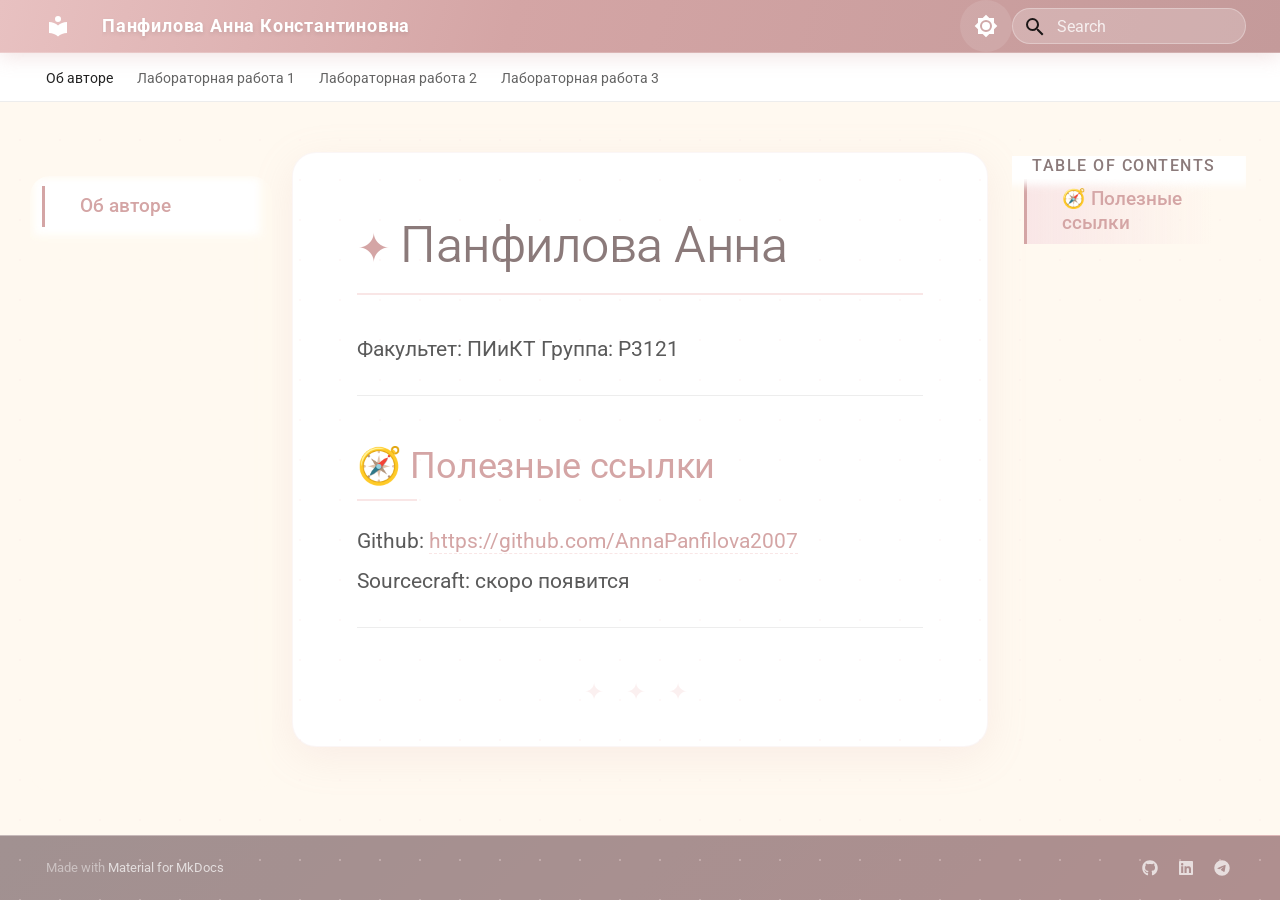
==== index.html @ dda76305 "deploy: ea31442494e35eb0f33bcb671519b4f6741ae6ad" ====
<!doctype html>
<html lang="en" class="no-js">
  <head>
    
      <meta charset="utf-8">
      <meta name="viewport" content="width=device-width,initial-scale=1">
      
      
      
        <link rel="canonical" href="https://твой-сайт.ru/">
      
      
      
        <link rel="next" href="labs/Laba_1/">
      
      
        
      
      
      <link rel="icon" href="assets/images/favicon.png">
      <meta name="generator" content="mkdocs-1.6.1, mkdocs-material-9.7.6">
    
    
      
        <title>Панфилова Анна Константиновна</title>
      
    
    
      <link rel="stylesheet" href="assets/stylesheets/main.484c7ddc.min.css">
      
        
        <link rel="stylesheet" href="assets/stylesheets/palette.ab4e12ef.min.css">
      
      


    
    
      
    
    
      
        
        
        <link rel="preconnect" href="https://fonts.gstatic.com" crossorigin>
        <link rel="stylesheet" href="https://fonts.googleapis.com/css?family=Roboto:300,300i,400,400i,700,700i%7CFira+Code:400,400i,700,700i&display=fallback">
        <style>:root{--md-text-font:"Roboto";--md-code-font:"Fira Code"}</style>
      
    
    
      <link rel="stylesheet" href="stylesheets/extra.css">
    
    <script>__md_scope=new URL(".",location),__md_hash=e=>[...e].reduce(((e,_)=>(e<<5)-e+_.charCodeAt(0)),0),__md_get=(e,_=localStorage,t=__md_scope)=>JSON.parse(_.getItem(t.pathname+"."+e)),__md_set=(e,_,t=localStorage,a=__md_scope)=>{try{t.setItem(a.pathname+"."+e,JSON.stringify(_))}catch(e){}}</script>
    
      

    
    
  </head>
  
  
    
    
      
    
    
    
    
    <body dir="ltr" data-md-color-scheme="default" data-md-color-primary="white" data-md-color-accent="teal">
  
    
    <input class="md-toggle" data-md-toggle="drawer" type="checkbox" id="__drawer" autocomplete="off">
    <input class="md-toggle" data-md-toggle="search" type="checkbox" id="__search" autocomplete="off">
    <label class="md-overlay" for="__drawer"></label>
    <div data-md-component="skip">
      
        
        <a href="#_1" class="md-skip">
          Skip to content
        </a>
      
    </div>
    <div data-md-component="announce">
      
    </div>
    
    
      

<header class="md-header" data-md-component="header">
  <nav class="md-header__inner md-grid" aria-label="Header">
    <a href="." title="Панфилова Анна Константиновна" class="md-header__button md-logo" aria-label="Панфилова Анна Константиновна" data-md-component="logo">
      
  
  <svg xmlns="http://www.w3.org/2000/svg" viewBox="0 0 24 24"><path d="M12 8a3 3 0 0 0 3-3 3 3 0 0 0-3-3 3 3 0 0 0-3 3 3 3 0 0 0 3 3m0 3.54C9.64 9.35 6.5 8 3 8v11c3.5 0 6.64 1.35 9 3.54 2.36-2.19 5.5-3.54 9-3.54V8c-3.5 0-6.64 1.35-9 3.54"/></svg>

    </a>
    <label class="md-header__button md-icon" for="__drawer">
      
      <svg xmlns="http://www.w3.org/2000/svg" viewBox="0 0 24 24"><path d="M3 6h18v2H3zm0 5h18v2H3zm0 5h18v2H3z"/></svg>
    </label>
    <div class="md-header__title" data-md-component="header-title">
      <div class="md-header__ellipsis">
        <div class="md-header__topic">
          <span class="md-ellipsis">
            Панфилова Анна Константиновна
          </span>
        </div>
        <div class="md-header__topic" data-md-component="header-topic">
          <span class="md-ellipsis">
            
              Об авторе
            
          </span>
        </div>
      </div>
    </div>
    
      
        <form class="md-header__option" data-md-component="palette">
  
    
    
    
    <input class="md-option" data-md-color-media="" data-md-color-scheme="default" data-md-color-primary="white" data-md-color-accent="teal"  aria-label="Switch to dark mode"  type="radio" name="__palette" id="__palette_0">
    
      <label class="md-header__button md-icon" title="Switch to dark mode" for="__palette_1" hidden>
        <svg xmlns="http://www.w3.org/2000/svg" viewBox="0 0 24 24"><path d="M12 8a4 4 0 0 0-4 4 4 4 0 0 0 4 4 4 4 0 0 0 4-4 4 4 0 0 0-4-4m0 10a6 6 0 0 1-6-6 6 6 0 0 1 6-6 6 6 0 0 1 6 6 6 6 0 0 1-6 6m8-9.31V4h-4.69L12 .69 8.69 4H4v4.69L.69 12 4 15.31V20h4.69L12 23.31 15.31 20H20v-4.69L23.31 12z"/></svg>
      </label>
    
  
    
    
    
    <input class="md-option" data-md-color-media="" data-md-color-scheme="slate" data-md-color-primary="teal" data-md-color-accent="teal"  aria-label="Switch to light mode"  type="radio" name="__palette" id="__palette_1">
    
      <label class="md-header__button md-icon" title="Switch to light mode" for="__palette_0" hidden>
        <svg xmlns="http://www.w3.org/2000/svg" viewBox="0 0 24 24"><path d="M12 18c-.89 0-1.74-.2-2.5-.55C11.56 16.5 13 14.42 13 12s-1.44-4.5-3.5-5.45C10.26 6.2 11.11 6 12 6a6 6 0 0 1 6 6 6 6 0 0 1-6 6m8-9.31V4h-4.69L12 .69 8.69 4H4v4.69L.69 12 4 15.31V20h4.69L12 23.31 15.31 20H20v-4.69L23.31 12z"/></svg>
      </label>
    
  
</form>
      
    
    
      <script>var palette=__md_get("__palette");if(palette&&palette.color){if("(prefers-color-scheme)"===palette.color.media){var media=matchMedia("(prefers-color-scheme: light)"),input=document.querySelector(media.matches?"[data-md-color-media='(prefers-color-scheme: light)']":"[data-md-color-media='(prefers-color-scheme: dark)']");palette.color.media=input.getAttribute("data-md-color-media"),palette.color.scheme=input.getAttribute("data-md-color-scheme"),palette.color.primary=input.getAttribute("data-md-color-primary"),palette.color.accent=input.getAttribute("data-md-color-accent")}for(var[key,value]of Object.entries(palette.color))document.body.setAttribute("data-md-color-"+key,value)}</script>
    
    
    
      
      
        <label class="md-header__button md-icon" for="__search">
          
          <svg xmlns="http://www.w3.org/2000/svg" viewBox="0 0 24 24"><path d="M9.5 3A6.5 6.5 0 0 1 16 9.5c0 1.61-.59 3.09-1.56 4.23l.27.27h.79l5 5-1.5 1.5-5-5v-.79l-.27-.27A6.52 6.52 0 0 1 9.5 16 6.5 6.5 0 0 1 3 9.5 6.5 6.5 0 0 1 9.5 3m0 2C7 5 5 7 5 9.5S7 14 9.5 14 14 12 14 9.5 12 5 9.5 5"/></svg>
        </label>
        <div class="md-search" data-md-component="search" role="dialog">
  <label class="md-search__overlay" for="__search"></label>
  <div class="md-search__inner" role="search">
    <form class="md-search__form" name="search">
      <input type="text" class="md-search__input" name="query" aria-label="Search" placeholder="Search" autocapitalize="off" autocorrect="off" autocomplete="off" spellcheck="false" data-md-component="search-query" required>
      <label class="md-search__icon md-icon" for="__search">
        
        <svg xmlns="http://www.w3.org/2000/svg" viewBox="0 0 24 24"><path d="M9.5 3A6.5 6.5 0 0 1 16 9.5c0 1.61-.59 3.09-1.56 4.23l.27.27h.79l5 5-1.5 1.5-5-5v-.79l-.27-.27A6.52 6.52 0 0 1 9.5 16 6.5 6.5 0 0 1 3 9.5 6.5 6.5 0 0 1 9.5 3m0 2C7 5 5 7 5 9.5S7 14 9.5 14 14 12 14 9.5 12 5 9.5 5"/></svg>
        
        <svg xmlns="http://www.w3.org/2000/svg" viewBox="0 0 24 24"><path d="M20 11v2H8l5.5 5.5-1.42 1.42L4.16 12l7.92-7.92L13.5 5.5 8 11z"/></svg>
      </label>
      <nav class="md-search__options" aria-label="Search">
        
        <button type="reset" class="md-search__icon md-icon" title="Clear" aria-label="Clear" tabindex="-1">
          
          <svg xmlns="http://www.w3.org/2000/svg" viewBox="0 0 24 24"><path d="M19 6.41 17.59 5 12 10.59 6.41 5 5 6.41 10.59 12 5 17.59 6.41 19 12 13.41 17.59 19 19 17.59 13.41 12z"/></svg>
        </button>
      </nav>
      
    </form>
    <div class="md-search__output">
      <div class="md-search__scrollwrap" tabindex="0" data-md-scrollfix>
        <div class="md-search-result" data-md-component="search-result">
          <div class="md-search-result__meta">
            Initializing search
          </div>
          <ol class="md-search-result__list" role="presentation"></ol>
        </div>
      </div>
    </div>
  </div>
</div>
      
    
    
  </nav>
  
</header>
    
    <div class="md-container" data-md-component="container">
      
      
        
          
            
<nav class="md-tabs" aria-label="Tabs" data-md-component="tabs">
  <div class="md-grid">
    <ul class="md-tabs__list">
      
        
  
  
  
    
  
  
    <li class="md-tabs__item md-tabs__item--active">
      <a href="." class="md-tabs__link">
        
  
  
    
  
  Об авторе

      </a>
    </li>
  

      
        
  
  
  
  
    <li class="md-tabs__item">
      <a href="labs/Laba_1/" class="md-tabs__link">
        
  
  
    
  
  Лабораторная работа 1

      </a>
    </li>
  

      
        
  
  
  
  
    <li class="md-tabs__item">
      <a href="labs/Laba_2/" class="md-tabs__link">
        
  
  
    
  
  Лабораторная работа 2

      </a>
    </li>
  

      
        
  
  
  
  
    <li class="md-tabs__item">
      <a href="labs/Laba_3/" class="md-tabs__link">
        
  
  
    
  
  Лабораторная работа 3

      </a>
    </li>
  

      
    </ul>
  </div>
</nav>
          
        
      
      <main class="md-main" data-md-component="main">
        <div class="md-main__inner md-grid">
          
            
              
              <div class="md-sidebar md-sidebar--primary" data-md-component="sidebar" data-md-type="navigation" >
                <div class="md-sidebar__scrollwrap">
                  <div class="md-sidebar__inner">
                    


  


<nav class="md-nav md-nav--primary md-nav--lifted" aria-label="Navigation" data-md-level="0">
  <label class="md-nav__title" for="__drawer">
    <a href="." title="Панфилова Анна Константиновна" class="md-nav__button md-logo" aria-label="Панфилова Анна Константиновна" data-md-component="logo">
      
  
  <svg xmlns="http://www.w3.org/2000/svg" viewBox="0 0 24 24"><path d="M12 8a3 3 0 0 0 3-3 3 3 0 0 0-3-3 3 3 0 0 0-3 3 3 3 0 0 0 3 3m0 3.54C9.64 9.35 6.5 8 3 8v11c3.5 0 6.64 1.35 9 3.54 2.36-2.19 5.5-3.54 9-3.54V8c-3.5 0-6.64 1.35-9 3.54"/></svg>

    </a>
    Панфилова Анна Константиновна
  </label>
  
  <ul class="md-nav__list" data-md-scrollfix>
    
      
      
  
  
    
  
  
  
    <li class="md-nav__item md-nav__item--active">
      
      <input class="md-nav__toggle md-toggle" type="checkbox" id="__toc">
      
      
        
      
      
        <label class="md-nav__link md-nav__link--active" for="__toc">
          
  
  
  <span class="md-ellipsis">
    
  
    Об авторе
  

    
  </span>
  
  

          <span class="md-nav__icon md-icon"></span>
        </label>
      
      <a href="." class="md-nav__link md-nav__link--active">
        
  
  
  <span class="md-ellipsis">
    
  
    Об авторе
  

    
  </span>
  
  

      </a>
      
        

<nav class="md-nav md-nav--secondary" aria-label="Table of contents">
  
  
  
    
  
  
    <label class="md-nav__title" for="__toc">
      <span class="md-nav__icon md-icon"></span>
      Table of contents
    </label>
    <ul class="md-nav__list" data-md-component="toc" data-md-scrollfix>
      
        <li class="md-nav__item">
  <a href="#_2" class="md-nav__link">
    <span class="md-ellipsis">
      
        🧭 Полезные ссылки
      
    </span>
  </a>
  
</li>
      
    </ul>
  
</nav>
      
    </li>
  

    
      
      
  
  
  
  
    <li class="md-nav__item">
      <a href="labs/Laba_1/" class="md-nav__link">
        
  
  
  <span class="md-ellipsis">
    
  
    Лабораторная работа 1
  

    
  </span>
  
  

      </a>
    </li>
  

    
      
      
  
  
  
  
    <li class="md-nav__item">
      <a href="labs/Laba_2/" class="md-nav__link">
        
  
  
  <span class="md-ellipsis">
    
  
    Лабораторная работа 2
  

    
  </span>
  
  

      </a>
    </li>
  

    
      
      
  
  
  
  
    <li class="md-nav__item">
      <a href="labs/Laba_3/" class="md-nav__link">
        
  
  
  <span class="md-ellipsis">
    
  
    Лабораторная работа 3
  

    
  </span>
  
  

      </a>
    </li>
  

    
  </ul>
</nav>
                  </div>
                </div>
              </div>
            
            
              
              <div class="md-sidebar md-sidebar--secondary" data-md-component="sidebar" data-md-type="toc" >
                <div class="md-sidebar__scrollwrap">
                  <div class="md-sidebar__inner">
                    

<nav class="md-nav md-nav--secondary" aria-label="Table of contents">
  
  
  
    
  
  
    <label class="md-nav__title" for="__toc">
      <span class="md-nav__icon md-icon"></span>
      Table of contents
    </label>
    <ul class="md-nav__list" data-md-component="toc" data-md-scrollfix>
      
        <li class="md-nav__item">
  <a href="#_2" class="md-nav__link">
    <span class="md-ellipsis">
      
        🧭 Полезные ссылки
      
    </span>
  </a>
  
</li>
      
    </ul>
  
</nav>
                  </div>
                </div>
              </div>
            
          
          
            <div class="md-content" data-md-component="content">
              
              <article class="md-content__inner md-typeset">
                
                  



<h1 id="_1">Панфилова Анна</h1>
<p>Факультет: ПИиКТ
Группа: Р3121</p>
<hr />
<h2 id="_2">🧭 Полезные ссылки</h2>
<p>Github: <a href="https://github.com/AnnaPanfilova2007" title="Здесь все мои наработки">https://github.com/AnnaPanfilova2007</a><br />
Sourcecraft: скоро появится</p>
<hr />












                
              </article>
            </div>
          
          
<script>var target=document.getElementById(location.hash.slice(1));target&&target.name&&(target.checked=target.name.startsWith("__tabbed_"))</script>
        </div>
        
          <button type="button" class="md-top md-icon" data-md-component="top" hidden>
  
  <svg xmlns="http://www.w3.org/2000/svg" viewBox="0 0 24 24"><path d="M13 20h-2V8l-5.5 5.5-1.42-1.42L12 4.16l7.92 7.92-1.42 1.42L13 8z"/></svg>
  Back to top
</button>
        
      </main>
      
        <footer class="md-footer">
  
  <div class="md-footer-meta md-typeset">
    <div class="md-footer-meta__inner md-grid">
      <div class="md-copyright">
  
  
    Made with
    <a href="https://squidfunk.github.io/mkdocs-material/" target="_blank" rel="noopener">
      Material for MkDocs
    </a>
  
</div>
      
        
<div class="md-social">
  
    
    
    
    
      
      
    
    <a href="https://github.com/твой-профиль" target="_blank" rel="noopener" title="github.com" class="md-social__link">
      <svg xmlns="http://www.w3.org/2000/svg" viewBox="0 0 512 512"><!--! Font Awesome Free 7.1.0 by @fontawesome - https://fontawesome.com License - https://fontawesome.com/license/free (Icons: CC BY 4.0, Fonts: SIL OFL 1.1, Code: MIT License) Copyright 2025 Fonticons, Inc.--><path d="M173.9 397.4c0 2-2.3 3.6-5.2 3.6-3.3.3-5.6-1.3-5.6-3.6 0-2 2.3-3.6 5.2-3.6 3-.3 5.6 1.3 5.6 3.6m-31.1-4.5c-.7 2 1.3 4.3 4.3 4.9 2.6 1 5.6 0 6.2-2s-1.3-4.3-4.3-5.2c-2.6-.7-5.5.3-6.2 2.3m44.2-1.7c-2.9.7-4.9 2.6-4.6 4.9.3 2 2.9 3.3 5.9 2.6 2.9-.7 4.9-2.6 4.6-4.6-.3-1.9-3-3.2-5.9-2.9M252.8 8C114.1 8 8 113.3 8 252c0 110.9 69.8 205.8 169.5 239.2 12.8 2.3 17.3-5.6 17.3-12.1 0-6.2-.3-40.4-.3-61.4 0 0-70 15-84.7-29.8 0 0-11.4-29.1-27.8-36.6 0 0-22.9-15.7 1.6-15.4 0 0 24.9 2 38.6 25.8 21.9 38.6 58.6 27.5 72.9 20.9 2.3-16 8.8-27.1 16-33.7-55.9-6.2-112.3-14.3-112.3-110.5 0-27.5 7.6-41.3 23.6-58.9-2.6-6.5-11.1-33.3 2.6-67.9 20.9-6.5 69 27 69 27 20-5.6 41.5-8.5 62.8-8.5s42.8 2.9 62.8 8.5c0 0 48.1-33.6 69-27 13.7 34.7 5.2 61.4 2.6 67.9 16 17.7 25.8 31.5 25.8 58.9 0 96.5-58.9 104.2-114.8 110.5 9.2 7.9 17 22.9 17 46.4 0 33.7-.3 75.4-.3 83.6 0 6.5 4.6 14.4 17.3 12.1C436.2 457.8 504 362.9 504 252 504 113.3 391.5 8 252.8 8M105.2 352.9c-1.3 1-1 3.3.7 5.2 1.6 1.6 3.9 2.3 5.2 1 1.3-1 1-3.3-.7-5.2-1.6-1.6-3.9-2.3-5.2-1m-10.8-8.1c-.7 1.3.3 2.9 2.3 3.9 1.6 1 3.6.7 4.3-.7.7-1.3-.3-2.9-2.3-3.9-2-.6-3.6-.3-4.3.7m32.4 35.6c-1.6 1.3-1 4.3 1.3 6.2 2.3 2.3 5.2 2.6 6.5 1 1.3-1.3.7-4.3-1.3-6.2-2.2-2.3-5.2-2.6-6.5-1m-11.4-14.7c-1.6 1-1.6 3.6 0 5.9s4.3 3.3 5.6 2.3c1.6-1.3 1.6-3.9 0-6.2-1.4-2.3-4-3.3-5.6-2"/></svg>
    </a>
  
    
    
    
    
      
      
    
    <a href="https://linkedin.com/in/твой-профиль" target="_blank" rel="noopener" title="linkedin.com" class="md-social__link">
      <svg xmlns="http://www.w3.org/2000/svg" viewBox="0 0 448 512"><!--! Font Awesome Free 7.1.0 by @fontawesome - https://fontawesome.com License - https://fontawesome.com/license/free (Icons: CC BY 4.0, Fonts: SIL OFL 1.1, Code: MIT License) Copyright 2025 Fonticons, Inc.--><path d="M416 32H31.9C14.3 32 0 46.5 0 64.3v383.4C0 465.5 14.3 480 31.9 480H416c17.6 0 32-14.5 32-32.3V64.3c0-17.8-14.4-32.3-32-32.3M135.4 416H69V202.2h66.5V416zM102.2 96a38.5 38.5 0 1 1 0 77 38.5 38.5 0 1 1 0-77m282.1 320h-66.4V312c0-24.8-.5-56.7-34.5-56.7-34.6 0-39.9 27-39.9 54.9V416h-66.4V202.2h63.7v29.2h.9c8.9-16.8 30.6-34.5 62.9-34.5 67.2 0 79.7 44.3 79.7 101.9z"/></svg>
    </a>
  
    
    
    
    
      
      
    
    <a href="https://t.me/твой-ник" target="_blank" rel="noopener" title="t.me" class="md-social__link">
      <svg xmlns="http://www.w3.org/2000/svg" viewBox="0 0 512 512"><!--! Font Awesome Free 7.1.0 by @fontawesome - https://fontawesome.com License - https://fontawesome.com/license/free (Icons: CC BY 4.0, Fonts: SIL OFL 1.1, Code: MIT License) Copyright 2025 Fonticons, Inc.--><path d="M256 8a248 248 0 1 0 0 496 248 248 0 1 0 0-496m115 168.7c-3.7 39.2-19.9 134.4-28.1 178.3-3.5 18.6-10.3 24.8-16.9 25.4-14.4 1.3-25.3-9.5-39.3-18.7-21.8-14.3-34.2-23.2-55.3-37.2-24.5-16.1-8.6-25 5.3-39.5 3.7-3.8 67.1-61.5 68.3-66.7.2-.7.3-3.1-1.2-4.4s-3.6-.8-5.1-.5c-2.2.5-37.1 23.5-104.6 69.1-9.9 6.8-18.9 10.1-26.9 9.9-8.9-.2-25.9-5-38.6-9.1-15.5-5-27.9-7.7-26.8-16.3.6-4.5 6.7-9 18.4-13.7 72.3-31.5 120.5-52.3 144.6-62.3 68.9-28.6 83.2-33.6 92.5-33.8 2.1 0 6.6.5 9.6 2.9 2 1.7 3.2 4.1 3.5 6.7.5 3.2.6 6.5.4 9.8z"/></svg>
    </a>
  
</div>
      
    </div>
  </div>
</footer>
      
    </div>
    <div class="md-dialog" data-md-component="dialog">
      <div class="md-dialog__inner md-typeset"></div>
    </div>
    
    
    
      
      
      <script id="__config" type="application/json">{"annotate": null, "base": ".", "features": ["navigation.tabs", "navigation.top", "search.highlight", "content.code.copy"], "search": "assets/javascripts/workers/search.2c215733.min.js", "tags": null, "translations": {"clipboard.copied": "Copied to clipboard", "clipboard.copy": "Copy to clipboard", "search.result.more.one": "1 more on this page", "search.result.more.other": "# more on this page", "search.result.none": "No matching documents", "search.result.one": "1 matching document", "search.result.other": "# matching documents", "search.result.placeholder": "Type to start searching", "search.result.term.missing": "Missing", "select.version": "Select version"}, "version": null}</script>
    
    
      <script src="assets/javascripts/bundle.79ae519e.min.js"></script>
      
    
  </body>
</html>
---- assets/stylesheets/main.484c7ddc.min.css ----
@charset "UTF-8";html{-webkit-text-size-adjust:none;-moz-text-size-adjust:none;text-size-adjust:none;box-sizing:border-box}*,:after,:before{box-sizing:inherit}@media (prefers-reduced-motion){*,:after,:before{transition:none!important}}body{margin:0}a,button,input,label{-webkit-tap-highlight-color:transparent}a{color:inherit;text-decoration:none}hr{border:0;box-sizing:initial;display:block;height:.05rem;overflow:visible;padding:0}small{font-size:80%}sub,sup{line-height:1em}img{border-style:none}table{border-collapse:initial;border-spacing:0}td,th{font-weight:400;vertical-align:top}button{background:#0000;border:0;font-family:inherit;font-size:inherit;margin:0;padding:0}input{border:0;outline:none}:root{--md-primary-fg-color:#4051b5;--md-primary-fg-color--light:#5d6cc0;--md-primary-fg-color--dark:#303fa1;--md-primary-bg-color:#fff;--md-primary-bg-color--light:#ffffffb3;--md-accent-fg-color:#526cfe;--md-accent-fg-color--transparent:#526cfe1a;--md-accent-bg-color:#fff;--md-accent-bg-color--light:#ffffffb3}[data-md-color-scheme=default]{color-scheme:light}[data-md-color-scheme=default] img[src$="#gh-dark-mode-only"],[data-md-color-scheme=default] img[src$="#only-dark"]{display:none}:root,[data-md-color-scheme=default]{--md-hue:225deg;--md-default-fg-color:#000000de;--md-default-fg-color--light:#0000008a;--md-default-fg-color--lighter:#00000052;--md-default-fg-color--lightest:#00000012;--md-default-bg-color:#fff;--md-default-bg-color--light:#ffffffb3;--md-default-bg-color--lighter:#ffffff4d;--md-default-bg-color--lightest:#ffffff1f;--md-code-fg-color:#36464e;--md-code-bg-color:#f5f5f5;--md-code-bg-color--light:#f5f5f5b3;--md-code-bg-color--lighter:#f5f5f54d;--md-code-hl-color:#4287ff;--md-code-hl-color--light:#4287ff1a;--md-code-hl-number-color:#d52a2a;--md-code-hl-special-color:#db1457;--md-code-hl-function-color:#a846b9;--md-code-hl-constant-color:#6e59d9;--md-code-hl-keyword-color:#3f6ec6;--md-code-hl-string-color:#1c7d4d;--md-code-hl-name-color:var(--md-code-fg-color);--md-code-hl-operator-color:var(--md-default-fg-color--light);--md-code-hl-punctuation-color:var(--md-default-fg-color--light);--md-code-hl-comment-color:var(--md-default-fg-color--light);--md-code-hl-generic-color:var(--md-default-fg-color--light);--md-code-hl-variable-color:var(--md-default-fg-color--light);--md-typeset-color:var(--md-default-fg-color);--md-typeset-a-color:var(--md-primary-fg-color);--md-typeset-del-color:#f5503d26;--md-typeset-ins-color:#0bd57026;--md-typeset-kbd-color:#fafafa;--md-typeset-kbd-accent-color:#fff;--md-typeset-kbd-border-color:#b8b8b8;--md-typeset-mark-color:#ffff0080;--md-typeset-table-color:#0000001f;--md-typeset-table-color--light:rgba(0,0,0,.035);--md-admonition-fg-color:var(--md-default-fg-color);--md-admonition-bg-color:var(--md-default-bg-color);--md-warning-fg-color:#000000de;--md-warning-bg-color:#ff9;--md-footer-fg-color:#fff;--md-footer-fg-color--light:#ffffffb3;--md-footer-fg-color--lighter:#ffffff73;--md-footer-bg-color:#000000de;--md-footer-bg-color--dark:#00000052;--md-shadow-z1:0 0.2rem 0.5rem #0000000d,0 0 0.05rem #0000001a;--md-shadow-z2:0 0.2rem 0.5rem #0000001a,0 0 0.05rem #00000040;--md-shadow-z3:0 0.2rem 0.5rem #0003,0 0 0.05rem #00000059}.md-icon svg{fill:currentcolor;display:block;height:1.2rem;width:1.2rem}body{-webkit-font-smoothing:antialiased;-moz-osx-font-smoothing:grayscale;--md-text-font-family:var(--md-text-font,_),-apple-system,BlinkMacSystemFont,Helvetica,Arial,sans-serif;--md-code-font-family:var(--md-code-font,_),SFMono-Regular,Consolas,Menlo,monospace}aside,body,input{font-feature-settings:"kern","liga";color:var(--md-typeset-color);font-family:var(--md-text-font-family)}code,kbd,pre{font-feature-settings:"kern";font-family:var(--md-code-font-family)}:root{--md-typeset-table-sort-icon:url('data:image/svg+xml;charset=utf-8,<svg xmlns="http://www.w3.org/2000/svg" viewBox="0 0 24 24"><path d="m18 21-4-4h3V7h-3l4-4 4 4h-3v10h3M2 19v-2h10v2M2 13v-2h7v2M2 7V5h4v2z"/></svg>');--md-typeset-table-sort-icon--asc:url('data:image/svg+xml;charset=utf-8,<svg xmlns="http://www.w3.org/2000/svg" viewBox="0 0 24 24"><path d="M19 17h3l-4 4-4-4h3V3h2M2 17h10v2H2M6 5v2H2V5m0 6h7v2H2z"/></svg>');--md-typeset-table-sort-icon--desc:url('data:image/svg+xml;charset=utf-8,<svg xmlns="http://www.w3.org/2000/svg" viewBox="0 0 24 24"><path d="M19 7h3l-4-4-4 4h3v14h2M2 17h10v2H2M6 5v2H2V5m0 6h7v2H2z"/></svg>')}.md-typeset{-webkit-print-color-adjust:exact;color-adjust:exact;font-size:.8rem;line-height:1.6;overflow-wrap:break-word}@media print{.md-typeset{font-size:.68rem}}.md-typeset blockquote,.md-typeset dl,.md-typeset figure,.md-typeset ol,.md-typeset pre,.md-typeset ul{margin-bottom:1em;margin-top:1em}.md-typeset h1{color:var(--md-default-fg-color--light);font-size:2em;line-height:1.3;margin:0 0 1.25em}.md-typeset h1,.md-typeset h2{font-weight:300;letter-spacing:-.01em}.md-typeset h2{font-size:1.5625em;line-height:1.4;margin:1.6em 0 .64em}.md-typeset h3{font-size:1.25em;font-weight:400;letter-spacing:-.01em;line-height:1.5;margin:1.6em 0 .8em}.md-typeset h2+h3{margin-top:.8em}.md-typeset h4{font-weight:700;letter-spacing:-.01em;margin:1em 0}.md-typeset h5,.md-typeset h6{color:var(--md-default-fg-color--light);font-size:.8em;font-weight:700;letter-spacing:-.01em;margin:1.25em 0}.md-typeset h5{text-transform:uppercase}.md-typeset h5 code{text-transform:none}.md-typeset hr{border-bottom:.05rem solid var(--md-default-fg-color--lightest);display:flow-root;margin:1.5em 0}.md-typeset a{color:var(--md-typeset-a-color);word-break:break-word}.md-typeset a,.md-typeset a:before{transition:color 125ms}.md-typeset a:focus,.md-typeset a:hover{color:var(--md-accent-fg-color)}.md-typeset a:focus code,.md-typeset a:hover code{background-color:var(--md-accent-fg-color--transparent);color:var(--md-accent-fg-color)}.md-typeset a code{color:var(--md-typeset-a-color)}.md-typeset a.focus-visible{outline-color:var(--md-accent-fg-color);outline-offset:.2rem}.md-typeset code,.md-typeset kbd,.md-typeset pre{color:var(--md-code-fg-color);direction:ltr;font-variant-ligatures:none;transition:background-color 125ms}@media print{.md-typeset code,.md-typeset kbd,.md-typeset pre{white-space:pre-wrap}}.md-typeset code{background-color:var(--md-code-bg-color);border-radius:.1rem;-webkit-box-decoration-break:clone;box-decoration-break:clone;font-size:.85em;padding:0 .2941176471em;transition:color 125ms,background-color 125ms;word-break:break-word}.md-typeset code:not(.focus-visible){-webkit-tap-highlight-color:transparent;outline:none}.md-typeset pre{display:flow-root;line-height:1.4;position:relative}.md-typeset pre>code{-webkit-box-decoration-break:slice;box-decoration-break:slice;box-shadow:none;display:block;margin:0;outline-color:var(--md-accent-fg-color);overflow:auto;padding:.7720588235em 1.1764705882em;scrollbar-color:var(--md-default-fg-color--lighter) #0000;scrollbar-width:thin;touch-action:auto;word-break:normal}.md-typeset pre>code:hover{scrollbar-color:var(--md-accent-fg-color) #0000}.md-typeset pre>code::-webkit-scrollbar{height:.2rem;width:.2rem}.md-typeset pre>code::-webkit-scrollbar-thumb{background-color:var(--md-default-fg-color--lighter)}.md-typeset pre>code::-webkit-scrollbar-thumb:hover{background-color:var(--md-accent-fg-color)}.md-typeset kbd{background-color:var(--md-typeset-kbd-color);border-radius:.1rem;box-shadow:0 .1rem 0 .05rem var(--md-typeset-kbd-border-color),0 .1rem 0 var(--md-typeset-kbd-border-color),0 -.1rem .2rem var(--md-typeset-kbd-accent-color) inset;color:var(--md-default-fg-color);display:inline-block;font-size:.75em;padding:0 .6666666667em;vertical-align:text-top;word-break:break-word}.md-typeset mark{background-color:var(--md-typeset-mark-color);-webkit-box-decoration-break:clone;box-decoration-break:clone;color:inherit;word-break:break-word}.md-typeset abbr{cursor:help;text-decoration:none}.md-typeset [data-preview],.md-typeset abbr{border-bottom:.05rem dotted var(--md-default-fg-color--light)}.md-typeset small{opacity:.75}[dir=ltr] .md-typeset sub,[dir=ltr] .md-typeset sup{margin-left:.078125em}[dir=rtl] .md-typeset sub,[dir=rtl] .md-typeset sup{margin-right:.078125em}[dir=ltr] .md-typeset blockquote{padding-left:.6rem}[dir=rtl] .md-typeset blockquote{padding-right:.6rem}[dir=ltr] .md-typeset blockquote{border-left:.2rem solid var(--md-default-fg-color--lighter)}[dir=rtl] .md-typeset blockquote{border-right:.2rem solid var(--md-default-fg-color--lighter)}.md-typeset blockquote{color:var(--md-default-fg-color--light);margin-left:0;margin-right:0}.md-typeset ul{list-style-type:disc}.md-typeset ul[type]{list-style-type:revert-layer}[dir=ltr] .md-typeset ol,[dir=ltr] .md-typeset ul{margin-left:.625em}[dir=rtl] .md-typeset ol,[dir=rtl] .md-typeset ul{margin-right:.625em}.md-typeset ol,.md-typeset ul{padding:0}.md-typeset ol:not([hidden]),.md-typeset ul:not([hidden]){display:flow-root}.md-typeset ol ol,.md-typeset ul ol{list-style-type:lower-alpha}.md-typeset ol ol ol,.md-typeset ul ol ol{list-style-type:lower-roman}.md-typeset ol ol ol ol,.md-typeset ul ol ol ol{list-style-type:upper-alpha}.md-typeset ol ol ol ol ol,.md-typeset ul ol ol ol ol{list-style-type:upper-roman}.md-typeset ol[type],.md-typeset ul[type]{list-style-type:revert-layer}[dir=ltr] .md-typeset ol li,[dir=ltr] .md-typeset ul li{margin-left:1.25em}[dir=rtl] .md-typeset ol li,[dir=rtl] .md-typeset ul li{margin-right:1.25em}.md-typeset ol li,.md-typeset ul li{margin-bottom:.5em}.md-typeset ol li blockquote,.md-typeset ol li p,.md-typeset ul li blockquote,.md-typeset ul li p{margin:.5em 0}.md-typeset ol li:last-child,.md-typeset ul li:last-child{margin-bottom:0}[dir=ltr] .md-typeset ol li ol,[dir=ltr] .md-typeset ol li ul,[dir=ltr] .md-typeset ul li ol,[dir=ltr] .md-typeset ul li ul{margin-left:.625em}[dir=rtl] .md-typeset ol li ol,[dir=rtl] .md-typeset ol li ul,[dir=rtl] .md-typeset ul li ol,[dir=rtl] .md-typeset ul li ul{margin-right:.625em}.md-typeset ol li ol,.md-typeset ol li ul,.md-typeset ul li ol,.md-typeset ul li ul{margin-bottom:.5em;margin-top:.5em}[dir=ltr] .md-typeset dd{margin-left:1.875em}[dir=rtl] .md-typeset dd{margin-right:1.875em}.md-typeset dd{margin-bottom:1.5em;margin-top:1em}.md-typeset img,.md-typeset svg,.md-typeset video{height:auto;max-width:100%}.md-typeset img[align=left]{margin:1em 1em 1em 0}.md-typeset img[align=right]{margin:1em 0 1em 1em}.md-typeset img[align]:only-child{margin-top:0}.md-typeset figure{display:flow-root;margin:1em auto;max-width:100%;text-align:center;width:fit-content}.md-typeset figure img{display:block;margin:0 auto}.md-typeset figcaption{font-style:italic;margin:1em auto;max-width:24rem}.md-typeset iframe{max-width:100%}.md-typeset table:not([class]){background-color:var(--md-default-bg-color);border:.05rem solid var(--md-typeset-table-color);border-radius:.1rem;display:inline-block;font-size:.64rem;max-width:100%;overflow:auto;touch-action:auto}@media print{.md-typeset table:not([class]){display:table}}.md-typeset table:not([class])+*{margin-top:1.5em}.md-typeset table:not([class]) td>:first-child,.md-typeset table:not([class]) th>:first-child{margin-top:0}.md-typeset table:not([class]) td>:last-child,.md-typeset table:not([class]) th>:last-child{margin-bottom:0}.md-typeset table:not([class]) td:not([align]),.md-typeset table:not([class]) th:not([align]){text-align:left}[dir=rtl] .md-typeset table:not([class]) td:not([align]),[dir=rtl] .md-typeset table:not([class]) th:not([align]){text-align:right}.md-typeset table:not([class]) th{font-weight:700;min-width:5rem;padding:.9375em 1.25em;vertical-align:top}.md-typeset table:not([class]) td{border-top:.05rem solid var(--md-typeset-table-color);padding:.9375em 1.25em;vertical-align:top}.md-typeset table:not([class]) tbody tr{transition:background-color 125ms}.md-typeset table:not([class]) tbody tr:hover{background-color:var(--md-typeset-table-color--light);box-shadow:0 .05rem 0 var(--md-default-bg-color) inset}.md-typeset table:not([class]) a{word-break:normal}.md-typeset table th[role=columnheader]{cursor:pointer}[dir=ltr] .md-typeset table th[role=columnheader]:after{margin-left:.5em}[dir=rtl] .md-typeset table th[role=columnheader]:after{margin-right:.5em}.md-typeset table th[role=columnheader]:after{content:"";display:inline-block;height:1.2em;-webkit-mask-image:var(--md-typeset-table-sort-icon);mask-image:var(--md-typeset-table-sort-icon);-webkit-mask-repeat:no-repeat;mask-repeat:no-repeat;-webkit-mask-size:contain;mask-size:contain;transition:background-color 125ms;vertical-align:text-bottom;width:1.2em}.md-typeset table th[role=columnheader]:hover:after{background-color:var(--md-default-fg-color--lighter)}.md-typeset table th[role=columnheader][aria-sort=ascending]:after{background-color:var(--md-default-fg-color--light);-webkit-mask-image:var(--md-typeset-table-sort-icon--asc);mask-image:var(--md-typeset-table-sort-icon--asc)}.md-typeset table th[role=columnheader][aria-sort=descending]:after{background-color:var(--md-default-fg-color--light);-webkit-mask-image:var(--md-typeset-table-sort-icon--desc);mask-image:var(--md-typeset-table-sort-icon--desc)}.md-typeset__scrollwrap{margin:1em -.8rem;overflow-x:auto;touch-action:auto}.md-typeset__table{display:inline-block;margin-bottom:.5em;padding:0 .8rem}@media print{.md-typeset__table{display:block}}html .md-typeset__table table{display:table;margin:0;overflow:hidden;width:100%}@media screen and (max-width:44.984375em){.md-content__inner>pre{margin:1em -.8rem}.md-content__inner>pre code{border-radius:0}}.md-typeset .md-author{border-radius:100%;display:block;flex-shrink:0;height:1.6rem;overflow:hidden;position:relative;transition:color 125ms,transform 125ms;width:1.6rem}.md-typeset .md-author img{display:block}.md-typeset .md-author--more{background:var(--md-default-fg-color--lightest);color:var(--md-default-fg-color--lighter);font-size:.6rem;font-weight:700;line-height:1.6rem;text-align:center}.md-typeset .md-author--long{height:2.4rem;width:2.4rem}.md-typeset a.md-author{transform:scale(1)}.md-typeset a.md-author img{border-radius:100%;filter:grayscale(100%) opacity(75%);transition:filter 125ms}.md-typeset a.md-author:focus,.md-typeset a.md-author:hover{transform:scale(1.1);z-index:1}.md-typeset a.md-author:focus img,.md-typeset a.md-author:hover img{filter:grayscale(0)}.md-banner{background-color:var(--md-footer-bg-color);color:var(--md-footer-fg-color);overflow:auto}@media print{.md-banner{display:none}}.md-banner--warning{background-color:var(--md-warning-bg-color);color:var(--md-warning-fg-color)}.md-banner__inner{font-size:.7rem;margin:.6rem auto;padding:0 .8rem}[dir=ltr] .md-banner__button{float:right}[dir=rtl] .md-banner__button{float:left}.md-banner__button{color:inherit;cursor:pointer;transition:opacity .25s}.no-js .md-banner__button{display:none}.md-banner__button:hover{opacity:.7}html{font-size:125%;height:100%;overflow-x:hidden}@media screen and (min-width:100em){html{font-size:137.5%}}@media screen and (min-width:125em){html{font-size:150%}}body{background-color:var(--md-default-bg-color);display:flex;flex-direction:column;font-size:.5rem;min-height:100%;position:relative;width:100%}@media print{body{display:block}}@media screen and (max-width:59.984375em){body[data-md-scrolllock]{position:fixed}}.md-grid{margin-left:auto;margin-right:auto;max-width:61rem}.md-container{display:flex;flex-direction:column;flex-grow:1}@media print{.md-container{display:block}}.md-main{flex-grow:1}.md-main__inner{display:flex;height:100%;margin-top:1.5rem}.md-ellipsis{overflow:hidden;text-overflow:ellipsis}.md-toggle{display:none}.md-option{height:0;opacity:0;position:absolute;width:0}.md-option:checked+label:not([hidden]){display:block}.md-option.focus-visible+label{outline-color:var(--md-accent-fg-color);outline-style:auto}.md-skip{background-color:var(--md-default-fg-color);border-radius:.1rem;color:var(--md-default-bg-color);font-size:.64rem;margin:.5rem;opacity:0;outline-color:var(--md-accent-fg-color);padding:.3rem .5rem;position:fixed;transform:translateY(.4rem);z-index:-1}.md-skip:focus{opacity:1;transform:translateY(0);transition:transform .25s cubic-bezier(.4,0,.2,1),opacity 175ms 75ms;z-index:10}@page{margin:25mm}:root{--md-clipboard-icon:url('data:image/svg+xml;charset=utf-8,<svg xmlns="http://www.w3.org/2000/svg" viewBox="0 0 24 24"><path d="M19 21H8V7h11m0-2H8a2 2 0 0 0-2 2v14a2 2 0 0 0 2 2h11a2 2 0 0 0 2-2V7a2 2 0 0 0-2-2m-3-4H4a2 2 0 0 0-2 2v14h2V3h12z"/></svg>')}.md-clipboard{border-radius:.1rem;color:var(--md-default-fg-color--lightest);cursor:pointer;height:1.5em;outline-color:var(--md-accent-fg-color);outline-offset:.1rem;transition:color .25s;width:1.5em;z-index:1}@media print{.md-clipboard{display:none}}.md-clipboard:not(.focus-visible){-webkit-tap-highlight-color:transparent;outline:none}:hover>.md-clipboard{color:var(--md-default-fg-color--light)}.md-clipboard:focus,.md-clipboard:hover{color:var(--md-accent-fg-color)}.md-clipboard:after{background-color:currentcolor;content:"";display:block;height:1.125em;margin:0 auto;-webkit-mask-image:var(--md-clipboard-icon);mask-image:var(--md-clipboard-icon);-webkit-mask-position:center;mask-position:center;-webkit-mask-repeat:no-repeat;mask-repeat:no-repeat;-webkit-mask-size:contain;mask-size:contain;width:1.125em}.md-clipboard--inline{cursor:pointer}.md-clipboard--inline code{transition:color .25s,background-color .25s}.md-clipboard--inline:focus code,.md-clipboard--inline:hover code{background-color:var(--md-accent-fg-color--transparent);color:var(--md-accent-fg-color)}:root{--md-code-select-icon:url('data:image/svg+xml;charset=utf-8,<svg xmlns="http://www.w3.org/2000/svg" viewBox="0 0 24 24"><path d="M19 19h-4v2h4c1.1 0 2-.9 2-2v-4h-2m0-12h-4v2h4v4h2V5c0-1.1-.9-2-2-2M5 5h4V3H5c-1.1 0-2 .9-2 2v4h2m0 6H3v4c0 1.1.9 2 2 2h4v-2H5zm2-4h2v2H7zm4 0h2v2h-2zm4 0h2v2h-2zM7 7h2v2H7zm4 0h2v2h-2zm4 0h2v2h-2zm-8 8h2v2H7zm4 0h2v2h-2zm4 0h2v2h-2z"/></svg>');--md-code-copy-icon:url('data:image/svg+xml;charset=utf-8,<svg xmlns="http://www.w3.org/2000/svg" viewBox="0 0 24 24"><path d="M19 21H8V7h11m0-2H8a2 2 0 0 0-2 2v14a2 2 0 0 0 2 2h11a2 2 0 0 0 2-2V7a2 2 0 0 0-2-2m-3-4H4a2 2 0 0 0-2 2v14h2V3h12z"/></svg>')}.md-typeset .md-code__content{display:grid}.md-code__nav{background-color:var(--md-code-bg-color--lighter);border-radius:.1rem;display:flex;gap:.2rem;padding:.2rem;position:absolute;right:.25em;top:.25em;transition:background-color .25s;z-index:1}:hover>.md-code__nav{background-color:var(--md-code-bg-color--light)}.md-code__button{color:var(--md-default-fg-color--lightest);cursor:pointer;display:block;height:1.5em;outline-color:var(--md-accent-fg-color);outline-offset:.1rem;transition:color .25s;width:1.5em}:hover>*>.md-code__button{color:var(--md-default-fg-color--light)}.md-code__button.focus-visible,.md-code__button:hover{color:var(--md-accent-fg-color)}.md-code__button--active{color:var(--md-default-fg-color)!important}.md-code__button:after{background-color:currentcolor;content:"";display:block;height:1.125em;margin:0 auto;-webkit-mask-position:center;mask-position:center;-webkit-mask-repeat:no-repeat;mask-repeat:no-repeat;-webkit-mask-size:contain;mask-size:contain;width:1.125em}.md-code__button[data-md-type=select]:after{-webkit-mask-image:var(--md-code-select-icon);mask-image:var(--md-code-select-icon)}.md-code__button[data-md-type=copy]:after{-webkit-mask-image:var(--md-code-copy-icon);mask-image:var(--md-code-copy-icon)}@keyframes consent{0%{opacity:0;transform:translateY(100%)}to{opacity:1;transform:translateY(0)}}@keyframes overlay{0%{opacity:0}to{opacity:1}}.md-consent__overlay{animation:overlay .25s both;-webkit-backdrop-filter:blur(.1rem);backdrop-filter:blur(.1rem);background-color:#0000008a;height:100%;opacity:1;position:fixed;top:0;width:100%;z-index:5}.md-consent__inner{animation:consent .5s cubic-bezier(.1,.7,.1,1) both;background-color:var(--md-default-bg-color);border:0;border-radius:.1rem;bottom:0;box-shadow:0 0 .2rem #0000001a,0 .2rem .4rem #0003;max-height:100%;overflow:auto;padding:0;position:fixed;width:100%;z-index:5}.md-consent__form{padding:.8rem}.md-consent__settings{display:none;margin:1em 0}input:checked+.md-consent__settings{display:block}.md-consent__controls{margin-bottom:.8rem}.md-typeset .md-consent__controls .md-button{display:inline}@media screen and (max-width:44.984375em){.md-typeset .md-consent__controls .md-button{display:block;margin-top:.4rem;text-align:center;width:100%}}.md-consent label{cursor:pointer}.md-content{flex-grow:1;min-width:0}.md-content__inner{margin:0 .8rem 1.2rem;padding-top:.6rem}@media screen and (min-width:76.25em){[dir=ltr] .md-sidebar--primary:not([hidden])~.md-content>.md-content__inner{margin-left:1.2rem}[dir=ltr] .md-sidebar--secondary:not([hidden])~.md-content>.md-content__inner,[dir=rtl] .md-sidebar--primary:not([hidden])~.md-content>.md-content__inner{margin-right:1.2rem}[dir=rtl] .md-sidebar--secondary:not([hidden])~.md-content>.md-content__inner{margin-left:1.2rem}}.md-content__inner:before{content:"";display:block;height:.4rem}.md-content__inner>:last-child{margin-bottom:0}[dir=ltr] .md-content__button{float:right}[dir=rtl] .md-content__button{float:left}[dir=ltr] .md-content__button{margin-left:.4rem}[dir=rtl] .md-content__button{margin-right:.4rem}.md-content__button{margin:.4rem 0;padding:0}@media print{.md-content__button{display:none}}.md-typeset .md-content__button{color:var(--md-default-fg-color--lighter)}.md-content__button svg{display:inline;vertical-align:top}[dir=rtl] .md-content__button svg{transform:scaleX(-1)}[dir=ltr] .md-dialog{right:.8rem}[dir=rtl] .md-dialog{left:.8rem}.md-dialog{background-color:var(--md-default-fg-color);border-radius:.1rem;bottom:.8rem;box-shadow:var(--md-shadow-z3);min-width:11.1rem;opacity:0;padding:.4rem .6rem;pointer-events:none;position:fixed;transform:translateY(100%);transition:transform 0ms .4s,opacity .4s;z-index:4}@media print{.md-dialog{display:none}}.md-dialog--active{opacity:1;pointer-events:auto;transform:translateY(0);transition:transform .4s cubic-bezier(.075,.85,.175,1),opacity .4s}.md-dialog__inner{color:var(--md-default-bg-color);font-size:.7rem}.md-feedback{margin:2em 0 1em;text-align:center}.md-feedback fieldset{border:none;margin:0;padding:0}.md-feedback__title{font-weight:700;margin:1em auto}.md-feedback__inner{position:relative}.md-feedback__list{display:flex;flex-wrap:wrap;place-content:baseline center;position:relative}.md-feedback__list:hover .md-icon:not(:disabled){color:var(--md-default-fg-color--lighter)}:disabled .md-feedback__list{min-height:1.8rem}.md-feedback__icon{color:var(--md-default-fg-color--light);cursor:pointer;flex-shrink:0;margin:0 .1rem;transition:color 125ms}.md-feedback__icon:not(:disabled).md-icon:hover{color:var(--md-accent-fg-color)}.md-feedback__icon:disabled{color:var(--md-default-fg-color--lightest);pointer-events:none}.md-feedback__note{opacity:0;position:relative;transform:translateY(.4rem);transition:transform .4s cubic-bezier(.1,.7,.1,1),opacity .15s}.md-feedback__note>*{margin:0 auto;max-width:16rem}:disabled .md-feedback__note{opacity:1;transform:translateY(0)}@media print{.md-feedback{display:none}}.md-footer{background-color:var(--md-footer-bg-color);color:var(--md-footer-fg-color)}@media print{.md-footer{display:none}}.md-footer__inner{justify-content:space-between;overflow:auto;padding:.2rem}.md-footer__inner:not([hidden]){display:flex}.md-footer__link{align-items:end;display:flex;flex-grow:0.01;margin-bottom:.4rem;margin-top:1rem;max-width:100%;outline-color:var(--md-accent-fg-color);overflow:hidden;transition:opacity .25s}.md-footer__link:focus,.md-footer__link:hover{opacity:.7}[dir=rtl] .md-footer__link svg{transform:scaleX(-1)}@media screen and (max-width:44.984375em){.md-footer__link--prev{flex-shrink:0}.md-footer__link--prev .md-footer__title{display:none}}[dir=ltr] .md-footer__link--next{margin-left:auto}[dir=rtl] .md-footer__link--next{margin-right:auto}.md-footer__link--next{text-align:right}[dir=rtl] .md-footer__link--next{text-align:left}.md-footer__title{flex-grow:1;font-size:.9rem;margin-bottom:.7rem;max-width:calc(100% - 2.4rem);padding:0 1rem;white-space:nowrap}.md-footer__button{margin:.2rem;padding:.4rem}.md-footer__direction{font-size:.64rem;opacity:.7}.md-footer-meta{background-color:var(--md-footer-bg-color--dark)}.md-footer-meta__inner{display:flex;flex-wrap:wrap;justify-content:space-between;padding:.2rem}html .md-footer-meta.md-typeset a{color:var(--md-footer-fg-color--light)}html .md-footer-meta.md-typeset a:focus,html .md-footer-meta.md-typeset a:hover{color:var(--md-footer-fg-color)}.md-copyright{color:var(--md-footer-fg-color--lighter);font-size:.64rem;margin:auto .6rem;padding:.4rem 0;width:100%}@media screen and (min-width:45em){.md-copyright{width:auto}}.md-copyright__highlight{color:var(--md-footer-fg-color--light)}.md-social{display:inline-flex;gap:.2rem;margin:0 .4rem;padding:.2rem 0 .6rem}@media screen and (min-width:45em){.md-social{padding:.6rem 0}}.md-social__link{display:inline-block;height:1.6rem;text-align:center;width:1.6rem}.md-social__link:before{line-height:1.9}.md-social__link svg{fill:currentcolor;max-height:.8rem;vertical-align:-25%}.md-typeset .md-button{border:.1rem solid;border-radius:.1rem;color:var(--md-primary-fg-color);cursor:pointer;display:inline-block;font-weight:700;padding:.625em 2em;transition:color 125ms,background-color 125ms,border-color 125ms}.md-typeset .md-button--primary{background-color:var(--md-primary-fg-color);border-color:var(--md-primary-fg-color);color:var(--md-primary-bg-color)}.md-typeset .md-button:focus,.md-typeset .md-button:hover{background-color:var(--md-accent-fg-color);border-color:var(--md-accent-fg-color);color:var(--md-accent-bg-color)}[dir=ltr] .md-typeset .md-input{border-top-left-radius:.1rem}[dir=ltr] .md-typeset .md-input,[dir=rtl] .md-typeset .md-input{border-top-right-radius:.1rem}[dir=rtl] .md-typeset .md-input{border-top-left-radius:.1rem}.md-typeset .md-input{border-bottom:.1rem solid var(--md-default-fg-color--lighter);box-shadow:var(--md-shadow-z1);font-size:.8rem;height:1.8rem;padding:0 .6rem;transition:border .25s,box-shadow .25s}.md-typeset .md-input:focus,.md-typeset .md-input:hover{border-bottom-color:var(--md-accent-fg-color);box-shadow:var(--md-shadow-z2)}.md-typeset .md-input--stretch{width:100%}.md-header{background-color:var(--md-primary-fg-color);box-shadow:0 0 .2rem #0000,0 .2rem .4rem #0000;color:var(--md-primary-bg-color);display:block;left:0;position:sticky;right:0;top:0;z-index:4}@media print{.md-header{display:none}}.md-header[hidden]{transform:translateY(-100%);transition:transform .25s cubic-bezier(.8,0,.6,1),box-shadow .25s}.md-header--shadow{box-shadow:0 0 .2rem #0000001a,0 .2rem .4rem #0003;transition:transform .25s cubic-bezier(.1,.7,.1,1),box-shadow .25s}.md-header__inner{align-items:center;display:flex;padding:0 .2rem}.md-header__button{color:currentcolor;cursor:pointer;margin:.2rem;outline-color:var(--md-accent-fg-color);padding:.4rem;position:relative;transition:opacity .25s;vertical-align:middle;z-index:1}.md-header__button:hover{opacity:.7}.md-header__button:not([hidden]){display:inline-block}.md-header__button:not(.focus-visible){-webkit-tap-highlight-color:transparent;outline:none}.md-header__button.md-logo{margin:.2rem;padding:.4rem}@media screen and (max-width:76.234375em){.md-header__button.md-logo{display:none}}.md-header__button.md-logo img,.md-header__button.md-logo svg{fill:currentcolor;display:block;height:1.2rem;width:auto}@media screen and (min-width:60em){.md-header__button[for=__search]{display:none}}.no-js .md-header__button[for=__search]{display:none}[dir=rtl] .md-header__button[for=__search] svg{transform:scaleX(-1)}@media screen and (min-width:76.25em){.md-header__button[for=__drawer]{display:none}}.md-header__topic{display:flex;max-width:100%;position:absolute;transition:transform .4s cubic-bezier(.1,.7,.1,1),opacity .15s;white-space:nowrap}.md-header__topic+.md-header__topic{opacity:0;pointer-events:none;transform:translateX(1.25rem);transition:transform .4s cubic-bezier(1,.7,.1,.1),opacity .15s;z-index:-1}[dir=rtl] .md-header__topic+.md-header__topic{transform:translateX(-1.25rem)}.md-header__topic:first-child{font-weight:700}[dir=ltr] .md-header__title{margin-left:1rem;margin-right:.4rem}[dir=rtl] .md-header__title{margin-left:.4rem;margin-right:1rem}.md-header__title{flex-grow:1;font-size:.9rem;height:2.4rem;line-height:2.4rem}.md-header__title--active .md-header__topic{opacity:0;pointer-events:none;transform:translateX(-1.25rem);transition:transform .4s cubic-bezier(1,.7,.1,.1),opacity .15s;z-index:-1}[dir=rtl] .md-header__title--active .md-header__topic{transform:translateX(1.25rem)}.md-header__title--active .md-header__topic+.md-header__topic{opacity:1;pointer-events:auto;transform:translateX(0);transition:transform .4s cubic-bezier(.1,.7,.1,1),opacity .15s;z-index:0}.md-header__title>.md-header__ellipsis{height:100%;position:relative;width:100%}.md-header__option{display:flex;flex-shrink:0;max-width:100%;transition:max-width 0ms .25s,opacity .25s .25s;white-space:nowrap}[data-md-toggle=search]:checked~.md-header .md-header__option{max-width:0;opacity:0;transition:max-width 0ms,opacity 0ms}.md-header__option>input{bottom:0}.md-header__source{display:none}@media screen and (min-width:60em){[dir=ltr] .md-header__source{margin-left:1rem}[dir=rtl] .md-header__source{margin-right:1rem}.md-header__source{display:block;max-width:11.7rem;width:11.7rem}}@media screen and (min-width:76.25em){[dir=ltr] .md-header__source{margin-left:1.4rem}[dir=rtl] .md-header__source{margin-right:1.4rem}}.md-meta{color:var(--md-default-fg-color--light);font-size:.7rem;line-height:1.3}.md-meta__list{display:inline-flex;flex-wrap:wrap;list-style:none;margin:0;padding:0}.md-meta__item:not(:last-child):after{content:"·";margin-left:.2rem;margin-right:.2rem}.md-meta__link{color:var(--md-typeset-a-color)}.md-meta__link:focus,.md-meta__link:hover{color:var(--md-accent-fg-color)}.md-draft{background-color:#ff1744;border-radius:.125em;color:#fff;display:inline-block;font-weight:700;padding-left:.5714285714em;padding-right:.5714285714em}:root{--md-nav-icon--prev:url('data:image/svg+xml;charset=utf-8,<svg xmlns="http://www.w3.org/2000/svg" viewBox="0 0 24 24"><path d="M20 11v2H8l5.5 5.5-1.42 1.42L4.16 12l7.92-7.92L13.5 5.5 8 11z"/></svg>');--md-nav-icon--next:url('data:image/svg+xml;charset=utf-8,<svg xmlns="http://www.w3.org/2000/svg" viewBox="0 0 24 24"><path d="M8.59 16.58 13.17 12 8.59 7.41 10 6l6 6-6 6z"/></svg>');--md-toc-icon:url('data:image/svg+xml;charset=utf-8,<svg xmlns="http://www.w3.org/2000/svg" viewBox="0 0 24 24"><path d="M3 9h14V7H3zm0 4h14v-2H3zm0 4h14v-2H3zm16 0h2v-2h-2zm0-10v2h2V7zm0 6h2v-2h-2z"/></svg>')}.md-nav{font-size:.7rem;line-height:1.3}.md-nav__title{color:var(--md-default-fg-color--light);display:block;font-weight:700;overflow:hidden;padding:0 .6rem;text-overflow:ellipsis}.md-nav__title .md-nav__button{display:none}.md-nav__title .md-nav__button img{height:100%;width:auto}.md-nav__title .md-nav__button.md-logo img,.md-nav__title .md-nav__button.md-logo svg{fill:currentcolor;display:block;height:2.4rem;max-width:100%;object-fit:contain;width:auto}.md-nav__list{list-style:none;margin:0;padding:0}.md-nav__link{align-items:flex-start;display:flex;gap:.4rem;margin-top:.625em;scroll-snap-align:start;transition:color 125ms}.md-nav__link--passed,.md-nav__link--passed code{color:var(--md-default-fg-color--light)}.md-nav__item .md-nav__link--active,.md-nav__item .md-nav__link--active code{color:var(--md-typeset-a-color)}.md-nav__link .md-ellipsis{position:relative}.md-nav__link .md-ellipsis code{word-break:normal}[dir=ltr] .md-nav__link .md-icon:last-child{margin-left:auto}[dir=rtl] .md-nav__link .md-icon:last-child{margin-right:auto}.md-nav__link .md-typeset{font-size:.7rem;line-height:1.3}.md-nav__link svg{fill:currentcolor;flex-shrink:0;height:1.3em;position:relative}.md-nav__link[for]:focus,.md-nav__link[for]:hover,.md-nav__link[href]:focus,.md-nav__link[href]:hover{color:var(--md-accent-fg-color);cursor:pointer}.md-nav__link[for]:focus code,.md-nav__link[for]:hover code,.md-nav__link[href]:focus code,.md-nav__link[href]:hover code{background-color:var(--md-accent-fg-color--transparent);color:var(--md-accent-fg-color)}.md-nav__link.focus-visible{outline-color:var(--md-accent-fg-color);outline-offset:.2rem}.md-nav--primary .md-nav__link[for=__toc]{display:none}.md-nav--primary .md-nav__link[for=__toc] .md-icon:after{background-color:currentcolor;display:block;height:100%;-webkit-mask-image:var(--md-toc-icon);mask-image:var(--md-toc-icon);width:100%}.md-nav--primary .md-nav__link[for=__toc]~.md-nav{display:none}.md-nav__container>.md-nav__link{margin-top:0}.md-nav__container>.md-nav__link:first-child{flex-grow:1;min-width:0}.md-nav__icon{flex-shrink:0}.md-nav__source{display:none}@media screen and (max-width:76.234375em){.md-nav--primary,.md-nav--primary .md-nav{background-color:var(--md-default-bg-color);display:flex;flex-direction:column;height:100%;left:0;position:absolute;right:0;top:0;z-index:1}.md-nav--primary .md-nav__item,.md-nav--primary .md-nav__title{font-size:.8rem;line-height:1.5}.md-nav--primary .md-nav__title{background-color:var(--md-default-fg-color--lightest);color:var(--md-default-fg-color--light);cursor:pointer;height:5.6rem;line-height:2.4rem;padding:3rem .8rem .2rem;position:relative;white-space:nowrap}[dir=ltr] .md-nav--primary .md-nav__title .md-nav__icon{left:.4rem}[dir=rtl] .md-nav--primary .md-nav__title .md-nav__icon{right:.4rem}.md-nav--primary .md-nav__title .md-nav__icon{display:block;height:1.2rem;margin:.2rem;position:absolute;top:.4rem;width:1.2rem}.md-nav--primary .md-nav__title .md-nav__icon:after{background-color:currentcolor;content:"";display:block;height:100%;-webkit-mask-image:var(--md-nav-icon--prev);mask-image:var(--md-nav-icon--prev);-webkit-mask-position:center;mask-position:center;-webkit-mask-repeat:no-repeat;mask-repeat:no-repeat;-webkit-mask-size:contain;mask-size:contain;width:100%}.md-nav--primary .md-nav__title~.md-nav__list{background-color:var(--md-default-bg-color);box-shadow:0 .05rem 0 var(--md-default-fg-color--lightest) inset;overflow-y:auto;scroll-snap-type:y mandatory;touch-action:pan-y}.md-nav--primary .md-nav__title~.md-nav__list>:first-child{border-top:0}.md-nav--primary .md-nav__title[for=__drawer]{background-color:var(--md-primary-fg-color);color:var(--md-primary-bg-color);font-weight:700}.md-nav--primary .md-nav__title .md-logo{display:block;left:.2rem;margin:.2rem;padding:.4rem;position:absolute;right:.2rem;top:.2rem}.md-nav--primary .md-nav__list{flex:1}.md-nav--primary .md-nav__item{border-top:.05rem solid var(--md-default-fg-color--lightest)}.md-nav--primary .md-nav__item--active>.md-nav__link{color:var(--md-typeset-a-color)}.md-nav--primary .md-nav__item--active>.md-nav__link:focus,.md-nav--primary .md-nav__item--active>.md-nav__link:hover{color:var(--md-accent-fg-color)}.md-nav--primary .md-nav__link{margin-top:0;padding:.6rem .8rem}.md-nav--primary .md-nav__link svg{margin-top:.1em}.md-nav--primary .md-nav__link>.md-nav__link{padding:0}[dir=ltr] .md-nav--primary .md-nav__link .md-nav__icon{margin-right:-.2rem}[dir=rtl] .md-nav--primary .md-nav__link .md-nav__icon{margin-left:-.2rem}.md-nav--primary .md-nav__link .md-nav__icon{font-size:1.2rem;height:1.2rem;width:1.2rem}.md-nav--primary .md-nav__link .md-nav__icon:after{background-color:currentcolor;content:"";display:block;height:100%;-webkit-mask-image:var(--md-nav-icon--next);mask-image:var(--md-nav-icon--next);-webkit-mask-position:center;mask-position:center;-webkit-mask-repeat:no-repeat;mask-repeat:no-repeat;-webkit-mask-size:contain;mask-size:contain;width:100%}[dir=rtl] .md-nav--primary .md-nav__icon:after{transform:scale(-1)}.md-nav--primary .md-nav--secondary .md-nav{background-color:initial;position:static}[dir=ltr] .md-nav--primary .md-nav--secondary .md-nav .md-nav__link{padding-left:1.4rem}[dir=rtl] .md-nav--primary .md-nav--secondary .md-nav .md-nav__link{padding-right:1.4rem}[dir=ltr] .md-nav--primary .md-nav--secondary .md-nav .md-nav .md-nav__link{padding-left:2rem}[dir=rtl] .md-nav--primary .md-nav--secondary .md-nav .md-nav .md-nav__link{padding-right:2rem}[dir=ltr] .md-nav--primary .md-nav--secondary .md-nav .md-nav .md-nav .md-nav__link{padding-left:2.6rem}[dir=rtl] .md-nav--primary .md-nav--secondary .md-nav .md-nav .md-nav .md-nav__link{padding-right:2.6rem}[dir=ltr] .md-nav--primary .md-nav--secondary .md-nav .md-nav .md-nav .md-nav .md-nav__link{padding-left:3.2rem}[dir=rtl] .md-nav--primary .md-nav--secondary .md-nav .md-nav .md-nav .md-nav .md-nav__link{padding-right:3.2rem}.md-nav--secondary{background-color:initial}.md-nav__toggle~.md-nav{display:flex;opacity:0;transform:translateX(100%);transition:transform .25s cubic-bezier(.8,0,.6,1),opacity 125ms 50ms}[dir=rtl] .md-nav__toggle~.md-nav{transform:translateX(-100%)}.md-nav__toggle:checked~.md-nav{opacity:1;transform:translateX(0);transition:transform .25s cubic-bezier(.4,0,.2,1),opacity 125ms 125ms}.md-nav__toggle:checked~.md-nav>.md-nav__list{backface-visibility:hidden}}@media screen and (max-width:59.984375em){.md-nav--primary .md-nav__link[for=__toc]{display:flex}.md-nav--primary .md-nav__link[for=__toc] .md-icon:after{content:""}.md-nav--primary .md-nav__link[for=__toc]+.md-nav__link{display:none}.md-nav--primary .md-nav__link[for=__toc]~.md-nav{display:flex}.md-nav__source{background-color:var(--md-primary-fg-color--dark);color:var(--md-primary-bg-color);display:block;padding:0 .2rem}}@media screen and (min-width:60em) and (max-width:76.234375em){.md-nav--integrated .md-nav__link[for=__toc]{display:flex}.md-nav--integrated .md-nav__link[for=__toc] .md-icon:after{content:""}.md-nav--integrated .md-nav__link[for=__toc]+.md-nav__link{display:none}.md-nav--integrated .md-nav__link[for=__toc]~.md-nav{display:flex}}@media screen and (min-width:60em){.md-nav{margin-bottom:-.4rem}.md-nav--secondary .md-nav__title{background:var(--md-default-bg-color);box-shadow:0 0 .4rem .4rem var(--md-default-bg-color);position:sticky;top:0;z-index:1}.md-nav--secondary .md-nav__title[for=__toc]{scroll-snap-align:start}.md-nav--secondary .md-nav__title .md-nav__icon{display:none}[dir=ltr] .md-nav--secondary .md-nav__list{padding-left:.6rem}[dir=rtl] .md-nav--secondary .md-nav__list{padding-right:.6rem}.md-nav--secondary .md-nav__list{padding-bottom:.4rem}[dir=ltr] .md-nav--secondary .md-nav__item>.md-nav__link{margin-right:.4rem}[dir=rtl] .md-nav--secondary .md-nav__item>.md-nav__link{margin-left:.4rem}}@media screen and (min-width:76.25em){.md-nav{margin-bottom:-.4rem;transition:max-height .25s cubic-bezier(.86,0,.07,1)}.md-nav--primary .md-nav__title{background:var(--md-default-bg-color);box-shadow:0 0 .4rem .4rem var(--md-default-bg-color);position:sticky;top:0;z-index:1}.md-nav--primary .md-nav__title[for=__drawer]{scroll-snap-align:start}.md-nav--primary .md-nav__title .md-nav__icon{display:none}[dir=ltr] .md-nav--primary .md-nav__list{padding-left:.6rem}[dir=rtl] .md-nav--primary .md-nav__list{padding-right:.6rem}.md-nav--primary .md-nav__list{padding-bottom:.4rem}[dir=ltr] .md-nav--primary .md-nav__item>.md-nav__link{margin-right:.4rem}[dir=rtl] .md-nav--primary .md-nav__item>.md-nav__link{margin-left:.4rem}.md-nav__toggle~.md-nav{display:grid;grid-template-rows:minmax(.4rem,0fr);opacity:0;transition:grid-template-rows .25s cubic-bezier(.86,0,.07,1),opacity .25s,visibility 0ms .25s;visibility:collapse}.md-nav__toggle~.md-nav>.md-nav__list{overflow:hidden}.md-nav__toggle.md-toggle--indeterminate~.md-nav,.md-nav__toggle:checked~.md-nav{grid-template-rows:minmax(.4rem,1fr);opacity:1;transition:grid-template-rows .25s cubic-bezier(.86,0,.07,1),opacity .15s .1s,visibility 0ms;visibility:visible}.md-nav__toggle.md-toggle--indeterminate~.md-nav{transition:none}.md-nav__item--nested>.md-nav>.md-nav__title{display:none}.md-nav__item--section{display:block;margin:1.25em 0}.md-nav__item--section:last-child{margin-bottom:0}.md-nav__item--section>.md-nav__link{font-weight:700}.md-nav__item--section>.md-nav__link[for]{color:var(--md-default-fg-color--light)}.md-nav__item--section>.md-nav__link:not(.md-nav__container){pointer-events:none}.md-nav__item--section>.md-nav__link .md-icon,.md-nav__item--section>.md-nav__link>[for]{display:none}[dir=ltr] .md-nav__item--section>.md-nav{margin-left:-.6rem}[dir=rtl] .md-nav__item--section>.md-nav{margin-right:-.6rem}.md-nav__item--section>.md-nav{display:block;opacity:1;visibility:visible}.md-nav__item--section>.md-nav>.md-nav__list>.md-nav__item{padding:0}.md-nav__icon{border-radius:100%;height:.9rem;transition:background-color .25s;width:.9rem}.md-nav__icon:hover{background-color:var(--md-accent-fg-color--transparent)}.md-nav__icon:after{background-color:currentcolor;border-radius:100%;content:"";display:inline-block;height:100%;-webkit-mask-image:var(--md-nav-icon--next);mask-image:var(--md-nav-icon--next);-webkit-mask-position:center;mask-position:center;-webkit-mask-repeat:no-repeat;mask-repeat:no-repeat;-webkit-mask-size:contain;mask-size:contain;transition:transform .25s;vertical-align:-.1rem;width:100%}[dir=rtl] .md-nav__icon:after{transform:rotate(180deg)}.md-nav__item--nested .md-nav__toggle:checked~.md-nav__link .md-nav__icon:after,.md-nav__item--nested .md-toggle--indeterminate~.md-nav__link .md-nav__icon:after{transform:rotate(90deg)}.md-nav--lifted>.md-nav__list>.md-nav__item,.md-nav--lifted>.md-nav__title{display:none}.md-nav--lifted>.md-nav__list>.md-nav__item--active{display:block}.md-nav--lifted>.md-nav__list>.md-nav__item--active>.md-nav__link{background:var(--md-default-bg-color);box-shadow:0 0 .4rem .4rem var(--md-default-bg-color);margin-top:0;position:sticky;top:0;z-index:1}.md-nav--lifted>.md-nav__list>.md-nav__item--active>.md-nav__link:not(.md-nav__container){pointer-events:none}.md-nav--lifted>.md-nav__list>.md-nav__item--active.md-nav__item--section{margin:0}[dir=ltr] .md-nav--lifted>.md-nav__list>.md-nav__item>.md-nav:not(.md-nav--secondary){margin-left:-.6rem}[dir=rtl] .md-nav--lifted>.md-nav__list>.md-nav__item>.md-nav:not(.md-nav--secondary){margin-right:-.6rem}.md-nav--lifted>.md-nav__list>.md-nav__item>[for]{color:var(--md-default-fg-color--light)}.md-nav--lifted .md-nav[data-md-level="1"]{grid-template-rows:minmax(.4rem,1fr);opacity:1;visibility:visible}[dir=ltr] .md-nav--integrated>.md-nav__list>.md-nav__item--active .md-nav--secondary{border-left:.05rem solid var(--md-primary-fg-color)}[dir=rtl] .md-nav--integrated>.md-nav__list>.md-nav__item--active .md-nav--secondary{border-right:.05rem solid var(--md-primary-fg-color)}.md-nav--integrated>.md-nav__list>.md-nav__item--active .md-nav--secondary{display:block;margin-bottom:1.25em;opacity:1;visibility:visible}.md-nav--integrated>.md-nav__list>.md-nav__item--active .md-nav--secondary>.md-nav__list{overflow:visible;padding-bottom:0}.md-nav--integrated>.md-nav__list>.md-nav__item--active .md-nav--secondary>.md-nav__title{display:none}}.md-pagination{font-size:.8rem;font-weight:700;gap:.4rem}.md-pagination,.md-pagination>*{align-items:center;display:flex;justify-content:center}.md-pagination>*{border-radius:.2rem;height:1.8rem;min-width:1.8rem;text-align:center}.md-pagination__current{background-color:var(--md-default-fg-color--lightest);color:var(--md-default-fg-color--light)}.md-pagination__link{transition:color 125ms,background-color 125ms}.md-pagination__link:focus,.md-pagination__link:hover{background-color:var(--md-accent-fg-color--transparent);color:var(--md-accent-fg-color)}.md-pagination__link:focus svg,.md-pagination__link:hover svg{color:var(--md-accent-fg-color)}.md-pagination__link.focus-visible{outline-color:var(--md-accent-fg-color);outline-offset:.2rem}.md-pagination__link svg{fill:currentcolor;color:var(--md-default-fg-color--lighter);display:block;max-height:100%;width:1.2rem}:root{--md-path-icon:url('data:image/svg+xml;charset=utf-8,<svg xmlns="http://www.w3.org/2000/svg" viewBox="0 0 24 24"><path d="M8.59 16.58 13.17 12 8.59 7.41 10 6l6 6-6 6z"/></svg>')}.md-path{font-size:.7rem;margin:0 .8rem;overflow:auto;padding-top:1.2rem}.md-path:not([hidden]){display:block}@media screen and (min-width:76.25em){.md-path{margin:0 1.2rem}}.md-path__list{align-items:center;display:flex;gap:.2rem;list-style:none;margin:0;padding:0}.md-path__item:not(:first-child){display:inline-flex;gap:.2rem;white-space:nowrap}.md-path__item:not(:first-child):before{background-color:var(--md-default-fg-color--lighter);content:"";display:inline;height:.8rem;-webkit-mask-image:var(--md-path-icon);mask-image:var(--md-path-icon);width:.8rem}.md-path__link{align-items:center;color:var(--md-default-fg-color--light);display:flex}.md-path__link:focus,.md-path__link:hover{color:var(--md-accent-fg-color)}:root{--md-post-pin-icon:url('data:image/svg+xml;charset=utf-8,<svg xmlns="http://www.w3.org/2000/svg" viewBox="0 0 24 24"><path d="M16 12V4h1V2H7v2h1v8l-2 2v2h5.2v6h1.6v-6H18v-2z"/></svg>')}.md-post__back{border-bottom:.05rem solid var(--md-default-fg-color--lightest);margin-bottom:1.2rem;padding-bottom:1.2rem}@media screen and (max-width:76.234375em){.md-post__back{display:none}}[dir=rtl] .md-post__back svg{transform:scaleX(-1)}.md-post__authors{display:flex;flex-direction:column;gap:.6rem;margin:0 .6rem 1.2rem}.md-post .md-post__meta a{transition:color 125ms}.md-post .md-post__meta a:focus,.md-post .md-post__meta a:hover{color:var(--md-accent-fg-color)}.md-post__title{color:var(--md-default-fg-color--light);font-weight:700}.md-post--excerpt{margin-bottom:3.2rem}.md-post--excerpt .md-post__header{align-items:center;display:flex;gap:.6rem;min-height:1.6rem}.md-post--excerpt .md-post__authors{align-items:center;display:inline-flex;flex-direction:row;gap:.2rem;margin:0;min-height:2.4rem}[dir=ltr] .md-post--excerpt .md-post__meta .md-meta__list{margin-right:.4rem}[dir=rtl] .md-post--excerpt .md-post__meta .md-meta__list{margin-left:.4rem}.md-post--excerpt .md-post__content>:first-child{--md-scroll-margin:6rem;margin-top:0}.md-post>.md-nav--secondary{margin:1em 0}.md-pin{background:var(--md-default-fg-color--lightest);border-radius:1rem;margin-top:-.05rem;padding:.2rem}.md-pin:after{background-color:currentcolor;content:"";display:block;height:.6rem;margin:0 auto;-webkit-mask-image:var(--md-post-pin-icon);mask-image:var(--md-post-pin-icon);-webkit-mask-position:center;mask-position:center;-webkit-mask-repeat:no-repeat;mask-repeat:no-repeat;-webkit-mask-size:contain;mask-size:contain;width:.6rem}.md-profile{align-items:center;display:flex;font-size:.7rem;gap:.6rem;line-height:1.4;width:100%}.md-profile__description{flex-grow:1}.md-content--post{display:flex}@media screen and (max-width:76.234375em){.md-content--post{flex-flow:column-reverse}}.md-content--post>.md-content__inner{flex-grow:1;min-width:0}@media screen and (min-width:76.25em){[dir=ltr] .md-content--post>.md-content__inner{margin-left:1.2rem}[dir=rtl] .md-content--post>.md-content__inner{margin-right:1.2rem}}@media screen and (max-width:76.234375em){.md-sidebar.md-sidebar--post{padding:0;position:static;width:100%}.md-sidebar.md-sidebar--post .md-sidebar__scrollwrap{overflow:visible}.md-sidebar.md-sidebar--post .md-sidebar__inner{padding:0}.md-sidebar.md-sidebar--post .md-post__meta{margin-left:.6rem;margin-right:.6rem}.md-sidebar.md-sidebar--post .md-nav__item{border:none;display:inline}.md-sidebar.md-sidebar--post .md-nav__list{display:inline-flex;flex-wrap:wrap;gap:.6rem;padding-bottom:.6rem;padding-top:.6rem}.md-sidebar.md-sidebar--post .md-nav__link{padding:0}.md-sidebar.md-sidebar--post .md-nav{height:auto;margin-bottom:0;position:static}}:root{--md-progress-value:0;--md-progress-delay:400ms}.md-progress{background:var(--md-primary-bg-color);height:.075rem;opacity:min(clamp(0,var(--md-progress-value),1),clamp(0,100 - var(--md-progress-value),1));position:fixed;top:0;transform:scaleX(calc(var(--md-progress-value)*1%));transform-origin:left;transition:transform .5s cubic-bezier(.19,1,.22,1),opacity .25s var(--md-progress-delay);width:100%;z-index:4}:root{--md-search-result-icon:url('data:image/svg+xml;charset=utf-8,<svg xmlns="http://www.w3.org/2000/svg" viewBox="0 0 24 24"><path d="M14 2H6a2 2 0 0 0-2 2v16a2 2 0 0 0 2 2h7c-.41-.25-.8-.56-1.14-.9-.33-.33-.61-.7-.86-1.1H6V4h7v5h5v1.18c.71.16 1.39.43 2 .82V8zm6.31 16.9c1.33-2.11.69-4.9-1.4-6.22-2.11-1.33-4.91-.68-6.22 1.4-1.34 2.11-.69 4.89 1.4 6.22 1.46.93 3.32.93 4.79.02L22 23.39 23.39 22zm-3.81.1a2.5 2.5 0 0 1-2.5-2.5 2.5 2.5 0 0 1 2.5-2.5 2.5 2.5 0 0 1 2.5 2.5 2.5 2.5 0 0 1-2.5 2.5"/></svg>')}.md-search{position:relative}@media screen and (min-width:60em){.md-search{padding:.2rem 0}}.no-js .md-search{display:none}.md-search__overlay{opacity:0;z-index:1}@media screen and (max-width:59.984375em){[dir=ltr] .md-search__overlay{left:-2.2rem}[dir=rtl] .md-search__overlay{right:-2.2rem}.md-search__overlay{background-color:var(--md-default-bg-color);border-radius:1rem;height:2rem;overflow:hidden;pointer-events:none;position:absolute;top:-1rem;transform-origin:center;transition:transform .3s .1s,opacity .2s .2s;width:2rem}[data-md-toggle=search]:checked~.md-header .md-search__overlay{opacity:1;transition:transform .4s,opacity .1s}}@media screen and (min-width:60em){[dir=ltr] .md-search__overlay{left:0}[dir=rtl] .md-search__overlay{right:0}.md-search__overlay{background-color:#0000008a;cursor:pointer;height:0;position:fixed;top:0;transition:width 0ms .25s,height 0ms .25s,opacity .25s;width:0}[data-md-toggle=search]:checked~.md-header .md-search__overlay{height:200vh;opacity:1;transition:width 0ms,height 0ms,opacity .25s;width:100%}}@media screen and (max-width:29.984375em){[data-md-toggle=search]:checked~.md-header .md-search__overlay{transform:scale(45)}}@media screen and (min-width:30em) and (max-width:44.984375em){[data-md-toggle=search]:checked~.md-header .md-search__overlay{transform:scale(60)}}@media screen and (min-width:45em) and (max-width:59.984375em){[data-md-toggle=search]:checked~.md-header .md-search__overlay{transform:scale(75)}}.md-search__inner{backface-visibility:hidden}@media screen and (max-width:59.984375em){[dir=ltr] .md-search__inner{left:0}[dir=rtl] .md-search__inner{right:0}.md-search__inner{height:0;opacity:0;overflow:hidden;position:fixed;top:0;transform:translateX(5%);transition:width 0ms .3s,height 0ms .3s,transform .15s cubic-bezier(.4,0,.2,1) .15s,opacity .15s .15s;width:0;z-index:2}[dir=rtl] .md-search__inner{transform:translateX(-5%)}[data-md-toggle=search]:checked~.md-header .md-search__inner{height:100%;opacity:1;transform:translateX(0);transition:width 0ms 0ms,height 0ms 0ms,transform .15s cubic-bezier(.1,.7,.1,1) .15s,opacity .15s .15s;width:100%}}@media screen and (min-width:60em){[dir=ltr] .md-search__inner{float:right}[dir=rtl] .md-search__inner{float:left}.md-search__inner{padding:.1rem 0;position:relative;transition:width .25s cubic-bezier(.1,.7,.1,1);width:11.7rem}}@media screen and (min-width:60em) and (max-width:76.234375em){[data-md-toggle=search]:checked~.md-header .md-search__inner{width:23.4rem}}@media screen and (min-width:76.25em){[data-md-toggle=search]:checked~.md-header .md-search__inner{width:34.4rem}}.md-search__form{background-color:var(--md-default-bg-color);box-shadow:0 0 .6rem #0000;height:2.4rem;position:relative;transition:color .25s,background-color .25s;z-index:2}@media screen and (min-width:60em){.md-search__form{background-color:#00000042;border-radius:.1rem;height:1.8rem}.md-search__form:hover{background-color:#ffffff1f}}[data-md-toggle=search]:checked~.md-header .md-search__form{background-color:var(--md-default-bg-color);border-radius:.1rem .1rem 0 0;box-shadow:0 0 .6rem #00000012;color:var(--md-default-fg-color)}[dir=ltr] .md-search__input{padding-left:3.6rem;padding-right:2.2rem}[dir=rtl] .md-search__input{padding-left:2.2rem;padding-right:3.6rem}.md-search__input{background:#0000;font-size:.9rem;height:100%;position:relative;text-overflow:ellipsis;width:100%;z-index:2}.md-search__input::placeholder{transition:color .25s}.md-search__input::placeholder,.md-search__input~.md-search__icon{color:var(--md-default-fg-color--light)}.md-search__input::-ms-clear{display:none}@media screen and (max-width:59.984375em){.md-search__input{font-size:.9rem;height:2.4rem;width:100%}}@media screen and (min-width:60em){[dir=ltr] .md-search__input{padding-left:2.2rem}[dir=rtl] .md-search__input{padding-right:2.2rem}.md-search__input{color:inherit;font-size:.8rem}.md-search__input::placeholder{color:var(--md-primary-bg-color--light)}.md-search__input+.md-search__icon{color:var(--md-primary-bg-color)}[data-md-toggle=search]:checked~.md-header .md-search__input{text-overflow:clip}[data-md-toggle=search]:checked~.md-header .md-search__input+.md-search__icon{color:var(--md-default-fg-color--light)}[data-md-toggle=search]:checked~.md-header .md-search__input::placeholder{color:#0000}}.md-search__icon{cursor:pointer;display:inline-block;height:1.2rem;transition:color .25s,opacity .25s;width:1.2rem}.md-search__icon:hover{opacity:.7}[dir=ltr] .md-search__icon[for=__search]{left:.5rem}[dir=rtl] .md-search__icon[for=__search]{right:.5rem}.md-search__icon[for=__search]{position:absolute;top:.3rem;z-index:2}[dir=rtl] .md-search__icon[for=__search] svg{transform:scaleX(-1)}@media screen and (max-width:59.984375em){[dir=ltr] .md-search__icon[for=__search]{left:.8rem}[dir=rtl] .md-search__icon[for=__search]{right:.8rem}.md-search__icon[for=__search]{top:.6rem}.md-search__icon[for=__search] svg:first-child{display:none}}@media screen and (min-width:60em){.md-search__icon[for=__search]{pointer-events:none}.md-search__icon[for=__search] svg:last-child{display:none}}[dir=ltr] .md-search__options{right:.5rem}[dir=rtl] .md-search__options{left:.5rem}.md-search__options{pointer-events:none;position:absolute;top:.3rem;z-index:2}@media screen and (max-width:59.984375em){[dir=ltr] .md-search__options{right:.8rem}[dir=rtl] .md-search__options{left:.8rem}.md-search__options{top:.6rem}}[dir=ltr] .md-search__options>.md-icon{margin-left:.2rem}[dir=rtl] .md-search__options>.md-icon{margin-right:.2rem}.md-search__options>.md-icon{color:var(--md-default-fg-color--light);opacity:0;transform:scale(.75);transition:transform .15s cubic-bezier(.1,.7,.1,1),opacity .15s}.md-search__options>.md-icon:not(.focus-visible){-webkit-tap-highlight-color:transparent;outline:none}[data-md-toggle=search]:checked~.md-header .md-search__input:valid~.md-search__options>.md-icon{opacity:1;pointer-events:auto;transform:scale(1)}[data-md-toggle=search]:checked~.md-header .md-search__input:valid~.md-search__options>.md-icon:hover{opacity:.7}[dir=ltr] .md-search__suggest{padding-left:3.6rem;padding-right:2.2rem}[dir=rtl] .md-search__suggest{padding-left:2.2rem;padding-right:3.6rem}.md-search__suggest{align-items:center;color:var(--md-default-fg-color--lighter);display:flex;font-size:.9rem;height:100%;opacity:0;position:absolute;top:0;transition:opacity 50ms;white-space:nowrap;width:100%}@media screen and (min-width:60em){[dir=ltr] .md-search__suggest{padding-left:2.2rem}[dir=rtl] .md-search__suggest{padding-right:2.2rem}.md-search__suggest{font-size:.8rem}}[data-md-toggle=search]:checked~.md-header .md-search__suggest{opacity:1;transition:opacity .3s .1s}[dir=ltr] .md-search__output{border-bottom-left-radius:.1rem}[dir=ltr] .md-search__output,[dir=rtl] .md-search__output{border-bottom-right-radius:.1rem}[dir=rtl] .md-search__output{border-bottom-left-radius:.1rem}.md-search__output{overflow:hidden;position:absolute;width:100%;z-index:1}@media screen and (max-width:59.984375em){.md-search__output{bottom:0;top:2.4rem}}@media screen and (min-width:60em){.md-search__output{opacity:0;top:1.9rem;transition:opacity .4s}[data-md-toggle=search]:checked~.md-header .md-search__output{box-shadow:var(--md-shadow-z3);opacity:1}}.md-search__scrollwrap{backface-visibility:hidden;background-color:var(--md-default-bg-color);height:100%;overflow-y:auto;touch-action:pan-y}@media (-webkit-max-device-pixel-ratio:1),(max-resolution:1dppx){.md-search__scrollwrap{transform:translateZ(0)}}@media screen and (min-width:60em) and (max-width:76.234375em){.md-search__scrollwrap{width:23.4rem}}@media screen and (min-width:76.25em){.md-search__scrollwrap{width:34.4rem}}@media screen and (min-width:60em){.md-search__scrollwrap{max-height:0;scrollbar-color:var(--md-default-fg-color--lighter) #0000;scrollbar-width:thin}[data-md-toggle=search]:checked~.md-header .md-search__scrollwrap{max-height:75vh}.md-search__scrollwrap:hover{scrollbar-color:var(--md-accent-fg-color) #0000}.md-search__scrollwrap::-webkit-scrollbar{height:.2rem;width:.2rem}.md-search__scrollwrap::-webkit-scrollbar-thumb{background-color:var(--md-default-fg-color--lighter)}.md-search__scrollwrap::-webkit-scrollbar-thumb:hover{background-color:var(--md-accent-fg-color)}}.md-search-result{color:var(--md-default-fg-color);word-break:break-word}.md-search-result__meta{background-color:var(--md-default-fg-color--lightest);color:var(--md-default-fg-color--light);font-size:.64rem;line-height:1.8rem;padding:0 .8rem;scroll-snap-align:start}@media screen and (min-width:60em){[dir=ltr] .md-search-result__meta{padding-left:2.2rem}[dir=rtl] .md-search-result__meta{padding-right:2.2rem}}.md-search-result__list{list-style:none;margin:0;padding:0;-webkit-user-select:none;user-select:none}.md-search-result__item{box-shadow:0 -.05rem var(--md-default-fg-color--lightest)}.md-search-result__item:first-child{box-shadow:none}.md-search-result__link{display:block;outline:none;scroll-snap-align:start;transition:background-color .25s}.md-search-result__link:focus,.md-search-result__link:hover{background-color:var(--md-accent-fg-color--transparent)}.md-search-result__link:last-child p:last-child{margin-bottom:.6rem}.md-search-result__more>summary{cursor:pointer;display:block;outline:none;position:sticky;scroll-snap-align:start;top:0;z-index:1}.md-search-result__more>summary::marker{display:none}.md-search-result__more>summary::-webkit-details-marker{display:none}.md-search-result__more>summary>div{color:var(--md-typeset-a-color);font-size:.64rem;padding:.75em .8rem;transition:color .25s,background-color .25s}@media screen and (min-width:60em){[dir=ltr] .md-search-result__more>summary>div{padding-left:2.2rem}[dir=rtl] .md-search-result__more>summary>div{padding-right:2.2rem}}.md-search-result__more>summary:focus>div,.md-search-result__more>summary:hover>div{background-color:var(--md-accent-fg-color--transparent);color:var(--md-accent-fg-color)}.md-search-result__more[open]>summary{background-color:var(--md-default-bg-color)}.md-search-result__article{overflow:hidden;padding:0 .8rem;position:relative}@media screen and (min-width:60em){[dir=ltr] .md-search-result__article{padding-left:2.2rem}[dir=rtl] .md-search-result__article{padding-right:2.2rem}}[dir=ltr] .md-search-result__icon{left:0}[dir=rtl] .md-search-result__icon{right:0}.md-search-result__icon{color:var(--md-default-fg-color--light);height:1.2rem;margin:.5rem;position:absolute;width:1.2rem}@media screen and (max-width:59.984375em){.md-search-result__icon{display:none}}.md-search-result__icon:after{background-color:currentcolor;content:"";display:inline-block;height:100%;-webkit-mask-image:var(--md-search-result-icon);mask-image:var(--md-search-result-icon);-webkit-mask-position:center;mask-position:center;-webkit-mask-repeat:no-repeat;mask-repeat:no-repeat;-webkit-mask-size:contain;mask-size:contain;width:100%}[dir=rtl] .md-search-result__icon:after{transform:scaleX(-1)}.md-search-result .md-typeset{color:var(--md-default-fg-color--light);font-size:.64rem;line-height:1.6}.md-search-result .md-typeset h1{color:var(--md-default-fg-color);font-size:.8rem;font-weight:400;line-height:1.4;margin:.55rem 0}.md-search-result .md-typeset h1 mark{text-decoration:none}.md-search-result .md-typeset h2{color:var(--md-default-fg-color);font-size:.64rem;font-weight:700;line-height:1.6;margin:.5em 0}.md-search-result .md-typeset h2 mark{text-decoration:none}.md-search-result__terms{color:var(--md-default-fg-color);display:block;font-size:.64rem;font-style:italic;margin:.5em 0}.md-search-result mark{background-color:initial;color:var(--md-accent-fg-color);text-decoration:underline}.md-select{position:relative;z-index:1}.md-select__inner{background-color:var(--md-default-bg-color);border-radius:.1rem;box-shadow:var(--md-shadow-z2);color:var(--md-default-fg-color);left:50%;margin-top:.2rem;max-height:0;opacity:0;position:absolute;top:calc(100% - .2rem);transform:translate3d(-50%,.3rem,0);transition:transform .25s 375ms,opacity .25s .25s,max-height 0ms .5s}.md-select:focus-within .md-select__inner,.md-select:hover .md-select__inner{max-height:10rem;opacity:1;transform:translate3d(-50%,0,0);transition:transform .25s cubic-bezier(.1,.7,.1,1),opacity .25s,max-height 0ms}.md-select__inner:after{border-bottom:.2rem solid #0000;border-bottom-color:var(--md-default-bg-color);border-left:.2rem solid #0000;border-right:.2rem solid #0000;border-top:0;content:"";height:0;left:50%;margin-left:-.2rem;margin-top:-.2rem;position:absolute;top:0;width:0}.md-select__list{border-radius:.1rem;font-size:.8rem;list-style-type:none;margin:0;max-height:inherit;overflow:auto;padding:0}.md-select__item{line-height:1.8rem}[dir=ltr] .md-select__link{padding-left:.6rem;padding-right:1.2rem}[dir=rtl] .md-select__link{padding-left:1.2rem;padding-right:.6rem}.md-select__link{cursor:pointer;display:block;outline:none;scroll-snap-align:start;transition:background-color .25s,color .25s;width:100%}.md-select__link:focus,.md-select__link:hover{color:var(--md-accent-fg-color)}.md-select__link:focus{background-color:var(--md-default-fg-color--lightest)}.md-sidebar{align-self:flex-start;flex-shrink:0;padding:1.2rem 0;position:sticky;top:2.4rem;width:12.1rem}@media print{.md-sidebar{display:none}}@media screen and (max-width:76.234375em){[dir=ltr] .md-sidebar--primary{left:-12.1rem}[dir=rtl] .md-sidebar--primary{right:-12.1rem}.md-sidebar--primary{background-color:var(--md-default-bg-color);display:block;height:100%;position:fixed;top:0;transform:translateX(0);transition:transform .25s cubic-bezier(.4,0,.2,1),box-shadow .25s;width:12.1rem;z-index:5}[data-md-toggle=drawer]:checked~.md-container .md-sidebar--primary{box-shadow:var(--md-shadow-z3);transform:translateX(12.1rem)}[dir=rtl] [data-md-toggle=drawer]:checked~.md-container .md-sidebar--primary{transform:translateX(-12.1rem)}.md-sidebar--primary .md-sidebar__scrollwrap{bottom:0;left:0;margin:0;overflow:hidden;position:absolute;right:0;scroll-snap-type:none;top:0}}@media screen and (min-width:76.25em){.md-sidebar{height:0}.no-js .md-sidebar{height:auto}.md-header--lifted~.md-container .md-sidebar{top:4.8rem}}.md-sidebar--secondary{display:none;order:2}@media screen and (min-width:60em){.md-sidebar--secondary{height:0}.no-js .md-sidebar--secondary{height:auto}.md-sidebar--secondary:not([hidden]){display:block}.md-sidebar--secondary .md-sidebar__scrollwrap{touch-action:pan-y}}.md-sidebar__scrollwrap{backface-visibility:hidden;margin:0 .2rem;overflow-y:auto;scrollbar-color:var(--md-default-fg-color--lighter) #0000}@media screen and (min-width:60em){.md-sidebar__scrollwrap{scrollbar-gutter:stable;scrollbar-width:thin}}.md-sidebar__scrollwrap::-webkit-scrollbar{height:.2rem;width:.2rem}.md-sidebar__scrollwrap:focus-within,.md-sidebar__scrollwrap:hover{scrollbar-color:var(--md-accent-fg-color) #0000}.md-sidebar__scrollwrap:focus-within::-webkit-scrollbar-thumb,.md-sidebar__scrollwrap:hover::-webkit-scrollbar-thumb{background-color:var(--md-default-fg-color--lighter)}.md-sidebar__scrollwrap:focus-within::-webkit-scrollbar-thumb:hover,.md-sidebar__scrollwrap:hover::-webkit-scrollbar-thumb:hover{background-color:var(--md-accent-fg-color)}@supports selector(::-webkit-scrollbar){.md-sidebar__scrollwrap{scrollbar-gutter:auto}[dir=ltr] .md-sidebar__inner{padding-right:calc(100% - 11.5rem)}[dir=rtl] .md-sidebar__inner{padding-left:calc(100% - 11.5rem)}}@media screen and (max-width:76.234375em){.md-overlay{background-color:#0000008a;height:0;opacity:0;position:fixed;top:0;transition:width 0ms .25s,height 0ms .25s,opacity .25s;width:0;z-index:5}[data-md-toggle=drawer]:checked~.md-overlay{height:100%;opacity:1;transition:width 0ms,height 0ms,opacity .25s;width:100%}}@keyframes facts{0%{height:0}to{height:.65rem}}@keyframes fact{0%{opacity:0;transform:translateY(100%)}50%{opacity:0}to{opacity:1;transform:translateY(0)}}:root{--md-source-forks-icon:url('data:image/svg+xml;charset=utf-8,<svg xmlns="http://www.w3.org/2000/svg" viewBox="0 0 16 16"><path d="M5 5.372v.878c0 .414.336.75.75.75h4.5a.75.75 0 0 0 .75-.75v-.878a2.25 2.25 0 1 1 1.5 0v.878a2.25 2.25 0 0 1-2.25 2.25h-1.5v2.128a2.251 2.251 0 1 1-1.5 0V8.5h-1.5A2.25 2.25 0 0 1 3.5 6.25v-.878a2.25 2.25 0 1 1 1.5 0M5 3.25a.75.75 0 1 0-1.5 0 .75.75 0 0 0 1.5 0m6.75.75a.75.75 0 1 0 0-1.5.75.75 0 0 0 0 1.5m-3 8.75a.75.75 0 1 0-1.5 0 .75.75 0 0 0 1.5 0"/></svg>');--md-source-repositories-icon:url('data:image/svg+xml;charset=utf-8,<svg xmlns="http://www.w3.org/2000/svg" viewBox="0 0 16 16"><path d="M2 2.5A2.5 2.5 0 0 1 4.5 0h8.75a.75.75 0 0 1 .75.75v12.5a.75.75 0 0 1-.75.75h-2.5a.75.75 0 0 1 0-1.5h1.75v-2h-8a1 1 0 0 0-.714 1.7.75.75 0 1 1-1.072 1.05A2.5 2.5 0 0 1 2 11.5Zm10.5-1h-8a1 1 0 0 0-1 1v6.708A2.5 2.5 0 0 1 4.5 9h8ZM5 12.25a.25.25 0 0 1 .25-.25h3.5a.25.25 0 0 1 .25.25v3.25a.25.25 0 0 1-.4.2l-1.45-1.087a.25.25 0 0 0-.3 0L5.4 15.7a.25.25 0 0 1-.4-.2Z"/></svg>');--md-source-stars-icon:url('data:image/svg+xml;charset=utf-8,<svg xmlns="http://www.w3.org/2000/svg" viewBox="0 0 16 16"><path d="M8 .25a.75.75 0 0 1 .673.418l1.882 3.815 4.21.612a.75.75 0 0 1 .416 1.279l-3.046 2.97.719 4.192a.751.751 0 0 1-1.088.791L8 12.347l-3.766 1.98a.75.75 0 0 1-1.088-.79l.72-4.194L.818 6.374a.75.75 0 0 1 .416-1.28l4.21-.611L7.327.668A.75.75 0 0 1 8 .25m0 2.445L6.615 5.5a.75.75 0 0 1-.564.41l-3.097.45 2.24 2.184a.75.75 0 0 1 .216.664l-.528 3.084 2.769-1.456a.75.75 0 0 1 .698 0l2.77 1.456-.53-3.084a.75.75 0 0 1 .216-.664l2.24-2.183-3.096-.45a.75.75 0 0 1-.564-.41z"/></svg>');--md-source-version-icon:url('data:image/svg+xml;charset=utf-8,<svg xmlns="http://www.w3.org/2000/svg" viewBox="0 0 16 16"><path d="M1 7.775V2.75C1 1.784 1.784 1 2.75 1h5.025c.464 0 .91.184 1.238.513l6.25 6.25a1.75 1.75 0 0 1 0 2.474l-5.026 5.026a1.75 1.75 0 0 1-2.474 0l-6.25-6.25A1.75 1.75 0 0 1 1 7.775m1.5 0c0 .066.026.13.073.177l6.25 6.25a.25.25 0 0 0 .354 0l5.025-5.025a.25.25 0 0 0 0-.354l-6.25-6.25a.25.25 0 0 0-.177-.073H2.75a.25.25 0 0 0-.25.25ZM6 5a1 1 0 1 1 0 2 1 1 0 0 1 0-2"/></svg>')}.md-source{backface-visibility:hidden;display:block;font-size:.65rem;line-height:1.2;outline-color:var(--md-accent-fg-color);transition:opacity .25s;white-space:nowrap}.md-source:hover{opacity:.7}.md-source__icon{display:inline-block;height:2.4rem;vertical-align:middle;width:2rem}[dir=ltr] .md-source__icon svg{margin-left:.6rem}[dir=rtl] .md-source__icon svg{margin-right:.6rem}.md-source__icon svg{margin-top:.6rem}[dir=ltr] .md-source__icon+.md-source__repository{padding-left:2rem}[dir=rtl] .md-source__icon+.md-source__repository{padding-right:2rem}[dir=ltr] .md-source__icon+.md-source__repository{margin-left:-2rem}[dir=rtl] .md-source__icon+.md-source__repository{margin-right:-2rem}[dir=ltr] .md-source__repository{margin-left:.6rem}[dir=rtl] .md-source__repository{margin-right:.6rem}.md-source__repository{display:inline-block;max-width:calc(100% - 1.2rem);overflow:hidden;text-overflow:ellipsis;vertical-align:middle}.md-source__facts{display:flex;font-size:.55rem;gap:.4rem;list-style-type:none;margin:.1rem 0 0;opacity:.75;overflow:hidden;padding:0;width:100%}.md-source__repository--active .md-source__facts{animation:facts .25s ease-in}.md-source__fact{overflow:hidden;text-overflow:ellipsis}.md-source__repository--active .md-source__fact{animation:fact .4s ease-out}[dir=ltr] .md-source__fact:before{margin-right:.1rem}[dir=rtl] .md-source__fact:before{margin-left:.1rem}.md-source__fact:before{background-color:currentcolor;content:"";display:inline-block;height:.6rem;-webkit-mask-position:center;mask-position:center;-webkit-mask-repeat:no-repeat;mask-repeat:no-repeat;-webkit-mask-size:contain;mask-size:contain;vertical-align:text-top;width:.6rem}.md-source__fact:nth-child(1n+2){flex-shrink:0}.md-source__fact--version:before{-webkit-mask-image:var(--md-source-version-icon);mask-image:var(--md-source-version-icon)}.md-source__fact--stars:before{-webkit-mask-image:var(--md-source-stars-icon);mask-image:var(--md-source-stars-icon)}.md-source__fact--forks:before{-webkit-mask-image:var(--md-source-forks-icon);mask-image:var(--md-source-forks-icon)}.md-source__fact--repositories:before{-webkit-mask-image:var(--md-source-repositories-icon);mask-image:var(--md-source-repositories-icon)}.md-source-file{margin:1em 0}[dir=ltr] .md-source-file__fact{margin-right:.6rem}[dir=rtl] .md-source-file__fact{margin-left:.6rem}.md-source-file__fact{align-items:center;color:var(--md-default-fg-color--light);display:inline-flex;font-size:.68rem;gap:.3rem}.md-source-file__fact .md-icon{flex-shrink:0;margin-bottom:.05rem}[dir=ltr] .md-source-file__fact .md-author{float:left}[dir=rtl] .md-source-file__fact .md-author{float:right}.md-source-file__fact .md-author{margin-right:.2rem}.md-source-file__fact svg{width:.9rem}:root{--md-status:url('data:image/svg+xml;charset=utf-8,<svg xmlns="http://www.w3.org/2000/svg" viewBox="0 0 24 24"><path d="M11 9h2V7h-2m1 13c-4.41 0-8-3.59-8-8s3.59-8 8-8 8 3.59 8 8-3.59 8-8 8m0-18A10 10 0 0 0 2 12a10 10 0 0 0 10 10 10 10 0 0 0 10-10A10 10 0 0 0 12 2m-1 15h2v-6h-2z"/></svg>');--md-status--new:url('data:image/svg+xml;charset=utf-8,<svg xmlns="http://www.w3.org/2000/svg" viewBox="0 0 24 24"><path d="m23 12-2.44-2.78.34-3.68-3.61-.82-1.89-3.18L12 3 8.6 1.54 6.71 4.72l-3.61.81.34 3.68L1 12l2.44 2.78-.34 3.69 3.61.82 1.89 3.18L12 21l3.4 1.46 1.89-3.18 3.61-.82-.34-3.68zm-10 5h-2v-2h2zm0-4h-2V7h2z"/></svg>');--md-status--deprecated:url('data:image/svg+xml;charset=utf-8,<svg xmlns="http://www.w3.org/2000/svg" viewBox="0 0 24 24"><path d="M9 3v1H4v2h1v13a2 2 0 0 0 2 2h10a2 2 0 0 0 2-2V6h1V4h-5V3zm0 5h2v9H9zm4 0h2v9h-2z"/></svg>');--md-status--encrypted:url('data:image/svg+xml;charset=utf-8,<svg xmlns="http://www.w3.org/2000/svg" viewBox="0 0 24 24"><path d="M12 1 3 5v6c0 5.55 3.84 10.74 9 12 5.16-1.26 9-6.45 9-12V5zm0 6c1.4 0 2.8 1.1 2.8 2.5V11c.6 0 1.2.6 1.2 1.3v3.5c0 .6-.6 1.2-1.3 1.2H9.2c-.6 0-1.2-.6-1.2-1.3v-3.5c0-.6.6-1.2 1.2-1.2V9.5C9.2 8.1 10.6 7 12 7m0 1.2c-.8 0-1.5.5-1.5 1.3V11h3V9.5c0-.8-.7-1.3-1.5-1.3"/></svg>')}.md-status:after{background-color:var(--md-default-fg-color--light);content:"";display:inline-block;height:1.125em;-webkit-mask-image:var(--md-status);mask-image:var(--md-status);-webkit-mask-position:center;mask-position:center;-webkit-mask-repeat:no-repeat;mask-repeat:no-repeat;-webkit-mask-size:contain;mask-size:contain;vertical-align:text-bottom;width:1.125em}.md-status:hover:after{background-color:currentcolor}.md-status--new:after{-webkit-mask-image:var(--md-status--new);mask-image:var(--md-status--new)}.md-status--deprecated:after{-webkit-mask-image:var(--md-status--deprecated);mask-image:var(--md-status--deprecated)}.md-status--encrypted:after{-webkit-mask-image:var(--md-status--encrypted);mask-image:var(--md-status--encrypted)}.md-tabs{background-color:var(--md-primary-fg-color);color:var(--md-primary-bg-color);display:block;line-height:1.3;overflow:auto;width:100%;z-index:3}@media print{.md-tabs{display:none}}@media screen and (max-width:76.234375em){.md-tabs{display:none}}.md-tabs[hidden]{pointer-events:none}[dir=ltr] .md-tabs__list{margin-left:.2rem}[dir=rtl] .md-tabs__list{margin-right:.2rem}.md-tabs__list{contain:content;display:flex;list-style:none;margin:0;overflow:auto;padding:0;scrollbar-width:none;white-space:nowrap}.md-tabs__list::-webkit-scrollbar{display:none}.md-tabs__item{height:2.4rem;padding-left:.6rem;padding-right:.6rem}.md-tabs__item--active .md-tabs__link{color:inherit;opacity:1}.md-tabs__link{backface-visibility:hidden;display:flex;font-size:.7rem;margin-top:.8rem;opacity:.7;outline-color:var(--md-accent-fg-color);outline-offset:.2rem;transition:transform .4s cubic-bezier(.1,.7,.1,1),opacity .25s}.md-tabs__link:focus,.md-tabs__link:hover{color:inherit;opacity:1}[dir=ltr] .md-tabs__link svg{margin-right:.4rem}[dir=rtl] .md-tabs__link svg{margin-left:.4rem}.md-tabs__link svg{fill:currentcolor;height:1.3em}.md-tabs__item:nth-child(2) .md-tabs__link{transition-delay:20ms}.md-tabs__item:nth-child(3) .md-tabs__link{transition-delay:40ms}.md-tabs__item:nth-child(4) .md-tabs__link{transition-delay:60ms}.md-tabs__item:nth-child(5) .md-tabs__link{transition-delay:80ms}.md-tabs__item:nth-child(6) .md-tabs__link{transition-delay:.1s}.md-tabs__item:nth-child(7) .md-tabs__link{transition-delay:.12s}.md-tabs__item:nth-child(8) .md-tabs__link{transition-delay:.14s}.md-tabs__item:nth-child(9) .md-tabs__link{transition-delay:.16s}.md-tabs__item:nth-child(10) .md-tabs__link{transition-delay:.18s}.md-tabs__item:nth-child(11) .md-tabs__link{transition-delay:.2s}.md-tabs__item:nth-child(12) .md-tabs__link{transition-delay:.22s}.md-tabs__item:nth-child(13) .md-tabs__link{transition-delay:.24s}.md-tabs__item:nth-child(14) .md-tabs__link{transition-delay:.26s}.md-tabs__item:nth-child(15) .md-tabs__link{transition-delay:.28s}.md-tabs__item:nth-child(16) .md-tabs__link{transition-delay:.3s}.md-tabs[hidden] .md-tabs__link{opacity:0;transform:translateY(50%);transition:transform 0ms .1s,opacity .1s}:root{--md-tag-icon:url('data:image/svg+xml;charset=utf-8,<svg xmlns="http://www.w3.org/2000/svg" viewBox="0 0 24 24"><path d="m5.41 21 .71-4h-4l.35-2h4l1.06-6h-4l.35-2h4l.71-4h2l-.71 4h6l.71-4h2l-.71 4h4l-.35 2h-4l-1.06 6h4l-.35 2h-4l-.71 4h-2l.71-4h-6l-.71 4zM9.53 9l-1.06 6h6l1.06-6z"/></svg>')}.md-typeset .md-tags:not([hidden]){display:inline-flex;flex-wrap:wrap;gap:.5em;margin-bottom:.75em;margin-top:-.125em}.md-typeset .md-tag{align-items:center;background:var(--md-default-fg-color--lightest);border-radius:2.4rem;display:inline-flex;font-size:.64rem;font-size:min(.8em,.64rem);font-weight:700;gap:.5em;letter-spacing:normal;line-height:1.6;padding:.3125em .78125em}.md-typeset .md-tag[href]{-webkit-tap-highlight-color:transparent;color:inherit;outline:none;transition:color 125ms,background-color 125ms}.md-typeset .md-tag[href]:focus,.md-typeset .md-tag[href]:hover{background-color:var(--md-accent-fg-color);color:var(--md-accent-bg-color)}[id]>.md-typeset .md-tag{vertical-align:text-top}.md-typeset .md-tag-shadow{opacity:.5}.md-typeset .md-tag-icon:before{background-color:var(--md-default-fg-color--lighter);content:"";display:inline-block;height:1.2em;-webkit-mask-image:var(--md-tag-icon);mask-image:var(--md-tag-icon);-webkit-mask-position:center;mask-position:center;-webkit-mask-repeat:no-repeat;mask-repeat:no-repeat;-webkit-mask-size:contain;mask-size:contain;transition:background-color 125ms;vertical-align:text-bottom;width:1.2em}.md-typeset .md-tag-icon[href]:focus:before,.md-typeset .md-tag-icon[href]:hover:before{background-color:var(--md-accent-bg-color)}@keyframes pulse{0%{transform:scale(.95)}75%{transform:scale(1)}to{transform:scale(.95)}}:root{--md-annotation-bg-icon:url('data:image/svg+xml;charset=utf-8,<svg xmlns="http://www.w3.org/2000/svg" viewBox="0 0 24 24"><path d="M12 2A10 10 0 0 0 2 12a10 10 0 0 0 10 10 10 10 0 0 0 10-10A10 10 0 0 0 12 2"/></svg>');--md-annotation-icon:url('data:image/svg+xml;charset=utf-8,<svg xmlns="http://www.w3.org/2000/svg" viewBox="0 0 24 24"><path d="M17 13h-4v4h-2v-4H7v-2h4V7h2v4h4m-5-9A10 10 0 0 0 2 12a10 10 0 0 0 10 10 10 10 0 0 0 10-10A10 10 0 0 0 12 2"/></svg>')}.md-tooltip{backface-visibility:hidden;background-color:var(--md-default-bg-color);border-radius:.1rem;box-shadow:var(--md-shadow-z2);color:var(--md-default-fg-color);font-family:var(--md-text-font-family);left:clamp(var(--md-tooltip-0,0rem) + .8rem,var(--md-tooltip-x),100vw + var(--md-tooltip-0,0rem) + .8rem - var(--md-tooltip-width) - 2 * .8rem);max-width:calc(100vw - 1.6rem);opacity:0;position:absolute;top:var(--md-tooltip-y);transform:translateY(-.4rem);transition:transform 0ms .25s,opacity .25s,z-index .25s;width:var(--md-tooltip-width);z-index:0}.md-tooltip--active{opacity:1;transform:translateY(0);transition:transform .25s cubic-bezier(.1,.7,.1,1),opacity .25s,z-index 0ms;z-index:2}.md-tooltip--inline{font-weight:700;-webkit-user-select:none;user-select:none;width:auto}.md-tooltip--inline:not(.md-tooltip--active){transform:translateY(.2rem) scale(.9)}.md-tooltip--inline .md-tooltip__inner{font-size:.5rem;padding:.2rem .4rem}[hidden]+.md-tooltip--inline{display:none}.focus-visible>.md-tooltip,.md-tooltip:target{outline:var(--md-accent-fg-color) auto}.md-tooltip__inner{font-size:.64rem;padding:.8rem}.md-tooltip__inner.md-typeset>:first-child{margin-top:0}.md-tooltip__inner.md-typeset>:last-child{margin-bottom:0}.md-annotation{font-style:normal;font-weight:400;outline:none;text-align:initial;vertical-align:text-bottom;white-space:normal}[dir=rtl] .md-annotation{direction:rtl}code .md-annotation{font-family:var(--md-code-font-family);font-size:inherit}.md-annotation:not([hidden]){display:inline-block;line-height:1.25}.md-annotation__index{border-radius:.01px;cursor:pointer;display:inline-block;margin-left:.4ch;margin-right:.4ch;outline:none;overflow:hidden;position:relative;-webkit-user-select:none;user-select:none;vertical-align:text-top;z-index:0}.md-annotation .md-annotation__index{transition:z-index .25s}@media screen{.md-annotation__index{width:2.2ch}[data-md-visible]>.md-annotation__index{animation:pulse 2s infinite}.md-annotation__index:before{background:var(--md-default-bg-color);-webkit-mask-image:var(--md-annotation-bg-icon);mask-image:var(--md-annotation-bg-icon)}.md-annotation__index:after,.md-annotation__index:before{content:"";height:2.2ch;-webkit-mask-position:center;mask-position:center;-webkit-mask-repeat:no-repeat;mask-repeat:no-repeat;-webkit-mask-size:contain;mask-size:contain;position:absolute;top:-.1ch;width:2.2ch;z-index:-1}.md-annotation__index:after{background-color:var(--md-default-fg-color--lighter);-webkit-mask-image:var(--md-annotation-icon);mask-image:var(--md-annotation-icon);transform:scale(1.0001);transition:background-color .25s,transform .25s}.md-tooltip--active+.md-annotation__index:after{transform:rotate(45deg)}.md-tooltip--active+.md-annotation__index:after,:hover>.md-annotation__index:after{background-color:var(--md-accent-fg-color)}}.md-tooltip--active+.md-annotation__index{animation-play-state:paused;transition-duration:0ms;z-index:2}.md-annotation__index [data-md-annotation-id]{display:inline-block}@media print{.md-annotation__index [data-md-annotation-id]{background:var(--md-default-fg-color--lighter);border-radius:2ch;color:var(--md-default-bg-color);font-weight:700;padding:0 .6ch;white-space:nowrap}.md-annotation__index [data-md-annotation-id]:after{content:attr(data-md-annotation-id)}}.md-typeset .md-annotation-list{counter-reset:annotation;list-style:none!important}.md-typeset .md-annotation-list li{position:relative}[dir=ltr] .md-typeset .md-annotation-list li:before{left:-2.125em}[dir=rtl] .md-typeset .md-annotation-list li:before{right:-2.125em}.md-typeset .md-annotation-list li:before{background:var(--md-default-fg-color--lighter);border-radius:2ch;color:var(--md-default-bg-color);content:counter(annotation);counter-increment:annotation;font-size:.8875em;font-weight:700;height:2ch;line-height:1.25;min-width:2ch;padding:0 .6ch;position:absolute;text-align:center;top:.25em}:root{--md-tooltip-width:20rem;--md-tooltip-tail:0.3rem}.md-tooltip2{backface-visibility:hidden;color:var(--md-default-fg-color);font-family:var(--md-text-font-family);opacity:0;pointer-events:none;position:absolute;top:calc(var(--md-tooltip-host-y) + var(--md-tooltip-y));transform:translateY(-.4rem);transform-origin:calc(var(--md-tooltip-host-x) + var(--md-tooltip-x)) 0;transition:transform 0ms .25s,opacity .25s,z-index .25s;width:100%;z-index:0}.md-tooltip2:before{border-left:var(--md-tooltip-tail) solid #0000;border-right:var(--md-tooltip-tail) solid #0000;content:"";display:block;left:clamp(1.5 * .8rem,var(--md-tooltip-host-x) + var(--md-tooltip-x) - var(--md-tooltip-tail),100vw - 2 * var(--md-tooltip-tail) - 1.5 * .8rem);position:absolute;z-index:1}.md-tooltip2--top:before{border-top:var(--md-tooltip-tail) solid var(--md-default-bg-color);bottom:calc(var(--md-tooltip-tail)*-1 + .025rem);filter:drop-shadow(0 1px 0 hsla(0,0%,0%,.05))}.md-tooltip2--bottom:before{border-bottom:var(--md-tooltip-tail) solid var(--md-default-bg-color);filter:drop-shadow(0 -1px 0 hsla(0,0%,0%,.05));top:calc(var(--md-tooltip-tail)*-1 + .025rem)}.md-tooltip2--active{opacity:1;transform:translateY(0);transition:transform .4s cubic-bezier(0,1,.5,1),opacity .25s,z-index 0ms;z-index:2}.md-tooltip2__inner{scrollbar-gutter:stable;background-color:var(--md-default-bg-color);border-radius:.1rem;box-shadow:var(--md-shadow-z2);left:clamp(.8rem,var(--md-tooltip-host-x) - .8rem,100vw - var(--md-tooltip-width) - .8rem);max-height:40vh;max-width:calc(100vw - 1.6rem);position:relative;scrollbar-width:thin}.md-tooltip2__inner::-webkit-scrollbar{height:.2rem;width:.2rem}.md-tooltip2__inner::-webkit-scrollbar-thumb{background-color:var(--md-default-fg-color--lighter)}.md-tooltip2__inner::-webkit-scrollbar-thumb:hover{background-color:var(--md-accent-fg-color)}[role=dialog]>.md-tooltip2__inner{font-size:.64rem;overflow:auto;padding:0 .8rem;pointer-events:auto;width:var(--md-tooltip-width)}[role=dialog]>.md-tooltip2__inner:after,[role=dialog]>.md-tooltip2__inner:before{content:"";display:block;height:.8rem;position:sticky;width:100%;z-index:10}[role=dialog]>.md-tooltip2__inner:before{background:linear-gradient(var(--md-default-bg-color),#0000 75%);top:0}[role=dialog]>.md-tooltip2__inner:after{background:linear-gradient(#0000,var(--md-default-bg-color) 75%);bottom:0}[role=tooltip]>.md-tooltip2__inner{font-size:.5rem;font-weight:700;left:clamp(.8rem,var(--md-tooltip-host-x) + var(--md-tooltip-x) - var(--md-tooltip-width)/2,100vw - var(--md-tooltip-width) - .8rem);max-width:min(100vw - 2 * .8rem,400px);padding:.2rem .4rem;-webkit-user-select:none;user-select:none;width:fit-content}.md-tooltip2__inner.md-typeset>:first-child{margin-top:0}.md-tooltip2__inner.md-typeset>:last-child{margin-bottom:0}[dir=ltr] .md-top{margin-left:50%}[dir=rtl] .md-top{margin-right:50%}.md-top{background-color:var(--md-default-bg-color);border-radius:1.6rem;box-shadow:var(--md-shadow-z2);color:var(--md-default-fg-color--light);cursor:pointer;display:block;font-size:.7rem;outline:none;padding:.4rem .8rem;position:fixed;top:3.2rem;transform:translate(-50%);transition:color 125ms,background-color 125ms,transform 125ms cubic-bezier(.4,0,.2,1),opacity 125ms;z-index:2}@media print{.md-top{display:none}}[dir=rtl] .md-top{transform:translate(50%)}.md-top[hidden]{opacity:0;pointer-events:none;transform:translate(-50%,.2rem);transition-duration:0ms}[dir=rtl] .md-top[hidden]{transform:translate(50%,.2rem)}.md-top:focus,.md-top:hover{background-color:var(--md-accent-fg-color);color:var(--md-accent-bg-color)}.md-top svg{display:inline-block;vertical-align:-.5em}@keyframes hoverfix{0%{pointer-events:none}}:root{--md-version-icon:url('data:image/svg+xml;charset=utf-8,<svg xmlns="http://www.w3.org/2000/svg" viewBox="0 0 320 512"><!--! Font Awesome Free 7.1.0 by @fontawesome - https://fontawesome.com License - https://fontawesome.com/license/free (Icons: CC BY 4.0, Fonts: SIL OFL 1.1, Code: MIT License) Copyright 2025 Fonticons, Inc.--><path d="M140.3 376.8c12.6 10.2 31.1 9.5 42.8-2.2l128-128c9.2-9.2 11.9-22.9 6.9-34.9S301.4 192 288.5 192h-256c-12.9 0-24.6 7.8-29.6 19.8s-2.2 25.7 7 34.8l128 128z"/></svg>')}.md-version{flex-shrink:0;font-size:.8rem;height:2.4rem}[dir=ltr] .md-version__current{margin-left:1.4rem;margin-right:.4rem}[dir=rtl] .md-version__current{margin-left:.4rem;margin-right:1.4rem}.md-version__current{color:inherit;cursor:pointer;outline:none;position:relative;top:.05rem}[dir=ltr] .md-version__current:after{margin-left:.4rem}[dir=rtl] .md-version__current:after{margin-right:.4rem}.md-version__current:after{background-color:currentcolor;content:"";display:inline-block;height:.6rem;-webkit-mask-image:var(--md-version-icon);mask-image:var(--md-version-icon);-webkit-mask-position:center;mask-position:center;-webkit-mask-repeat:no-repeat;mask-repeat:no-repeat;-webkit-mask-size:contain;mask-size:contain;width:.4rem}.md-version__alias{margin-left:.3rem;opacity:.7}.md-version__list{background-color:var(--md-default-bg-color);border-radius:.1rem;box-shadow:var(--md-shadow-z2);color:var(--md-default-fg-color);list-style-type:none;margin:.2rem .8rem;max-height:0;opacity:0;overflow:auto;padding:0;position:absolute;scroll-snap-type:y mandatory;top:.15rem;transition:max-height 0ms .5s,opacity .25s .25s;z-index:3}.md-version:focus-within .md-version__list,.md-version:hover .md-version__list{max-height:10rem;opacity:1;transition:max-height 0ms,opacity .25s}@media (hover:none),(pointer:coarse){.md-version:hover .md-version__list{animation:hoverfix .25s forwards}.md-version:focus-within .md-version__list{animation:none}}.md-version__item{line-height:1.8rem}[dir=ltr] .md-version__link{padding-left:.6rem;padding-right:1.2rem}[dir=rtl] .md-version__link{padding-left:1.2rem;padding-right:.6rem}.md-version__link{cursor:pointer;display:block;outline:none;scroll-snap-align:start;transition:color .25s,background-color .25s;white-space:nowrap;width:100%}.md-version__link:focus,.md-version__link:hover{color:var(--md-accent-fg-color)}.md-version__link:focus{background-color:var(--md-default-fg-color--lightest)}:root{--md-admonition-icon--note:url('data:image/svg+xml;charset=utf-8,<svg xmlns="http://www.w3.org/2000/svg" viewBox="0 0 24 24"><path d="M12 2C6.47 2 2 6.47 2 12s4.47 10 10 10 10-4.47 10-10S17.53 2 12 2m3.1 5.07c.14 0 .28.05.4.16l1.27 1.27c.23.22.23.57 0 .78l-1 1-2.05-2.05 1-1c.1-.11.24-.16.38-.16m-1.97 1.74 2.06 2.06-6.06 6.06H7.07v-2.06z"/></svg>');--md-admonition-icon--abstract:url('data:image/svg+xml;charset=utf-8,<svg xmlns="http://www.w3.org/2000/svg" viewBox="0 0 24 24"><path d="M17 9H7V7h10m0 6H7v-2h10m-3 6H7v-2h7M12 3a1 1 0 0 1 1 1 1 1 0 0 1-1 1 1 1 0 0 1-1-1 1 1 0 0 1 1-1m7 0h-4.18C14.4 1.84 13.3 1 12 1s-2.4.84-2.82 2H5a2 2 0 0 0-2 2v14a2 2 0 0 0 2 2h14a2 2 0 0 0 2-2V5a2 2 0 0 0-2-2"/></svg>');--md-admonition-icon--info:url('data:image/svg+xml;charset=utf-8,<svg xmlns="http://www.w3.org/2000/svg" viewBox="0 0 24 24"><path d="M13 9h-2V7h2m0 10h-2v-6h2m-1-9A10 10 0 0 0 2 12a10 10 0 0 0 10 10 10 10 0 0 0 10-10A10 10 0 0 0 12 2"/></svg>');--md-admonition-icon--tip:url('data:image/svg+xml;charset=utf-8,<svg xmlns="http://www.w3.org/2000/svg" viewBox="0 0 24 24"><path d="M17.66 11.2c-.23-.3-.51-.56-.77-.82-.67-.6-1.43-1.03-2.07-1.66C13.33 7.26 13 4.85 13.95 3c-.95.23-1.78.75-2.49 1.32-2.59 2.08-3.61 5.75-2.39 8.9.04.1.08.2.08.33 0 .22-.15.42-.35.5-.23.1-.47.04-.66-.12a.6.6 0 0 1-.14-.17c-1.13-1.43-1.31-3.48-.55-5.12C5.78 10 4.87 12.3 5 14.47c.06.5.12 1 .29 1.5.14.6.41 1.2.71 1.73 1.08 1.73 2.95 2.97 4.96 3.22 2.14.27 4.43-.12 6.07-1.6 1.83-1.66 2.47-4.32 1.53-6.6l-.13-.26c-.21-.46-.77-1.26-.77-1.26m-3.16 6.3c-.28.24-.74.5-1.1.6-1.12.4-2.24-.16-2.9-.82 1.19-.28 1.9-1.16 2.11-2.05.17-.8-.15-1.46-.28-2.23-.12-.74-.1-1.37.17-2.06.19.38.39.76.63 1.06.77 1 1.98 1.44 2.24 2.8.04.14.06.28.06.43.03.82-.33 1.72-.93 2.27"/></svg>');--md-admonition-icon--success:url('data:image/svg+xml;charset=utf-8,<svg xmlns="http://www.w3.org/2000/svg" viewBox="0 0 24 24"><path d="M21 7 9 19l-5.5-5.5 1.41-1.41L9 16.17 19.59 5.59z"/></svg>');--md-admonition-icon--question:url('data:image/svg+xml;charset=utf-8,<svg xmlns="http://www.w3.org/2000/svg" viewBox="0 0 24 24"><path d="m15.07 11.25-.9.92C13.45 12.89 13 13.5 13 15h-2v-.5c0-1.11.45-2.11 1.17-2.83l1.24-1.26c.37-.36.59-.86.59-1.41a2 2 0 0 0-2-2 2 2 0 0 0-2 2H8a4 4 0 0 1 4-4 4 4 0 0 1 4 4 3.2 3.2 0 0 1-.93 2.25M13 19h-2v-2h2M12 2A10 10 0 0 0 2 12a10 10 0 0 0 10 10 10 10 0 0 0 10-10c0-5.53-4.5-10-10-10"/></svg>');--md-admonition-icon--warning:url('data:image/svg+xml;charset=utf-8,<svg xmlns="http://www.w3.org/2000/svg" viewBox="0 0 24 24"><path d="M13 14h-2V9h2m0 9h-2v-2h2M1 21h22L12 2z"/></svg>');--md-admonition-icon--failure:url('data:image/svg+xml;charset=utf-8,<svg xmlns="http://www.w3.org/2000/svg" viewBox="0 0 24 24"><path d="M19 6.41 17.59 5 12 10.59 6.41 5 5 6.41 10.59 12 5 17.59 6.41 19 12 13.41 17.59 19 19 17.59 13.41 12z"/></svg>');--md-admonition-icon--danger:url('data:image/svg+xml;charset=utf-8,<svg xmlns="http://www.w3.org/2000/svg" viewBox="0 0 24 24"><path d="m11.5 20 4.86-9.73H13V4l-5 9.73h3.5zM12 2c2.75 0 5.1 1 7.05 2.95S22 9.25 22 12s-1 5.1-2.95 7.05S14.75 22 12 22s-5.1-1-7.05-2.95S2 14.75 2 12s1-5.1 2.95-7.05S9.25 2 12 2"/></svg>');--md-admonition-icon--bug:url('data:image/svg+xml;charset=utf-8,<svg xmlns="http://www.w3.org/2000/svg" viewBox="0 0 24 24"><path d="M11 13h2v1h-2zm10-8v6c0 5.5-3.8 10.7-9 12-5.2-1.3-9-6.5-9-12V5l9-4zm-4 5h-2.2c-.2-.6-.6-1.1-1.1-1.5l1.2-1.2-.7-.7L12.8 8H12c-.2 0-.5 0-.7.1L9.9 6.6l-.8.8 1.2 1.2c-.5.3-.9.8-1.1 1.4H7v1h2v1H7v1h2v1H7v1h2.2c.4 1.2 1.5 2 2.8 2s2.4-.8 2.8-2H17v-1h-2v-1h2v-1h-2v-1h2zm-6 2h2v-1h-2z"/></svg>');--md-admonition-icon--example:url('data:image/svg+xml;charset=utf-8,<svg xmlns="http://www.w3.org/2000/svg" viewBox="0 0 24 24"><path d="M7 2v2h1v14a4 4 0 0 0 4 4 4 4 0 0 0 4-4V4h1V2zm4 14c-.6 0-1-.4-1-1s.4-1 1-1 1 .4 1 1-.4 1-1 1m2-4c-.6 0-1-.4-1-1s.4-1 1-1 1 .4 1 1-.4 1-1 1m1-5h-4V4h4z"/></svg>');--md-admonition-icon--quote:url('data:image/svg+xml;charset=utf-8,<svg xmlns="http://www.w3.org/2000/svg" viewBox="0 0 24 24"><path d="M14 17h3l2-4V7h-6v6h3M6 17h3l2-4V7H5v6h3z"/></svg>')}.md-typeset .admonition,.md-typeset details{background-color:var(--md-admonition-bg-color);border:.075rem solid #448aff;border-radius:.2rem;box-shadow:var(--md-shadow-z1);color:var(--md-admonition-fg-color);display:flow-root;font-size:.64rem;margin:1.5625em 0;padding:0 .6rem;page-break-inside:avoid;transition:box-shadow 125ms}@media print{.md-typeset .admonition,.md-typeset details{box-shadow:none}}.md-typeset .admonition:focus-within,.md-typeset details:focus-within{box-shadow:0 0 0 .2rem #448aff1a}.md-typeset .admonition>*,.md-typeset details>*{box-sizing:border-box}.md-typeset .admonition .admonition,.md-typeset .admonition details,.md-typeset details .admonition,.md-typeset details details{margin-bottom:1em;margin-top:1em}.md-typeset .admonition .md-typeset__scrollwrap,.md-typeset details .md-typeset__scrollwrap{margin:1em -.6rem}.md-typeset .admonition .md-typeset__table,.md-typeset details .md-typeset__table{padding:0 .6rem}.md-typeset .admonition>.tabbed-set:only-child,.md-typeset details>.tabbed-set:only-child{margin-top:0}html .md-typeset .admonition>:last-child,html .md-typeset details>:last-child{margin-bottom:.6rem}[dir=ltr] .md-typeset .admonition-title,[dir=ltr] .md-typeset summary{padding-left:2rem;padding-right:.6rem}[dir=rtl] .md-typeset .admonition-title,[dir=rtl] .md-typeset summary{padding-left:.6rem;padding-right:2rem}[dir=ltr] .md-typeset .admonition-title,[dir=ltr] .md-typeset summary{border-left-width:.2rem}[dir=rtl] .md-typeset .admonition-title,[dir=rtl] .md-typeset summary{border-right-width:.2rem}[dir=ltr] .md-typeset .admonition-title,[dir=ltr] .md-typeset summary{border-top-left-radius:.1rem}[dir=ltr] .md-typeset .admonition-title,[dir=ltr] .md-typeset summary,[dir=rtl] .md-typeset .admonition-title,[dir=rtl] .md-typeset summary{border-top-right-radius:.1rem}[dir=rtl] .md-typeset .admonition-title,[dir=rtl] .md-typeset summary{border-top-left-radius:.1rem}.md-typeset .admonition-title,.md-typeset summary{background-color:#448aff1a;border:none;font-weight:700;margin:0 -.6rem;padding-bottom:.4rem;padding-top:.4rem;position:relative}html .md-typeset .admonition-title:last-child,html .md-typeset summary:last-child{margin-bottom:0}[dir=ltr] .md-typeset .admonition-title:before,[dir=ltr] .md-typeset summary:before{left:.6rem}[dir=rtl] .md-typeset .admonition-title:before,[dir=rtl] .md-typeset summary:before{right:.6rem}.md-typeset .admonition-title:before,.md-typeset summary:before{background-color:#448aff;content:"";height:1rem;-webkit-mask-image:var(--md-admonition-icon--note);mask-image:var(--md-admonition-icon--note);-webkit-mask-position:center;mask-position:center;-webkit-mask-repeat:no-repeat;mask-repeat:no-repeat;-webkit-mask-size:contain;mask-size:contain;position:absolute;top:.625em;width:1rem}.md-typeset .admonition-title code,.md-typeset summary code{box-shadow:0 0 0 .05rem var(--md-default-fg-color--lightest)}.md-typeset .admonition.note,.md-typeset details.note{border-color:#448aff}.md-typeset .admonition.note:focus-within,.md-typeset details.note:focus-within{box-shadow:0 0 0 .2rem #448aff1a}.md-typeset .note>.admonition-title,.md-typeset .note>summary{background-color:#448aff1a}.md-typeset .note>.admonition-title:before,.md-typeset .note>summary:before{background-color:#448aff;-webkit-mask-image:var(--md-admonition-icon--note);mask-image:var(--md-admonition-icon--note)}.md-typeset .note>.admonition-title:after,.md-typeset .note>summary:after{color:#448aff}.md-typeset .admonition.abstract,.md-typeset details.abstract{border-color:#00b0ff}.md-typeset .admonition.abstract:focus-within,.md-typeset details.abstract:focus-within{box-shadow:0 0 0 .2rem #00b0ff1a}.md-typeset .abstract>.admonition-title,.md-typeset .abstract>summary{background-color:#00b0ff1a}.md-typeset .abstract>.admonition-title:before,.md-typeset .abstract>summary:before{background-color:#00b0ff;-webkit-mask-image:var(--md-admonition-icon--abstract);mask-image:var(--md-admonition-icon--abstract)}.md-typeset .abstract>.admonition-title:after,.md-typeset .abstract>summary:after{color:#00b0ff}.md-typeset .admonition.info,.md-typeset details.info{border-color:#00b8d4}.md-typeset .admonition.info:focus-within,.md-typeset details.info:focus-within{box-shadow:0 0 0 .2rem #00b8d41a}.md-typeset .info>.admonition-title,.md-typeset .info>summary{background-color:#00b8d41a}.md-typeset .info>.admonition-title:before,.md-typeset .info>summary:before{background-color:#00b8d4;-webkit-mask-image:var(--md-admonition-icon--info);mask-image:var(--md-admonition-icon--info)}.md-typeset .info>.admonition-title:after,.md-typeset .info>summary:after{color:#00b8d4}.md-typeset .admonition.tip,.md-typeset details.tip{border-color:#00bfa5}.md-typeset .admonition.tip:focus-within,.md-typeset details.tip:focus-within{box-shadow:0 0 0 .2rem #00bfa51a}.md-typeset .tip>.admonition-title,.md-typeset .tip>summary{background-color:#00bfa51a}.md-typeset .tip>.admonition-title:before,.md-typeset .tip>summary:before{background-color:#00bfa5;-webkit-mask-image:var(--md-admonition-icon--tip);mask-image:var(--md-admonition-icon--tip)}.md-typeset .tip>.admonition-title:after,.md-typeset .tip>summary:after{color:#00bfa5}.md-typeset .admonition.success,.md-typeset details.success{border-color:#00c853}.md-typeset .admonition.success:focus-within,.md-typeset details.success:focus-within{box-shadow:0 0 0 .2rem #00c8531a}.md-typeset .success>.admonition-title,.md-typeset .success>summary{background-color:#00c8531a}.md-typeset .success>.admonition-title:before,.md-typeset .success>summary:before{background-color:#00c853;-webkit-mask-image:var(--md-admonition-icon--success);mask-image:var(--md-admonition-icon--success)}.md-typeset .success>.admonition-title:after,.md-typeset .success>summary:after{color:#00c853}.md-typeset .admonition.question,.md-typeset details.question{border-color:#64dd17}.md-typeset .admonition.question:focus-within,.md-typeset details.question:focus-within{box-shadow:0 0 0 .2rem #64dd171a}.md-typeset .question>.admonition-title,.md-typeset .question>summary{background-color:#64dd171a}.md-typeset .question>.admonition-title:before,.md-typeset .question>summary:before{background-color:#64dd17;-webkit-mask-image:var(--md-admonition-icon--question);mask-image:var(--md-admonition-icon--question)}.md-typeset .question>.admonition-title:after,.md-typeset .question>summary:after{color:#64dd17}.md-typeset .admonition.warning,.md-typeset details.warning{border-color:#ff9100}.md-typeset .admonition.warning:focus-within,.md-typeset details.warning:focus-within{box-shadow:0 0 0 .2rem #ff91001a}.md-typeset .warning>.admonition-title,.md-typeset .warning>summary{background-color:#ff91001a}.md-typeset .warning>.admonition-title:before,.md-typeset .warning>summary:before{background-color:#ff9100;-webkit-mask-image:var(--md-admonition-icon--warning);mask-image:var(--md-admonition-icon--warning)}.md-typeset .warning>.admonition-title:after,.md-typeset .warning>summary:after{color:#ff9100}.md-typeset .admonition.failure,.md-typeset details.failure{border-color:#ff5252}.md-typeset .admonition.failure:focus-within,.md-typeset details.failure:focus-within{box-shadow:0 0 0 .2rem #ff52521a}.md-typeset .failure>.admonition-title,.md-typeset .failure>summary{background-color:#ff52521a}.md-typeset .failure>.admonition-title:before,.md-typeset .failure>summary:before{background-color:#ff5252;-webkit-mask-image:var(--md-admonition-icon--failure);mask-image:var(--md-admonition-icon--failure)}.md-typeset .failure>.admonition-title:after,.md-typeset .failure>summary:after{color:#ff5252}.md-typeset .admonition.danger,.md-typeset details.danger{border-color:#ff1744}.md-typeset .admonition.danger:focus-within,.md-typeset details.danger:focus-within{box-shadow:0 0 0 .2rem #ff17441a}.md-typeset .danger>.admonition-title,.md-typeset .danger>summary{background-color:#ff17441a}.md-typeset .danger>.admonition-title:before,.md-typeset .danger>summary:before{background-color:#ff1744;-webkit-mask-image:var(--md-admonition-icon--danger);mask-image:var(--md-admonition-icon--danger)}.md-typeset .danger>.admonition-title:after,.md-typeset .danger>summary:after{color:#ff1744}.md-typeset .admonition.bug,.md-typeset details.bug{border-color:#f50057}.md-typeset .admonition.bug:focus-within,.md-typeset details.bug:focus-within{box-shadow:0 0 0 .2rem #f500571a}.md-typeset .bug>.admonition-title,.md-typeset .bug>summary{background-color:#f500571a}.md-typeset .bug>.admonition-title:before,.md-typeset .bug>summary:before{background-color:#f50057;-webkit-mask-image:var(--md-admonition-icon--bug);mask-image:var(--md-admonition-icon--bug)}.md-typeset .bug>.admonition-title:after,.md-typeset .bug>summary:after{color:#f50057}.md-typeset .admonition.example,.md-typeset details.example{border-color:#7c4dff}.md-typeset .admonition.example:focus-within,.md-typeset details.example:focus-within{box-shadow:0 0 0 .2rem #7c4dff1a}.md-typeset .example>.admonition-title,.md-typeset .example>summary{background-color:#7c4dff1a}.md-typeset .example>.admonition-title:before,.md-typeset .example>summary:before{background-color:#7c4dff;-webkit-mask-image:var(--md-admonition-icon--example);mask-image:var(--md-admonition-icon--example)}.md-typeset .example>.admonition-title:after,.md-typeset .example>summary:after{color:#7c4dff}.md-typeset .admonition.quote,.md-typeset details.quote{border-color:#9e9e9e}.md-typeset .admonition.quote:focus-within,.md-typeset details.quote:focus-within{box-shadow:0 0 0 .2rem #9e9e9e1a}.md-typeset .quote>.admonition-title,.md-typeset .quote>summary{background-color:#9e9e9e1a}.md-typeset .quote>.admonition-title:before,.md-typeset .quote>summary:before{background-color:#9e9e9e;-webkit-mask-image:var(--md-admonition-icon--quote);mask-image:var(--md-admonition-icon--quote)}.md-typeset .quote>.admonition-title:after,.md-typeset .quote>summary:after{color:#9e9e9e}:root{--md-footnotes-icon:url('data:image/svg+xml;charset=utf-8,<svg xmlns="http://www.w3.org/2000/svg" viewBox="0 0 24 24"><path d="M19 7v4H5.83l3.58-3.59L8 6l-6 6 6 6 1.41-1.42L5.83 13H21V7z"/></svg>')}.md-typeset .footnote{color:var(--md-default-fg-color--light);font-size:.64rem}[dir=ltr] .md-typeset .footnote>ol{margin-left:0}[dir=rtl] .md-typeset .footnote>ol{margin-right:0}.md-typeset .footnote>ol>li{transition:color 125ms}.md-typeset .footnote>ol>li:target{color:var(--md-default-fg-color)}.md-typeset .footnote>ol>li:focus-within .footnote-backref{opacity:1;transform:translateX(0);transition:none}.md-typeset .footnote>ol>li:hover .footnote-backref,.md-typeset .footnote>ol>li:target .footnote-backref{opacity:1;transform:translateX(0)}.md-typeset .footnote>ol>li>:first-child{margin-top:0}.md-typeset .footnote-ref{font-size:.75em;font-weight:700}html .md-typeset .footnote-ref{outline-offset:.1rem}.md-typeset [id^="fnref:"]:target>.footnote-ref{outline:auto}.md-typeset .footnote-backref{color:var(--md-typeset-a-color);display:inline-block;font-size:0;opacity:0;transform:translateX(.25rem);transition:color .25s,transform .25s .25s,opacity 125ms .25s;vertical-align:text-bottom}@media print{.md-typeset .footnote-backref{color:var(--md-typeset-a-color);opacity:1;transform:translateX(0)}}[dir=rtl] .md-typeset .footnote-backref{transform:translateX(-.25rem)}.md-typeset .footnote-backref:hover{color:var(--md-accent-fg-color)}.md-typeset .footnote-backref:before{background-color:currentcolor;content:"";display:inline-block;height:.8rem;-webkit-mask-image:var(--md-footnotes-icon);mask-image:var(--md-footnotes-icon);-webkit-mask-position:center;mask-position:center;-webkit-mask-repeat:no-repeat;mask-repeat:no-repeat;-webkit-mask-size:contain;mask-size:contain;width:.8rem}[dir=rtl] .md-typeset .footnote-backref:before{transform:scaleX(-1)}[dir=ltr] .md-typeset .headerlink{margin-left:.5rem}[dir=rtl] .md-typeset .headerlink{margin-right:.5rem}.md-typeset .headerlink{color:var(--md-default-fg-color--lighter);display:inline-block;opacity:0;transition:color .25s,opacity 125ms}@media print{.md-typeset .headerlink{display:none}}.md-typeset .headerlink:focus,.md-typeset :hover>.headerlink,.md-typeset :target>.headerlink{opacity:1;transition:color .25s,opacity 125ms}.md-typeset .headerlink:focus,.md-typeset .headerlink:hover,.md-typeset :target>.headerlink{color:var(--md-accent-fg-color)}.md-typeset :target{--md-scroll-margin:3.6rem;--md-scroll-offset:0rem;scroll-margin-top:calc(var(--md-scroll-margin) - var(--md-scroll-offset))}@media screen and (min-width:76.25em){.md-header--lifted~.md-container .md-typeset :target{--md-scroll-margin:6rem}}.md-typeset h1:target,.md-typeset h2:target,.md-typeset h3:target{--md-scroll-offset:0.2rem}.md-typeset h4:target{--md-scroll-offset:0.15rem}.md-typeset div.arithmatex{overflow:auto}@media screen and (max-width:44.984375em){.md-typeset div.arithmatex{margin:0 -.8rem}.md-typeset div.arithmatex>*{width:min-content}}.md-typeset div.arithmatex>*{margin-left:auto!important;margin-right:auto!important;padding:0 .8rem;touch-action:auto}.md-typeset div.arithmatex>* mjx-container{margin:0!important}.md-typeset div.arithmatex mjx-assistive-mml{height:0}.md-typeset .katex-html svg{max-width:revert}.md-typeset del.critic{background-color:var(--md-typeset-del-color)}.md-typeset del.critic,.md-typeset ins.critic{-webkit-box-decoration-break:clone;box-decoration-break:clone}.md-typeset ins.critic{background-color:var(--md-typeset-ins-color)}.md-typeset .critic.comment{-webkit-box-decoration-break:clone;box-decoration-break:clone;color:var(--md-code-hl-comment-color)}.md-typeset .critic.comment:before{content:"/* "}.md-typeset .critic.comment:after{content:" */"}.md-typeset .critic.block{box-shadow:none;display:block;margin:1em 0;overflow:auto;padding-left:.8rem;padding-right:.8rem}.md-typeset .critic.block>:first-child{margin-top:.5em}.md-typeset .critic.block>:last-child{margin-bottom:.5em}:root{--md-details-icon:url('data:image/svg+xml;charset=utf-8,<svg xmlns="http://www.w3.org/2000/svg" viewBox="0 0 24 24"><path d="M8.59 16.58 13.17 12 8.59 7.41 10 6l6 6-6 6z"/></svg>')}.md-typeset details{display:flow-root;overflow:visible;padding-top:0}.md-typeset details[open]>summary:after{transform:rotate(90deg)}.md-typeset details:not([open]){box-shadow:none;padding-bottom:0}.md-typeset details:not([open])>summary{border-radius:.1rem}[dir=ltr] .md-typeset summary{padding-right:1.8rem}[dir=rtl] .md-typeset summary{padding-left:1.8rem}[dir=ltr] .md-typeset summary{border-top-left-radius:.1rem}[dir=ltr] .md-typeset summary,[dir=rtl] .md-typeset summary{border-top-right-radius:.1rem}[dir=rtl] .md-typeset summary{border-top-left-radius:.1rem}.md-typeset summary{cursor:pointer;display:block;min-height:1rem;overflow:hidden}.md-typeset summary.focus-visible{outline-color:var(--md-accent-fg-color);outline-offset:.2rem}.md-typeset summary:not(.focus-visible){-webkit-tap-highlight-color:transparent;outline:none}[dir=ltr] .md-typeset summary:after{right:.4rem}[dir=rtl] .md-typeset summary:after{left:.4rem}.md-typeset summary:after{background-color:currentcolor;content:"";height:1rem;-webkit-mask-image:var(--md-details-icon);mask-image:var(--md-details-icon);-webkit-mask-position:center;mask-position:center;-webkit-mask-repeat:no-repeat;mask-repeat:no-repeat;-webkit-mask-size:contain;mask-size:contain;position:absolute;top:.625em;transform:rotate(0deg);transition:transform .25s;width:1rem}[dir=rtl] .md-typeset summary:after{transform:rotate(180deg)}.md-typeset summary::marker{display:none}.md-typeset summary::-webkit-details-marker{display:none}.md-typeset .emojione,.md-typeset .gemoji,.md-typeset .twemoji{--md-icon-size:1.125em;display:inline-flex;height:var(--md-icon-size);vertical-align:text-top}.md-typeset .emojione svg,.md-typeset .gemoji svg,.md-typeset .twemoji svg{fill:currentcolor;max-height:100%;width:var(--md-icon-size)}.md-typeset .lg,.md-typeset .xl,.md-typeset .xxl,.md-typeset .xxxl{vertical-align:text-bottom}.md-typeset .middle{vertical-align:middle}.md-typeset .lg{--md-icon-size:1.5em}.md-typeset .xl{--md-icon-size:2.25em}.md-typeset .xxl{--md-icon-size:3em}.md-typeset .xxxl{--md-icon-size:4em}.highlight .o,.highlight .ow{color:var(--md-code-hl-operator-color)}.highlight .p{color:var(--md-code-hl-punctuation-color)}.highlight .cpf,.highlight .l,.highlight .s,.highlight .s1,.highlight .s2,.highlight .sb,.highlight .sc,.highlight .si,.highlight .ss{color:var(--md-code-hl-string-color)}.highlight .cp,.highlight .se,.highlight .sh,.highlight .sr,.highlight .sx{color:var(--md-code-hl-special-color)}.highlight .il,.highlight .m,.highlight .mb,.highlight .mf,.highlight .mh,.highlight .mi,.highlight .mo{color:var(--md-code-hl-number-color)}.highlight .k,.highlight .kd,.highlight .kn,.highlight .kp,.highlight .kr,.highlight .kt{color:var(--md-code-hl-keyword-color)}.highlight .kc,.highlight .n{color:var(--md-code-hl-name-color)}.highlight .bp,.highlight .nb,.highlight .no{color:var(--md-code-hl-constant-color)}.highlight .nc,.highlight .ne,.highlight .nf,.highlight .nn{color:var(--md-code-hl-function-color)}.highlight .nd,.highlight .ni,.highlight .nl,.highlight .nt{color:var(--md-code-hl-keyword-color)}.highlight .c,.highlight .c1,.highlight .ch,.highlight .cm,.highlight .cs,.highlight .sd{color:var(--md-code-hl-comment-color)}.highlight .na,.highlight .nv,.highlight .vc,.highlight .vg,.highlight .vi{color:var(--md-code-hl-variable-color)}.highlight .ge,.highlight .gh,.highlight .go,.highlight .gp,.highlight .gr,.highlight .gs,.highlight .gt,.highlight .gu{color:var(--md-code-hl-generic-color)}.highlight .gd,.highlight .gi{border-radius:.1rem;margin:0 -.125em;padding:0 .125em}.highlight .gd{background-color:var(--md-typeset-del-color)}.highlight .gi{background-color:var(--md-typeset-ins-color)}.highlight .hll{background-color:var(--md-code-hl-color--light);box-shadow:2px 0 0 0 var(--md-code-hl-color) inset;display:block;margin:0 -1.1764705882em;padding:0 1.1764705882em}.highlight span.filename{background-color:var(--md-code-bg-color);border-bottom:.05rem solid var(--md-default-fg-color--lightest);border-top-left-radius:.1rem;border-top-right-radius:.1rem;display:flow-root;font-size:.85em;font-weight:700;margin-top:1em;padding:.6617647059em 1.1764705882em;position:relative}.highlight span.filename+pre{margin-top:0}.highlight span.filename+pre>code{border-top-left-radius:0;border-top-right-radius:0}.highlight [data-linenos]:before{background-color:var(--md-code-bg-color);box-shadow:-.05rem 0 var(--md-default-fg-color--lightest) inset;color:var(--md-default-fg-color--light);content:attr(data-linenos);float:left;left:-1.1764705882em;margin-left:-1.1764705882em;margin-right:1.1764705882em;padding-left:1.1764705882em;position:sticky;-webkit-user-select:none;user-select:none;z-index:3}.highlight code a[id]{position:absolute;visibility:hidden}.highlight code[data-md-copying]{display:initial}.highlight code[data-md-copying] .hll{display:contents}.highlight code[data-md-copying] .md-annotation{display:none}.highlighttable{display:flow-root}.highlighttable tbody,.highlighttable td{display:block;padding:0}.highlighttable tr{display:flex}.highlighttable pre{margin:0}.highlighttable th.filename{flex-grow:1;padding:0;text-align:left}.highlighttable th.filename span.filename{margin-top:0}.highlighttable .linenos{background-color:var(--md-code-bg-color);border-bottom-left-radius:.1rem;border-top-left-radius:.1rem;font-size:.85em;padding:.7720588235em 0 .7720588235em 1.1764705882em;-webkit-user-select:none;user-select:none}.highlighttable .linenodiv{box-shadow:-.05rem 0 var(--md-default-fg-color--lightest) inset}.highlighttable .linenodiv pre{color:var(--md-default-fg-color--light);text-align:right}.highlighttable .linenodiv span[class]{padding-right:.5882352941em}.highlighttable .code{flex:1;min-width:0}.linenodiv a{color:inherit}.md-typeset .highlighttable{direction:ltr;margin:1em 0}.md-typeset .highlighttable>tbody>tr>.code>div>pre>code{border-bottom-left-radius:0;border-top-left-radius:0}.md-typeset .highlight+.result{border:.05rem solid var(--md-code-bg-color);border-bottom-left-radius:.1rem;border-bottom-right-radius:.1rem;border-top-width:.1rem;margin-top:-1.125em;overflow:visible;padding:0 1em}.md-typeset .highlight+.result:after{clear:both;content:"";display:block}@media screen and (max-width:44.984375em){.md-content__inner>.highlight{margin:1em -.8rem}.md-content__inner>.highlight>.filename,.md-content__inner>.highlight>.highlighttable>tbody>tr>.code>div>pre>code,.md-content__inner>.highlight>.highlighttable>tbody>tr>.filename span.filename,.md-content__inner>.highlight>.highlighttable>tbody>tr>.linenos,.md-content__inner>.highlight>pre>code{border-radius:0}.md-content__inner>.highlight+.result{border-left-width:0;border-radius:0;border-right-width:0;margin-left:-.8rem;margin-right:-.8rem}}.md-typeset .keys kbd:after,.md-typeset .keys kbd:before{-moz-osx-font-smoothing:initial;-webkit-font-smoothing:initial;color:inherit;margin:0;position:relative}.md-typeset .keys span{color:var(--md-default-fg-color--light);padding:0 .2em}.md-typeset .keys .key-alt:before,.md-typeset .keys .key-left-alt:before,.md-typeset .keys .key-right-alt:before{content:"⎇";padding-right:.4em}.md-typeset .keys .key-command:before,.md-typeset .keys .key-left-command:before,.md-typeset .keys .key-right-command:before{content:"⌘";padding-right:.4em}.md-typeset .keys .key-control:before,.md-typeset .keys .key-left-control:before,.md-typeset .keys .key-right-control:before{content:"⌃";padding-right:.4em}.md-typeset .keys .key-left-meta:before,.md-typeset .keys .key-meta:before,.md-typeset .keys .key-right-meta:before{content:"◆";padding-right:.4em}.md-typeset .keys .key-left-option:before,.md-typeset .keys .key-option:before,.md-typeset .keys .key-right-option:before{content:"⌥";padding-right:.4em}.md-typeset .keys .key-left-shift:before,.md-typeset .keys .key-right-shift:before,.md-typeset .keys .key-shift:before{content:"⇧";padding-right:.4em}.md-typeset .keys .key-left-super:before,.md-typeset .keys .key-right-super:before,.md-typeset .keys .key-super:before{content:"❖";padding-right:.4em}.md-typeset .keys .key-left-windows:before,.md-typeset .keys .key-right-windows:before,.md-typeset .keys .key-windows:before{content:"⊞";padding-right:.4em}.md-typeset .keys .key-arrow-down:before{content:"↓";padding-right:.4em}.md-typeset .keys .key-arrow-left:before{content:"←";padding-right:.4em}.md-typeset .keys .key-arrow-right:before{content:"→";padding-right:.4em}.md-typeset .keys .key-arrow-up:before{content:"↑";padding-right:.4em}.md-typeset .keys .key-backspace:before{content:"⌫";padding-right:.4em}.md-typeset .keys .key-backtab:before{content:"⇤";padding-right:.4em}.md-typeset .keys .key-caps-lock:before{content:"⇪";padding-right:.4em}.md-typeset .keys .key-clear:before{content:"⌧";padding-right:.4em}.md-typeset .keys .key-context-menu:before{content:"☰";padding-right:.4em}.md-typeset .keys .key-delete:before{content:"⌦";padding-right:.4em}.md-typeset .keys .key-eject:before{content:"⏏";padding-right:.4em}.md-typeset .keys .key-end:before{content:"⤓";padding-right:.4em}.md-typeset .keys .key-escape:before{content:"⎋";padding-right:.4em}.md-typeset .keys .key-home:before{content:"⤒";padding-right:.4em}.md-typeset .keys .key-insert:before{content:"⎀";padding-right:.4em}.md-typeset .keys .key-page-down:before{content:"⇟";padding-right:.4em}.md-typeset .keys .key-page-up:before{content:"⇞";padding-right:.4em}.md-typeset .keys .key-print-screen:before{content:"⎙";padding-right:.4em}.md-typeset .keys .key-tab:after{content:"⇥";padding-left:.4em}.md-typeset .keys .key-num-enter:after{content:"⌤";padding-left:.4em}.md-typeset .keys .key-enter:after{content:"⏎";padding-left:.4em}:root{--md-tabbed-icon--prev:url('data:image/svg+xml;charset=utf-8,<svg xmlns="http://www.w3.org/2000/svg" viewBox="0 0 24 24"><path d="M15.41 16.58 10.83 12l4.58-4.59L14 6l-6 6 6 6z"/></svg>');--md-tabbed-icon--next:url('data:image/svg+xml;charset=utf-8,<svg xmlns="http://www.w3.org/2000/svg" viewBox="0 0 24 24"><path d="M8.59 16.58 13.17 12 8.59 7.41 10 6l6 6-6 6z"/></svg>')}.md-typeset .tabbed-set{border-radius:.1rem;display:flex;flex-flow:column wrap;margin:1em 0;position:relative}.md-typeset .tabbed-set>input{height:0;opacity:0;position:absolute;width:0}.md-typeset .tabbed-set>input:target{--md-scroll-offset:0.625em}.md-typeset .tabbed-set>input.focus-visible~.tabbed-labels:before{background-color:var(--md-accent-fg-color)}.md-typeset .tabbed-labels{-ms-overflow-style:none;box-shadow:0 -.05rem var(--md-default-fg-color--lightest) inset;display:flex;max-width:100%;overflow:auto;scrollbar-width:none}@media print{.md-typeset .tabbed-labels{display:contents}}@media screen{.js .md-typeset .tabbed-labels{position:relative}.js .md-typeset .tabbed-labels:before{background:var(--md-default-fg-color);bottom:0;content:"";display:block;height:2px;left:0;position:absolute;transform:translateX(var(--md-indicator-x));transition:width 225ms,background-color .25s,transform .25s;transition-timing-function:cubic-bezier(.4,0,.2,1);width:var(--md-indicator-width)}}.md-typeset .tabbed-labels::-webkit-scrollbar{display:none}.md-typeset .tabbed-labels>label{border-bottom:.1rem solid #0000;border-radius:.1rem .1rem 0 0;color:var(--md-default-fg-color--light);cursor:pointer;flex-shrink:0;font-size:.64rem;font-weight:700;padding:.78125em 1.25em .625em;scroll-margin-inline-start:1rem;transition:background-color .25s,color .25s;white-space:nowrap;width:auto}@media print{.md-typeset .tabbed-labels>label:first-child{order:1}.md-typeset .tabbed-labels>label:nth-child(2){order:2}.md-typeset .tabbed-labels>label:nth-child(3){order:3}.md-typeset .tabbed-labels>label:nth-child(4){order:4}.md-typeset .tabbed-labels>label:nth-child(5){order:5}.md-typeset .tabbed-labels>label:nth-child(6){order:6}.md-typeset .tabbed-labels>label:nth-child(7){order:7}.md-typeset .tabbed-labels>label:nth-child(8){order:8}.md-typeset .tabbed-labels>label:nth-child(9){order:9}.md-typeset .tabbed-labels>label:nth-child(10){order:10}.md-typeset .tabbed-labels>label:nth-child(11){order:11}.md-typeset .tabbed-labels>label:nth-child(12){order:12}.md-typeset .tabbed-labels>label:nth-child(13){order:13}.md-typeset .tabbed-labels>label:nth-child(14){order:14}.md-typeset .tabbed-labels>label:nth-child(15){order:15}.md-typeset .tabbed-labels>label:nth-child(16){order:16}.md-typeset .tabbed-labels>label:nth-child(17){order:17}.md-typeset .tabbed-labels>label:nth-child(18){order:18}.md-typeset .tabbed-labels>label:nth-child(19){order:19}.md-typeset .tabbed-labels>label:nth-child(20){order:20}}.md-typeset .tabbed-labels>label:hover{color:var(--md-default-fg-color)}.md-typeset .tabbed-labels>label>[href]:first-child{color:inherit}.md-typeset .tabbed-labels--linked>label{padding:0}.md-typeset .tabbed-labels--linked>label>a{display:block;padding:.78125em 1.25em .625em}.md-typeset .tabbed-content{width:100%}@media print{.md-typeset .tabbed-content{display:contents}}.md-typeset .tabbed-block{display:none}@media print{.md-typeset .tabbed-block{display:block}.md-typeset .tabbed-block:first-child{order:1}.md-typeset .tabbed-block:nth-child(2){order:2}.md-typeset .tabbed-block:nth-child(3){order:3}.md-typeset .tabbed-block:nth-child(4){order:4}.md-typeset .tabbed-block:nth-child(5){order:5}.md-typeset .tabbed-block:nth-child(6){order:6}.md-typeset .tabbed-block:nth-child(7){order:7}.md-typeset .tabbed-block:nth-child(8){order:8}.md-typeset .tabbed-block:nth-child(9){order:9}.md-typeset .tabbed-block:nth-child(10){order:10}.md-typeset .tabbed-block:nth-child(11){order:11}.md-typeset .tabbed-block:nth-child(12){order:12}.md-typeset .tabbed-block:nth-child(13){order:13}.md-typeset .tabbed-block:nth-child(14){order:14}.md-typeset .tabbed-block:nth-child(15){order:15}.md-typeset .tabbed-block:nth-child(16){order:16}.md-typeset .tabbed-block:nth-child(17){order:17}.md-typeset .tabbed-block:nth-child(18){order:18}.md-typeset .tabbed-block:nth-child(19){order:19}.md-typeset .tabbed-block:nth-child(20){order:20}}.md-typeset .tabbed-block>.highlight:first-child>pre,.md-typeset .tabbed-block>pre:first-child{margin:0}.md-typeset .tabbed-block>.highlight:first-child>pre>code,.md-typeset .tabbed-block>pre:first-child>code{border-top-left-radius:0;border-top-right-radius:0}.md-typeset .tabbed-block>.highlight:first-child>.filename{border-top-left-radius:0;border-top-right-radius:0;margin:0}.md-typeset .tabbed-block>.highlight:first-child>.highlighttable{margin:0}.md-typeset .tabbed-block>.highlight:first-child>.highlighttable>tbody>tr>.filename span.filename,.md-typeset .tabbed-block>.highlight:first-child>.highlighttable>tbody>tr>.linenos{border-top-left-radius:0;border-top-right-radius:0;margin:0}.md-typeset .tabbed-block>.highlight:first-child>.highlighttable>tbody>tr>.code>div>pre>code{border-top-left-radius:0;border-top-right-radius:0}.md-typeset .tabbed-block>.highlight:first-child+.result{margin-top:-.125em}.md-typeset .tabbed-block>.tabbed-set{margin:0}.md-typeset .tabbed-button{align-self:center;border-radius:100%;color:var(--md-default-fg-color--light);cursor:pointer;display:block;height:.9rem;margin-top:.1rem;pointer-events:auto;transition:background-color .25s;width:.9rem}.md-typeset .tabbed-button:hover{background-color:var(--md-accent-fg-color--transparent);color:var(--md-accent-fg-color)}.md-typeset .tabbed-button:after{background-color:currentcolor;content:"";display:block;height:100%;-webkit-mask-image:var(--md-tabbed-icon--prev);mask-image:var(--md-tabbed-icon--prev);-webkit-mask-position:center;mask-position:center;-webkit-mask-repeat:no-repeat;mask-repeat:no-repeat;-webkit-mask-size:contain;mask-size:contain;transition:background-color .25s,transform .25s;width:100%}.md-typeset .tabbed-control{background:linear-gradient(to right,var(--md-default-bg-color) 60%,#0000);display:flex;height:1.9rem;justify-content:start;pointer-events:none;position:absolute;transition:opacity 125ms;width:1.2rem}[dir=rtl] .md-typeset .tabbed-control{transform:rotate(180deg)}.md-typeset .tabbed-control[hidden]{opacity:0}.md-typeset .tabbed-control--next{background:linear-gradient(to left,var(--md-default-bg-color) 60%,#0000);justify-content:end;right:0}.md-typeset .tabbed-control--next .tabbed-button:after{-webkit-mask-image:var(--md-tabbed-icon--next);mask-image:var(--md-tabbed-icon--next)}@media screen and (max-width:44.984375em){[dir=ltr] .md-content__inner>.tabbed-set .tabbed-labels{padding-left:.8rem}[dir=rtl] .md-content__inner>.tabbed-set .tabbed-labels{padding-right:.8rem}.md-content__inner>.tabbed-set .tabbed-labels{margin:0 -.8rem;max-width:100vw;scroll-padding-inline-start:.8rem}[dir=ltr] .md-content__inner>.tabbed-set .tabbed-labels:after{padding-right:.8rem}[dir=rtl] .md-content__inner>.tabbed-set .tabbed-labels:after{padding-left:.8rem}.md-content__inner>.tabbed-set .tabbed-labels:after{content:""}[dir=ltr] .md-content__inner>.tabbed-set .tabbed-labels~.tabbed-control--prev{padding-left:.8rem}[dir=rtl] .md-content__inner>.tabbed-set .tabbed-labels~.tabbed-control--prev{padding-right:.8rem}[dir=ltr] .md-content__inner>.tabbed-set .tabbed-labels~.tabbed-control--prev{margin-left:-.8rem}[dir=rtl] .md-content__inner>.tabbed-set .tabbed-labels~.tabbed-control--prev{margin-right:-.8rem}.md-content__inner>.tabbed-set .tabbed-labels~.tabbed-control--prev{width:2rem}[dir=ltr] .md-content__inner>.tabbed-set .tabbed-labels~.tabbed-control--next{padding-right:.8rem}[dir=rtl] .md-content__inner>.tabbed-set .tabbed-labels~.tabbed-control--next{padding-left:.8rem}[dir=ltr] .md-content__inner>.tabbed-set .tabbed-labels~.tabbed-control--next{margin-right:-.8rem}[dir=rtl] .md-content__inner>.tabbed-set .tabbed-labels~.tabbed-control--next{margin-left:-.8rem}.md-content__inner>.tabbed-set .tabbed-labels~.tabbed-control--next{width:2rem}}@media screen{.md-typeset .tabbed-set>input:first-child:checked~.tabbed-labels>:first-child,.md-typeset .tabbed-set>input:nth-child(10):checked~.tabbed-labels>:nth-child(10),.md-typeset .tabbed-set>input:nth-child(11):checked~.tabbed-labels>:nth-child(11),.md-typeset .tabbed-set>input:nth-child(12):checked~.tabbed-labels>:nth-child(12),.md-typeset .tabbed-set>input:nth-child(13):checked~.tabbed-labels>:nth-child(13),.md-typeset .tabbed-set>input:nth-child(14):checked~.tabbed-labels>:nth-child(14),.md-typeset .tabbed-set>input:nth-child(15):checked~.tabbed-labels>:nth-child(15),.md-typeset .tabbed-set>input:nth-child(16):checked~.tabbed-labels>:nth-child(16),.md-typeset .tabbed-set>input:nth-child(17):checked~.tabbed-labels>:nth-child(17),.md-typeset .tabbed-set>input:nth-child(18):checked~.tabbed-labels>:nth-child(18),.md-typeset .tabbed-set>input:nth-child(19):checked~.tabbed-labels>:nth-child(19),.md-typeset .tabbed-set>input:nth-child(2):checked~.tabbed-labels>:nth-child(2),.md-typeset .tabbed-set>input:nth-child(20):checked~.tabbed-labels>:nth-child(20),.md-typeset .tabbed-set>input:nth-child(3):checked~.tabbed-labels>:nth-child(3),.md-typeset .tabbed-set>input:nth-child(4):checked~.tabbed-labels>:nth-child(4),.md-typeset .tabbed-set>input:nth-child(5):checked~.tabbed-labels>:nth-child(5),.md-typeset .tabbed-set>input:nth-child(6):checked~.tabbed-labels>:nth-child(6),.md-typeset .tabbed-set>input:nth-child(7):checked~.tabbed-labels>:nth-child(7),.md-typeset .tabbed-set>input:nth-child(8):checked~.tabbed-labels>:nth-child(8),.md-typeset .tabbed-set>input:nth-child(9):checked~.tabbed-labels>:nth-child(9){color:var(--md-default-fg-color)}.md-typeset .no-js .tabbed-set>input:first-child:checked~.tabbed-labels>:first-child,.md-typeset .no-js .tabbed-set>input:nth-child(10):checked~.tabbed-labels>:nth-child(10),.md-typeset .no-js .tabbed-set>input:nth-child(11):checked~.tabbed-labels>:nth-child(11),.md-typeset .no-js .tabbed-set>input:nth-child(12):checked~.tabbed-labels>:nth-child(12),.md-typeset .no-js .tabbed-set>input:nth-child(13):checked~.tabbed-labels>:nth-child(13),.md-typeset .no-js .tabbed-set>input:nth-child(14):checked~.tabbed-labels>:nth-child(14),.md-typeset .no-js .tabbed-set>input:nth-child(15):checked~.tabbed-labels>:nth-child(15),.md-typeset .no-js .tabbed-set>input:nth-child(16):checked~.tabbed-labels>:nth-child(16),.md-typeset .no-js .tabbed-set>input:nth-child(17):checked~.tabbed-labels>:nth-child(17),.md-typeset .no-js .tabbed-set>input:nth-child(18):checked~.tabbed-labels>:nth-child(18),.md-typeset .no-js .tabbed-set>input:nth-child(19):checked~.tabbed-labels>:nth-child(19),.md-typeset .no-js .tabbed-set>input:nth-child(2):checked~.tabbed-labels>:nth-child(2),.md-typeset .no-js .tabbed-set>input:nth-child(20):checked~.tabbed-labels>:nth-child(20),.md-typeset .no-js .tabbed-set>input:nth-child(3):checked~.tabbed-labels>:nth-child(3),.md-typeset .no-js .tabbed-set>input:nth-child(4):checked~.tabbed-labels>:nth-child(4),.md-typeset .no-js .tabbed-set>input:nth-child(5):checked~.tabbed-labels>:nth-child(5),.md-typeset .no-js .tabbed-set>input:nth-child(6):checked~.tabbed-labels>:nth-child(6),.md-typeset .no-js .tabbed-set>input:nth-child(7):checked~.tabbed-labels>:nth-child(7),.md-typeset .no-js .tabbed-set>input:nth-child(8):checked~.tabbed-labels>:nth-child(8),.md-typeset .no-js .tabbed-set>input:nth-child(9):checked~.tabbed-labels>:nth-child(9),.md-typeset [role=dialog] .tabbed-set>input:first-child:checked~.tabbed-labels>:first-child,.md-typeset [role=dialog] .tabbed-set>input:nth-child(10):checked~.tabbed-labels>:nth-child(10),.md-typeset [role=dialog] .tabbed-set>input:nth-child(11):checked~.tabbed-labels>:nth-child(11),.md-typeset [role=dialog] .tabbed-set>input:nth-child(12):checked~.tabbed-labels>:nth-child(12),.md-typeset [role=dialog] .tabbed-set>input:nth-child(13):checked~.tabbed-labels>:nth-child(13),.md-typeset [role=dialog] .tabbed-set>input:nth-child(14):checked~.tabbed-labels>:nth-child(14),.md-typeset [role=dialog] .tabbed-set>input:nth-child(15):checked~.tabbed-labels>:nth-child(15),.md-typeset [role=dialog] .tabbed-set>input:nth-child(16):checked~.tabbed-labels>:nth-child(16),.md-typeset [role=dialog] .tabbed-set>input:nth-child(17):checked~.tabbed-labels>:nth-child(17),.md-typeset [role=dialog] .tabbed-set>input:nth-child(18):checked~.tabbed-labels>:nth-child(18),.md-typeset [role=dialog] .tabbed-set>input:nth-child(19):checked~.tabbed-labels>:nth-child(19),.md-typeset [role=dialog] .tabbed-set>input:nth-child(2):checked~.tabbed-labels>:nth-child(2),.md-typeset [role=dialog] .tabbed-set>input:nth-child(20):checked~.tabbed-labels>:nth-child(20),.md-typeset [role=dialog] .tabbed-set>input:nth-child(3):checked~.tabbed-labels>:nth-child(3),.md-typeset [role=dialog] .tabbed-set>input:nth-child(4):checked~.tabbed-labels>:nth-child(4),.md-typeset [role=dialog] .tabbed-set>input:nth-child(5):checked~.tabbed-labels>:nth-child(5),.md-typeset [role=dialog] .tabbed-set>input:nth-child(6):checked~.tabbed-labels>:nth-child(6),.md-typeset [role=dialog] .tabbed-set>input:nth-child(7):checked~.tabbed-labels>:nth-child(7),.md-typeset [role=dialog] .tabbed-set>input:nth-child(8):checked~.tabbed-labels>:nth-child(8),.md-typeset [role=dialog] .tabbed-set>input:nth-child(9):checked~.tabbed-labels>:nth-child(9),.no-js .md-typeset .tabbed-set>input:first-child:checked~.tabbed-labels>:first-child,.no-js .md-typeset .tabbed-set>input:nth-child(10):checked~.tabbed-labels>:nth-child(10),.no-js .md-typeset .tabbed-set>input:nth-child(11):checked~.tabbed-labels>:nth-child(11),.no-js .md-typeset .tabbed-set>input:nth-child(12):checked~.tabbed-labels>:nth-child(12),.no-js .md-typeset .tabbed-set>input:nth-child(13):checked~.tabbed-labels>:nth-child(13),.no-js .md-typeset .tabbed-set>input:nth-child(14):checked~.tabbed-labels>:nth-child(14),.no-js .md-typeset .tabbed-set>input:nth-child(15):checked~.tabbed-labels>:nth-child(15),.no-js .md-typeset .tabbed-set>input:nth-child(16):checked~.tabbed-labels>:nth-child(16),.no-js .md-typeset .tabbed-set>input:nth-child(17):checked~.tabbed-labels>:nth-child(17),.no-js .md-typeset .tabbed-set>input:nth-child(18):checked~.tabbed-labels>:nth-child(18),.no-js .md-typeset .tabbed-set>input:nth-child(19):checked~.tabbed-labels>:nth-child(19),.no-js .md-typeset .tabbed-set>input:nth-child(2):checked~.tabbed-labels>:nth-child(2),.no-js .md-typeset .tabbed-set>input:nth-child(20):checked~.tabbed-labels>:nth-child(20),.no-js .md-typeset .tabbed-set>input:nth-child(3):checked~.tabbed-labels>:nth-child(3),.no-js .md-typeset .tabbed-set>input:nth-child(4):checked~.tabbed-labels>:nth-child(4),.no-js .md-typeset .tabbed-set>input:nth-child(5):checked~.tabbed-labels>:nth-child(5),.no-js .md-typeset .tabbed-set>input:nth-child(6):checked~.tabbed-labels>:nth-child(6),.no-js .md-typeset .tabbed-set>input:nth-child(7):checked~.tabbed-labels>:nth-child(7),.no-js .md-typeset .tabbed-set>input:nth-child(8):checked~.tabbed-labels>:nth-child(8),.no-js .md-typeset .tabbed-set>input:nth-child(9):checked~.tabbed-labels>:nth-child(9),[role=dialog] .md-typeset .tabbed-set>input:first-child:checked~.tabbed-labels>:first-child,[role=dialog] .md-typeset .tabbed-set>input:nth-child(10):checked~.tabbed-labels>:nth-child(10),[role=dialog] .md-typeset .tabbed-set>input:nth-child(11):checked~.tabbed-labels>:nth-child(11),[role=dialog] .md-typeset .tabbed-set>input:nth-child(12):checked~.tabbed-labels>:nth-child(12),[role=dialog] .md-typeset .tabbed-set>input:nth-child(13):checked~.tabbed-labels>:nth-child(13),[role=dialog] .md-typeset .tabbed-set>input:nth-child(14):checked~.tabbed-labels>:nth-child(14),[role=dialog] .md-typeset .tabbed-set>input:nth-child(15):checked~.tabbed-labels>:nth-child(15),[role=dialog] .md-typeset .tabbed-set>input:nth-child(16):checked~.tabbed-labels>:nth-child(16),[role=dialog] .md-typeset .tabbed-set>input:nth-child(17):checked~.tabbed-labels>:nth-child(17),[role=dialog] .md-typeset .tabbed-set>input:nth-child(18):checked~.tabbed-labels>:nth-child(18),[role=dialog] .md-typeset .tabbed-set>input:nth-child(19):checked~.tabbed-labels>:nth-child(19),[role=dialog] .md-typeset .tabbed-set>input:nth-child(2):checked~.tabbed-labels>:nth-child(2),[role=dialog] .md-typeset .tabbed-set>input:nth-child(20):checked~.tabbed-labels>:nth-child(20),[role=dialog] .md-typeset .tabbed-set>input:nth-child(3):checked~.tabbed-labels>:nth-child(3),[role=dialog] .md-typeset .tabbed-set>input:nth-child(4):checked~.tabbed-labels>:nth-child(4),[role=dialog] .md-typeset .tabbed-set>input:nth-child(5):checked~.tabbed-labels>:nth-child(5),[role=dialog] .md-typeset .tabbed-set>input:nth-child(6):checked~.tabbed-labels>:nth-child(6),[role=dialog] .md-typeset .tabbed-set>input:nth-child(7):checked~.tabbed-labels>:nth-child(7),[role=dialog] .md-typeset .tabbed-set>input:nth-child(8):checked~.tabbed-labels>:nth-child(8),[role=dialog] .md-typeset .tabbed-set>input:nth-child(9):checked~.tabbed-labels>:nth-child(9){border-color:var(--md-default-fg-color)}}.md-typeset .tabbed-set>input:first-child.focus-visible~.tabbed-labels>:first-child,.md-typeset .tabbed-set>input:nth-child(10).focus-visible~.tabbed-labels>:nth-child(10),.md-typeset .tabbed-set>input:nth-child(11).focus-visible~.tabbed-labels>:nth-child(11),.md-typeset .tabbed-set>input:nth-child(12).focus-visible~.tabbed-labels>:nth-child(12),.md-typeset .tabbed-set>input:nth-child(13).focus-visible~.tabbed-labels>:nth-child(13),.md-typeset .tabbed-set>input:nth-child(14).focus-visible~.tabbed-labels>:nth-child(14),.md-typeset .tabbed-set>input:nth-child(15).focus-visible~.tabbed-labels>:nth-child(15),.md-typeset .tabbed-set>input:nth-child(16).focus-visible~.tabbed-labels>:nth-child(16),.md-typeset .tabbed-set>input:nth-child(17).focus-visible~.tabbed-labels>:nth-child(17),.md-typeset .tabbed-set>input:nth-child(18).focus-visible~.tabbed-labels>:nth-child(18),.md-typeset .tabbed-set>input:nth-child(19).focus-visible~.tabbed-labels>:nth-child(19),.md-typeset .tabbed-set>input:nth-child(2).focus-visible~.tabbed-labels>:nth-child(2),.md-typeset .tabbed-set>input:nth-child(20).focus-visible~.tabbed-labels>:nth-child(20),.md-typeset .tabbed-set>input:nth-child(3).focus-visible~.tabbed-labels>:nth-child(3),.md-typeset .tabbed-set>input:nth-child(4).focus-visible~.tabbed-labels>:nth-child(4),.md-typeset .tabbed-set>input:nth-child(5).focus-visible~.tabbed-labels>:nth-child(5),.md-typeset .tabbed-set>input:nth-child(6).focus-visible~.tabbed-labels>:nth-child(6),.md-typeset .tabbed-set>input:nth-child(7).focus-visible~.tabbed-labels>:nth-child(7),.md-typeset .tabbed-set>input:nth-child(8).focus-visible~.tabbed-labels>:nth-child(8),.md-typeset .tabbed-set>input:nth-child(9).focus-visible~.tabbed-labels>:nth-child(9){color:var(--md-accent-fg-color)}.md-typeset .tabbed-set>input:first-child:checked~.tabbed-content>:first-child,.md-typeset .tabbed-set>input:nth-child(10):checked~.tabbed-content>:nth-child(10),.md-typeset .tabbed-set>input:nth-child(11):checked~.tabbed-content>:nth-child(11),.md-typeset .tabbed-set>input:nth-child(12):checked~.tabbed-content>:nth-child(12),.md-typeset .tabbed-set>input:nth-child(13):checked~.tabbed-content>:nth-child(13),.md-typeset .tabbed-set>input:nth-child(14):checked~.tabbed-content>:nth-child(14),.md-typeset .tabbed-set>input:nth-child(15):checked~.tabbed-content>:nth-child(15),.md-typeset .tabbed-set>input:nth-child(16):checked~.tabbed-content>:nth-child(16),.md-typeset .tabbed-set>input:nth-child(17):checked~.tabbed-content>:nth-child(17),.md-typeset .tabbed-set>input:nth-child(18):checked~.tabbed-content>:nth-child(18),.md-typeset .tabbed-set>input:nth-child(19):checked~.tabbed-content>:nth-child(19),.md-typeset .tabbed-set>input:nth-child(2):checked~.tabbed-content>:nth-child(2),.md-typeset .tabbed-set>input:nth-child(20):checked~.tabbed-content>:nth-child(20),.md-typeset .tabbed-set>input:nth-child(3):checked~.tabbed-content>:nth-child(3),.md-typeset .tabbed-set>input:nth-child(4):checked~.tabbed-content>:nth-child(4),.md-typeset .tabbed-set>input:nth-child(5):checked~.tabbed-content>:nth-child(5),.md-typeset .tabbed-set>input:nth-child(6):checked~.tabbed-content>:nth-child(6),.md-typeset .tabbed-set>input:nth-child(7):checked~.tabbed-content>:nth-child(7),.md-typeset .tabbed-set>input:nth-child(8):checked~.tabbed-content>:nth-child(8),.md-typeset .tabbed-set>input:nth-child(9):checked~.tabbed-content>:nth-child(9){display:block}:root{--md-tasklist-icon:url('data:image/svg+xml;charset=utf-8,<svg xmlns="http://www.w3.org/2000/svg" viewBox="0 0 24 24"><path d="M1 12C1 5.925 5.925 1 12 1s11 4.925 11 11-4.925 11-11 11S1 18.075 1 12m16.28-2.72a.75.75 0 0 0-.018-1.042.75.75 0 0 0-1.042-.018l-5.97 5.97-2.47-2.47a.75.75 0 0 0-1.042.018.75.75 0 0 0-.018 1.042l3 3a.75.75 0 0 0 1.06 0Z"/></svg>');--md-tasklist-icon--checked:url('data:image/svg+xml;charset=utf-8,<svg xmlns="http://www.w3.org/2000/svg" viewBox="0 0 24 24"><path d="M1 12C1 5.925 5.925 1 12 1s11 4.925 11 11-4.925 11-11 11S1 18.075 1 12m16.28-2.72a.75.75 0 0 0-.018-1.042.75.75 0 0 0-1.042-.018l-5.97 5.97-2.47-2.47a.75.75 0 0 0-1.042.018.75.75 0 0 0-.018 1.042l3 3a.75.75 0 0 0 1.06 0Z"/></svg>')}.md-typeset .task-list-item{list-style-type:none;position:relative}[dir=ltr] .md-typeset .task-list-item [type=checkbox]{left:-2em}[dir=rtl] .md-typeset .task-list-item [type=checkbox]{right:-2em}.md-typeset .task-list-item [type=checkbox]{position:absolute;top:.45em}.md-typeset .task-list-control [type=checkbox]{opacity:0;z-index:-1}[dir=ltr] .md-typeset .task-list-indicator:before{left:-1.5em}[dir=rtl] .md-typeset .task-list-indicator:before{right:-1.5em}.md-typeset .task-list-indicator:before{background-color:var(--md-default-fg-color--lightest);content:"";height:1.25em;-webkit-mask-image:var(--md-tasklist-icon);mask-image:var(--md-tasklist-icon);-webkit-mask-position:center;mask-position:center;-webkit-mask-repeat:no-repeat;mask-repeat:no-repeat;-webkit-mask-size:contain;mask-size:contain;position:absolute;top:.15em;width:1.25em}.md-typeset [type=checkbox]:checked+.task-list-indicator:before{background-color:#00e676;-webkit-mask-image:var(--md-tasklist-icon--checked);mask-image:var(--md-tasklist-icon--checked)}@media print{.giscus,[id=__comments]{display:none}}:root>*{--md-mermaid-font-family:var(--md-text-font-family),sans-serif;--md-mermaid-edge-color:var(--md-code-fg-color);--md-mermaid-node-bg-color:var(--md-accent-fg-color--transparent);--md-mermaid-node-fg-color:var(--md-accent-fg-color);--md-mermaid-label-bg-color:var(--md-default-bg-color);--md-mermaid-label-fg-color:var(--md-code-fg-color);--md-mermaid-sequence-actor-bg-color:var(--md-mermaid-label-bg-color);--md-mermaid-sequence-actor-fg-color:var(--md-mermaid-label-fg-color);--md-mermaid-sequence-actor-border-color:var(--md-mermaid-node-fg-color);--md-mermaid-sequence-actor-line-color:var(--md-default-fg-color--lighter);--md-mermaid-sequence-actorman-bg-color:var(--md-mermaid-label-bg-color);--md-mermaid-sequence-actorman-line-color:var(--md-mermaid-node-fg-color);--md-mermaid-sequence-box-bg-color:var(--md-mermaid-node-bg-color);--md-mermaid-sequence-box-fg-color:var(--md-mermaid-edge-color);--md-mermaid-sequence-label-bg-color:var(--md-mermaid-node-bg-color);--md-mermaid-sequence-label-fg-color:var(--md-mermaid-node-fg-color);--md-mermaid-sequence-loop-bg-color:var(--md-mermaid-node-bg-color);--md-mermaid-sequence-loop-fg-color:var(--md-mermaid-edge-color);--md-mermaid-sequence-loop-border-color:var(--md-mermaid-node-fg-color);--md-mermaid-sequence-message-fg-color:var(--md-mermaid-edge-color);--md-mermaid-sequence-message-line-color:var(--md-mermaid-edge-color);--md-mermaid-sequence-note-bg-color:var(--md-mermaid-label-bg-color);--md-mermaid-sequence-note-fg-color:var(--md-mermaid-edge-color);--md-mermaid-sequence-note-border-color:var(--md-mermaid-label-fg-color);--md-mermaid-sequence-number-bg-color:var(--md-mermaid-node-fg-color);--md-mermaid-sequence-number-fg-color:var(--md-accent-bg-color)}.mermaid{line-height:normal;margin:1em 0}.md-typeset .grid{grid-gap:.4rem;display:grid;grid-template-columns:repeat(auto-fit,minmax(min(100%,16rem),1fr));margin:1em 0}.md-typeset .grid.cards>ol,.md-typeset .grid.cards>ul{display:contents}.md-typeset .grid.cards>ol>li,.md-typeset .grid.cards>ul>li,.md-typeset .grid>.card{border:.05rem solid var(--md-default-fg-color--lightest);border-radius:.1rem;display:block;margin:0;padding:.8rem;transition:border .25s,box-shadow .25s}.md-typeset .grid.cards>ol>li:focus-within,.md-typeset .grid.cards>ol>li:hover,.md-typeset .grid.cards>ul>li:focus-within,.md-typeset .grid.cards>ul>li:hover,.md-typeset .grid>.card:focus-within,.md-typeset .grid>.card:hover{border-color:#0000;box-shadow:var(--md-shadow-z2)}.md-typeset .grid.cards>ol>li>hr,.md-typeset .grid.cards>ul>li>hr,.md-typeset .grid>.card>hr{margin-bottom:1em;margin-top:1em}.md-typeset .grid.cards>ol>li>:first-child,.md-typeset .grid.cards>ul>li>:first-child,.md-typeset .grid>.card>:first-child{margin-top:0}.md-typeset .grid.cards>ol>li>:last-child,.md-typeset .grid.cards>ul>li>:last-child,.md-typeset .grid>.card>:last-child{margin-bottom:0}.md-typeset .grid>*,.md-typeset .grid>.admonition,.md-typeset .grid>.highlight>*,.md-typeset .grid>.highlighttable,.md-typeset .grid>.md-typeset details,.md-typeset .grid>details,.md-typeset .grid>pre{margin-bottom:0;margin-top:0}.md-typeset .grid>.highlight>pre:only-child,.md-typeset .grid>.highlight>pre>code,.md-typeset .grid>.highlighttable,.md-typeset .grid>.highlighttable>tbody,.md-typeset .grid>.highlighttable>tbody>tr,.md-typeset .grid>.highlighttable>tbody>tr>.code,.md-typeset .grid>.highlighttable>tbody>tr>.code>.highlight,.md-typeset .grid>.highlighttable>tbody>tr>.code>.highlight>pre,.md-typeset .grid>.highlighttable>tbody>tr>.code>.highlight>pre>code{height:100%}.md-typeset .grid>.tabbed-set{margin-bottom:0;margin-top:0}@media screen and (min-width:45em){[dir=ltr] .md-typeset .inline{float:left}[dir=rtl] .md-typeset .inline{float:right}[dir=ltr] .md-typeset .inline{margin-right:.8rem}[dir=rtl] .md-typeset .inline{margin-left:.8rem}.md-typeset .inline{margin-bottom:.8rem;margin-top:0;width:11.7rem}[dir=ltr] .md-typeset .inline.end{float:right}[dir=rtl] .md-typeset .inline.end{float:left}[dir=ltr] .md-typeset .inline.end{margin-left:.8rem;margin-right:0}[dir=rtl] .md-typeset .inline.end{margin-left:0;margin-right:.8rem}}
---- assets/stylesheets/palette.ab4e12ef.min.css ----
@media screen{[data-md-color-scheme=slate]{--md-default-fg-color:hsla(var(--md-hue),15%,90%,0.82);--md-default-fg-color--light:hsla(var(--md-hue),15%,90%,0.56);--md-default-fg-color--lighter:hsla(var(--md-hue),15%,90%,0.32);--md-default-fg-color--lightest:hsla(var(--md-hue),15%,90%,0.12);--md-default-bg-color:hsla(var(--md-hue),15%,14%,1);--md-default-bg-color--light:hsla(var(--md-hue),15%,14%,0.54);--md-default-bg-color--lighter:hsla(var(--md-hue),15%,14%,0.26);--md-default-bg-color--lightest:hsla(var(--md-hue),15%,14%,0.07);--md-code-fg-color:hsla(var(--md-hue),18%,86%,0.82);--md-code-bg-color:hsla(var(--md-hue),15%,18%,1);--md-code-bg-color--light:hsla(var(--md-hue),15%,18%,0.9);--md-code-bg-color--lighter:hsla(var(--md-hue),15%,18%,0.54);--md-code-hl-color:#2977ff;--md-code-hl-color--light:#2977ff1a;--md-code-hl-number-color:#e6695b;--md-code-hl-special-color:#f06090;--md-code-hl-function-color:#c973d9;--md-code-hl-constant-color:#9383e2;--md-code-hl-keyword-color:#6791e0;--md-code-hl-string-color:#2fb170;--md-code-hl-name-color:var(--md-code-fg-color);--md-code-hl-operator-color:var(--md-default-fg-color--light);--md-code-hl-punctuation-color:var(--md-default-fg-color--light);--md-code-hl-comment-color:var(--md-default-fg-color--light);--md-code-hl-generic-color:var(--md-default-fg-color--light);--md-code-hl-variable-color:var(--md-default-fg-color--light);--md-typeset-color:var(--md-default-fg-color);--md-typeset-a-color:var(--md-primary-fg-color);--md-typeset-kbd-color:hsla(var(--md-hue),15%,90%,0.12);--md-typeset-kbd-accent-color:hsla(var(--md-hue),15%,90%,0.2);--md-typeset-kbd-border-color:hsla(var(--md-hue),15%,14%,1);--md-typeset-mark-color:#4287ff4d;--md-typeset-table-color:hsla(var(--md-hue),15%,95%,0.12);--md-typeset-table-color--light:hsla(var(--md-hue),15%,95%,0.035);--md-admonition-fg-color:var(--md-default-fg-color);--md-admonition-bg-color:var(--md-default-bg-color);--md-footer-bg-color:hsla(var(--md-hue),15%,10%,0.87);--md-footer-bg-color--dark:hsla(var(--md-hue),15%,8%,1);--md-shadow-z1:0 0.2rem 0.5rem #0000000d,0 0 0.05rem #0000001a;--md-shadow-z2:0 0.2rem 0.5rem #00000040,0 0 0.05rem #00000040;--md-shadow-z3:0 0.2rem 0.5rem #0006,0 0 0.05rem #00000059;color-scheme:dark}[data-md-color-scheme=slate] img[src$="#gh-light-mode-only"],[data-md-color-scheme=slate] img[src$="#only-light"]{display:none}[data-md-color-scheme=slate][data-md-color-primary=pink]{--md-typeset-a-color:#ed5487}[data-md-color-scheme=slate][data-md-color-primary=purple]{--md-typeset-a-color:#c46fd3}[data-md-color-scheme=slate][data-md-color-primary=deep-purple]{--md-typeset-a-color:#a47bea}[data-md-color-scheme=slate][data-md-color-primary=indigo]{--md-typeset-a-color:#5488e8}[data-md-color-scheme=slate][data-md-color-primary=teal]{--md-typeset-a-color:#00ccb8}[data-md-color-scheme=slate][data-md-color-primary=green]{--md-typeset-a-color:#71c174}[data-md-color-scheme=slate][data-md-color-primary=deep-orange]{--md-typeset-a-color:#ff764d}[data-md-color-scheme=slate][data-md-color-primary=brown]{--md-typeset-a-color:#c1775c}[data-md-color-scheme=slate][data-md-color-primary=black],[data-md-color-scheme=slate][data-md-color-primary=blue-grey],[data-md-color-scheme=slate][data-md-color-primary=grey],[data-md-color-scheme=slate][data-md-color-primary=white]{--md-typeset-a-color:#5e8bde}[data-md-color-switching] *,[data-md-color-switching] :after,[data-md-color-switching] :before{transition-duration:0ms!important}}[data-md-color-accent=red]{--md-accent-fg-color:#ff1947;--md-accent-fg-color--transparent:#ff19471a;--md-accent-bg-color:#fff;--md-accent-bg-color--light:#ffffffb3}[data-md-color-accent=pink]{--md-accent-fg-color:#f50056;--md-accent-fg-color--transparent:#f500561a;--md-accent-bg-color:#fff;--md-accent-bg-color--light:#ffffffb3}[data-md-color-accent=purple]{--md-accent-fg-color:#df41fb;--md-accent-fg-color--transparent:#df41fb1a;--md-accent-bg-color:#fff;--md-accent-bg-color--light:#ffffffb3}[data-md-color-accent=deep-purple]{--md-accent-fg-color:#7c4dff;--md-accent-fg-color--transparent:#7c4dff1a;--md-accent-bg-color:#fff;--md-accent-bg-color--light:#ffffffb3}[data-md-color-accent=indigo]{--md-accent-fg-color:#526cfe;--md-accent-fg-color--transparent:#526cfe1a;--md-accent-bg-color:#fff;--md-accent-bg-color--light:#ffffffb3}[data-md-color-accent=blue]{--md-accent-fg-color:#4287ff;--md-accent-fg-color--transparent:#4287ff1a;--md-accent-bg-color:#fff;--md-accent-bg-color--light:#ffffffb3}[data-md-color-accent=light-blue]{--md-accent-fg-color:#0091eb;--md-accent-fg-color--transparent:#0091eb1a;--md-accent-bg-color:#fff;--md-accent-bg-color--light:#ffffffb3}[data-md-color-accent=cyan]{--md-accent-fg-color:#00bad6;--md-accent-fg-color--transparent:#00bad61a;--md-accent-bg-color:#fff;--md-accent-bg-color--light:#ffffffb3}[data-md-color-accent=teal]{--md-accent-fg-color:#00bda4;--md-accent-fg-color--transparent:#00bda41a;--md-accent-bg-color:#fff;--md-accent-bg-color--light:#ffffffb3}[data-md-color-accent=green]{--md-accent-fg-color:#00c753;--md-accent-fg-color--transparent:#00c7531a;--md-accent-bg-color:#fff;--md-accent-bg-color--light:#ffffffb3}[data-md-color-accent=light-green]{--md-accent-fg-color:#63de17;--md-accent-fg-color--transparent:#63de171a;--md-accent-bg-color:#fff;--md-accent-bg-color--light:#ffffffb3}[data-md-color-accent=lime]{--md-accent-fg-color:#b0eb00;--md-accent-fg-color--transparent:#b0eb001a;--md-accent-bg-color:#000000de;--md-accent-bg-color--light:#0000008a}[data-md-color-accent=yellow]{--md-accent-fg-color:#ffd500;--md-accent-fg-color--transparent:#ffd5001a;--md-accent-bg-color:#000000de;--md-accent-bg-color--light:#0000008a}[data-md-color-accent=amber]{--md-accent-fg-color:#fa0;--md-accent-fg-color--transparent:#ffaa001a;--md-accent-bg-color:#000000de;--md-accent-bg-color--light:#0000008a}[data-md-color-accent=orange]{--md-accent-fg-color:#ff9100;--md-accent-fg-color--transparent:#ff91001a;--md-accent-bg-color:#000000de;--md-accent-bg-color--light:#0000008a}[data-md-color-accent=deep-orange]{--md-accent-fg-color:#ff6e42;--md-accent-fg-color--transparent:#ff6e421a;--md-accent-bg-color:#fff;--md-accent-bg-color--light:#ffffffb3}[data-md-color-primary=red]{--md-primary-fg-color:#ef5552;--md-primary-fg-color--light:#e57171;--md-primary-fg-color--dark:#e53734;--md-primary-bg-color:#fff;--md-primary-bg-color--light:#ffffffb3}[data-md-color-primary=pink]{--md-primary-fg-color:#e92063;--md-primary-fg-color--light:#ec417a;--md-primary-fg-color--dark:#c3185d;--md-primary-bg-color:#fff;--md-primary-bg-color--light:#ffffffb3}[data-md-color-primary=purple]{--md-primary-fg-color:#ab47bd;--md-primary-fg-color--light:#bb69c9;--md-primary-fg-color--dark:#8c24a8;--md-primary-bg-color:#fff;--md-primary-bg-color--light:#ffffffb3}[data-md-color-primary=deep-purple]{--md-primary-fg-color:#7e56c2;--md-primary-fg-color--light:#9574cd;--md-primary-fg-color--dark:#673ab6;--md-primary-bg-color:#fff;--md-primary-bg-color--light:#ffffffb3}[data-md-color-primary=indigo]{--md-primary-fg-color:#4051b5;--md-primary-fg-color--light:#5d6cc0;--md-primary-fg-color--dark:#303fa1;--md-primary-bg-color:#fff;--md-primary-bg-color--light:#ffffffb3}[data-md-color-primary=blue]{--md-primary-fg-color:#2094f3;--md-primary-fg-color--light:#42a5f5;--md-primary-fg-color--dark:#1975d2;--md-primary-bg-color:#fff;--md-primary-bg-color--light:#ffffffb3}[data-md-color-primary=light-blue]{--md-primary-fg-color:#02a6f2;--md-primary-fg-color--light:#28b5f6;--md-primary-fg-color--dark:#0287cf;--md-primary-bg-color:#fff;--md-primary-bg-color--light:#ffffffb3}[data-md-color-primary=cyan]{--md-primary-fg-color:#00bdd6;--md-primary-fg-color--light:#25c5da;--md-primary-fg-color--dark:#0097a8;--md-primary-bg-color:#fff;--md-primary-bg-color--light:#ffffffb3}[data-md-color-primary=teal]{--md-primary-fg-color:#009485;--md-primary-fg-color--light:#26a699;--md-primary-fg-color--dark:#007a6c;--md-primary-bg-color:#fff;--md-primary-bg-color--light:#ffffffb3}[data-md-color-primary=green]{--md-primary-fg-color:#4cae4f;--md-primary-fg-color--light:#68bb6c;--md-primary-fg-color--dark:#398e3d;--md-primary-bg-color:#fff;--md-primary-bg-color--light:#ffffffb3}[data-md-color-primary=light-green]{--md-primary-fg-color:#8bc34b;--md-primary-fg-color--light:#9ccc66;--md-primary-fg-color--dark:#689f38;--md-primary-bg-color:#fff;--md-primary-bg-color--light:#ffffffb3}[data-md-color-primary=lime]{--md-primary-fg-color:#cbdc38;--md-primary-fg-color--light:#d3e156;--md-primary-fg-color--dark:#b0b52c;--md-primary-bg-color:#000000de;--md-primary-bg-color--light:#0000008a}[data-md-color-primary=yellow]{--md-primary-fg-color:#ffec3d;--md-primary-fg-color--light:#ffee57;--md-primary-fg-color--dark:#fbc02d;--md-primary-bg-color:#000000de;--md-primary-bg-color--light:#0000008a}[data-md-color-primary=amber]{--md-primary-fg-color:#ffc105;--md-primary-fg-color--light:#ffc929;--md-primary-fg-color--dark:#ffa200;--md-primary-bg-color:#000000de;--md-primary-bg-color--light:#0000008a}[data-md-color-primary=orange]{--md-primary-fg-color:#ffa724;--md-primary-fg-color--light:#ffa724;--md-primary-fg-color--dark:#fa8900;--md-primary-bg-color:#000000de;--md-primary-bg-color--light:#0000008a}[data-md-color-primary=deep-orange]{--md-primary-fg-color:#ff6e42;--md-primary-fg-color--light:#ff8a66;--md-primary-fg-color--dark:#f4511f;--md-primary-bg-color:#fff;--md-primary-bg-color--light:#ffffffb3}[data-md-color-primary=brown]{--md-primary-fg-color:#795649;--md-primary-fg-color--light:#8d6e62;--md-primary-fg-color--dark:#5d4037;--md-primary-bg-color:#fff;--md-primary-bg-color--light:#ffffffb3}[data-md-color-primary=grey]{--md-primary-fg-color:#757575;--md-primary-fg-color--light:#9e9e9e;--md-primary-fg-color--dark:#616161;--md-primary-bg-color:#fff;--md-primary-bg-color--light:#ffffffb3;--md-typeset-a-color:#4051b5}[data-md-color-primary=blue-grey]{--md-primary-fg-color:#546d78;--md-primary-fg-color--light:#607c8a;--md-primary-fg-color--dark:#455a63;--md-primary-bg-color:#fff;--md-primary-bg-color--light:#ffffffb3;--md-typeset-a-color:#4051b5}[data-md-color-primary=light-green]:not([data-md-color-scheme=slate]){--md-typeset-a-color:#72ad2e}[data-md-color-primary=lime]:not([data-md-color-scheme=slate]){--md-typeset-a-color:#8b990a}[data-md-color-primary=yellow]:not([data-md-color-scheme=slate]){--md-typeset-a-color:#b8a500}[data-md-color-primary=amber]:not([data-md-color-scheme=slate]){--md-typeset-a-color:#d19d00}[data-md-color-primary=orange]:not([data-md-color-scheme=slate]){--md-typeset-a-color:#e68a00}[data-md-color-primary=white]{--md-primary-fg-color:hsla(var(--md-hue),0%,100%,1);--md-primary-fg-color--light:hsla(var(--md-hue),0%,100%,0.7);--md-primary-fg-color--dark:hsla(var(--md-hue),0%,0%,0.07);--md-primary-bg-color:hsla(var(--md-hue),0%,0%,0.87);--md-primary-bg-color--light:hsla(var(--md-hue),0%,0%,0.54);--md-typeset-a-color:#4051b5}[data-md-color-primary=white] .md-button{color:var(--md-typeset-a-color)}[data-md-color-primary=white] .md-button--primary{background-color:var(--md-typeset-a-color);border-color:var(--md-typeset-a-color);color:hsla(var(--md-hue),0%,100%,1)}@media screen and (min-width:60em){[data-md-color-primary=white] .md-search__form{background-color:hsla(var(--md-hue),0%,0%,.07)}[data-md-color-primary=white] .md-search__form:hover{background-color:hsla(var(--md-hue),0%,0%,.32)}[data-md-color-primary=white] .md-search__input+.md-search__icon{color:hsla(var(--md-hue),0%,0%,.87)}}@media screen and (min-width:76.25em){[data-md-color-primary=white] .md-tabs{border-bottom:.05rem solid #00000012}}[data-md-color-primary=black]{--md-primary-fg-color:hsla(var(--md-hue),15%,9%,1);--md-primary-fg-color--light:hsla(var(--md-hue),15%,9%,0.54);--md-primary-fg-color--dark:hsla(var(--md-hue),15%,9%,1);--md-primary-bg-color:hsla(var(--md-hue),15%,100%,1);--md-primary-bg-color--light:hsla(var(--md-hue),15%,100%,0.7);--md-typeset-a-color:#4051b5}[data-md-color-primary=black] .md-button{color:var(--md-typeset-a-color)}[data-md-color-primary=black] .md-button--primary{background-color:var(--md-typeset-a-color);border-color:var(--md-typeset-a-color);color:hsla(var(--md-hue),0%,100%,1)}[data-md-color-primary=black] .md-header{background-color:hsla(var(--md-hue),15%,9%,1)}@media screen and (max-width:59.984375em){[data-md-color-primary=black] .md-nav__source{background-color:hsla(var(--md-hue),15%,11%,.87)}}@media screen and (max-width:76.234375em){html [data-md-color-primary=black] .md-nav--primary .md-nav__title[for=__drawer]{background-color:hsla(var(--md-hue),15%,9%,1)}}@media screen and (min-width:76.25em){[data-md-color-primary=black] .md-tabs{background-color:hsla(var(--md-hue),15%,9%,1)}}
---- stylesheets/extra.css ----
/* ===== БЕЛО-РОЗОВО-БЕЖЕВАЯ ТЕМА ДЛЯ MKDOСS ===== */

/* ----- ПЕРЕМЕННЫЕ ЦВЕТОВ ----- */
:root {
    --soft-pink: #f9e6e6;           /* очень светлый розовый */
    --dusty-rose: #d4a5a5;          /* приглушенный розовый */
    --warm-beige: #f5e6d3;          /* теплый бежевый */
    --cream: #fff9f0;                /* кремовый */
    --taupe: #b7a9a9;                /* серо-бежевый */
    --soft-brown: #8b7a7a;           /* мягкий коричневый */
    --blush: #ffe4e1;                /* румянец */
    --ivory: #fffff0;                 /* слоновая кость */
}

/* ===== ОСНОВНЫЕ ЭЛЕМЕНТЫ ===== */

/* Фон всей страницы */
.md-main {
    background-color: var(--cream);
}

/* Контентная область */
.md-content {
    background-color: white;
    border-radius: 24px;
    padding: 40px !important;
    margin: 20px;
    box-shadow: 0 10px 40px rgba(212, 165, 165, 0.15);
    border: 1px solid rgba(212, 165, 165, 0.1);
}

/* ===== ШАПКА САЙТА ===== */

.md-header {
    background: linear-gradient(105deg,
        #e8c1c1 0%,
        #d4a5a5 40%,
        #c49a9a 100%) !important;
    box-shadow: 0 4px 20px rgba(212, 165, 165, 0.3);
    border-bottom: 1px solid rgba(255, 255, 255, 0.2);
}

.md-header__title {
    color: white !important;
    font-weight: 400;
    letter-spacing: 0.8px;
    text-shadow: 0 2px 4px rgba(0, 0, 0, 0.1);
}

/* Кнопки в шапке */
.md-header__button {
    color: white !important;
}

.md-header__button:hover {
    background-color: rgba(255, 255, 255, 0.25) !important;
    border-radius: 50%;
}

/* Логотип/название сайта */
.md-header__topic {
    color: white !important;
    font-weight: 400;
}

/* ===== БОКОВАЯ НАВИГАЦИЯ ===== */

/* Контейнер бокового меню */
.md-sidebar--primary .md-sidebar__scrollwrap {
    background-color: rgba(255, 249, 240, 0.7);
    border-radius: 20px;
    margin: 20px 0;
    padding: 10px 0;
}

/* Заголовки разделов в меню */
.md-nav__title {
    color: var(--soft-brown) !important;
    font-weight: 500 !important;
    text-transform: uppercase;
    letter-spacing: 1.5px;
    font-size: 0.8rem;
    padding-left: 20px !important;
}

/* Ссылки в меню */
.md-nav__link {
    color: var(--taupe) !important;
    border-left: 3px solid transparent;
    padding: 8px 0 8px 20px !important;
    margin: 2px 0;
    transition: all 0.3s ease;
    font-size: 0.95rem;
}

.md-nav__link:hover {
    color: var(--dusty-rose) !important;
    border-left-color: var(--dusty-rose);
    background: linear-gradient(90deg, var(--soft-pink) 0%, transparent 90%);
}

.md-nav__link--active {
    color: var(--dusty-rose) !important;
    font-weight: 500 !important;
    border-left-color: var(--dusty-rose);
    background: linear-gradient(90deg, var(--soft-pink) 0%, transparent 90%);
}

/* Вложенные пункты меню */
.md-nav__item .md-nav__link {
    padding-left: 35px !important;
}

/* ===== ТИПОГРАФИКА ===== */

/* Заголовок первого уровня */
.md-content h1 {
    color: var(--soft-brown) !important;
    font-weight: 350 !important;
    font-size: 2.5rem;
    border-bottom: 2px solid var(--soft-pink);
    padding-bottom: 15px;
    margin-bottom: 35px;
    margin-top: 0 !important;
    letter-spacing: -0.5px;
}

.md-content h1::before {
    content: "✦ ";
    color: var(--dusty-rose);
    font-size: 2rem;
}

/* Заголовок второго уровня */
.md-content h2 {
    color: var(--dusty-rose) !important;
    font-weight: 400 !important;
    font-size: 1.8rem;
    margin-top: 45px;
    margin-bottom: 20px;
    letter-spacing: -0.3px;
}

.md-content h2::after {
    content: "";
    display: block;
    width: 60px;
    height: 2px;
    background: var(--soft-pink);
    margin-top: 8px;
}

/* Заголовок третьего уровня */
.md-content h3 {
    color: var(--taupe) !important;
    font-weight: 400 !important;
    font-size: 1.4rem;
    margin-top: 30px;
}

/* Обычный текст */
.md-content p {
    color: #5a5a5a;
    line-height: 1.9;
    font-size: 1.05rem;
    margin-bottom: 20px;
}

/* Выделенный текст */
.md-content strong {
    color: var(--soft-brown);
    font-weight: 500;
}

.md-content em {
    color: var(--dusty-rose);
}

/* Ссылки в тексте */
.md-content a {
    color: var(--dusty-rose) !important;
    text-decoration: none;
    border-bottom: 1px dashed var(--soft-pink);
    transition: all 0.2s ease;
    font-weight: 400;
}

.md-content a:hover {
    color: var(--soft-brown) !important;
    border-bottom-color: var(--soft-brown);
}

/* ===== КАРТОЧКИ ДЛЯ ПРОЕКТОВ ===== */

.project-card {
    background: white;
    border-radius: 28px;
    padding: 30px;
    margin: 25px 0;
    box-shadow: 0 8px 25px rgba(212, 165, 165, 0.1);
    border: 1px solid var(--soft-pink);
    transition: all 0.4s cubic-bezier(0.175, 0.885, 0.32, 1.275);
    position: relative;
    overflow: hidden;
}

.project-card::before {
    content: "";
    position: absolute;
    top: 0;
    left: 0;
    right: 0;
    height: 4px;
    background: linear-gradient(90deg, var(--dusty-rose), var(--soft-pink));
}

.project-card:hover {
    transform: translateY(-6px);
    box-shadow: 0 20px 35px rgba(212, 165, 165, 0.2);
    border-color: var(--dusty-rose);
}

.project-card h3 {
    margin-top: 0 !important;
    color: var(--dusty-rose) !important;
    font-size: 1.6rem;
    margin-bottom: 15px;
}

.project-card h3 a {
    border-bottom: none !important;
}

.project-card p {
    color: #6a6a6a;
    line-height: 1.7;
}

/* Кнопки в карточках */
.project-card .md-button,
.project-card button {
    background: linear-gradient(105deg, var(--soft-pink), white) !important;
    color: var(--soft-brown) !important;
    border: 1.5px solid var(--dusty-rose) !important;
    border-radius: 40px !important;
    padding: 10px 28px !important;
    font-size: 0.95rem !important;
    font-weight: 400 !important;
    transition: all 0.3s ease !important;
    box-shadow: 0 4px 10px rgba(212, 165, 165, 0.1);
}

.project-card .md-button:hover {
    background: linear-gradient(105deg, var(--dusty-rose), #c49a9a) !important;
    color: white !important;
    border-color: var(--dusty-rose) !important;
    box-shadow: 0 6px 15px rgba(212, 165, 165, 0.25);
    transform: scale(1.02);
}

/* ===== СПИСКИ ===== */

.md-content ul, .md-content ol {
    padding-left: 25px;
}

.md-content li {
    color: #5a5a5a;
    margin: 10px 0;
    line-height: 1.8;
    position: relative;
}

.md-content ul li::marker {
    color: var(--dusty-rose);
}

.md-content ol li::marker {
    color: var(--dusty-rose);
    font-weight: 400;
}

/* ===== ЦИТАТЫ ===== */

.md-content blockquote {
    border-left: 4px solid var(--dusty-rose);
    background: var(--soft-pink);
    padding: 15px 25px;
    border-radius: 0 20px 20px 0;
    margin: 25px 0;
    color: var(--soft-brown);
    font-style: italic;
}

/* ===== ТАБЛИЦЫ ===== */

.md-typeset table:not([class]) {
    border-radius: 18px;
    overflow: hidden;
    box-shadow: 0 5px 20px rgba(212, 165, 165, 0.1);
    border: 1px solid var(--soft-pink);
}

.md-typeset table:not([class]) th {
    background: linear-gradient(105deg, var(--soft-pink), #ffe4e1);
    color: var(--soft-brown);
    font-weight: 500;
    font-size: 1rem;
    padding: 15px 20px;
}

.md-typeset table:not([class]) td {
    border-top: 1px solid var(--soft-pink);
    padding: 12px 20px;
    color: #5a5a5a;
}

.md-typeset table:not([class]) tr:hover td {
    background-color: rgba(249, 230, 230, 0.3);
}

/* ===== КОД ===== */

/* Блоки кода */
.md-typeset pre {
    border-radius: 16px;
    border: 1px solid var(--soft-pink);
    background: #faf7f2 !important;
}

.md-typeset code {
    color: var(--soft-brown);
    background: var(--soft-pink);
    border-radius: 8px;
    padding: 3px 8px;
    font-size: 0.9rem;
}

/* Кнопка копирования кода */
.md-clipboard {
    color: var(--dusty-rose) !important;
}

.md-clipboard:hover {
    color: var(--soft-brown) !important;
}

/* ===== ПОИСК ===== */

.md-search__form {
    background-color: rgba(255, 255, 255, 0.2) !important;
    border-radius: 40px !important;
    border: 1px solid rgba(255, 255, 255, 0.3);
}

.md-search__input::placeholder {
    color: rgba(255, 255, 255, 0.8) !important;
}

.md-search-result__link {
    border-radius: 12px !important;
}

.md-search-result__link:hover {
    background-color: var(--soft-pink) !important;
}

.md-search-result__more summary {
    color: var(--dusty-rose) !important;
}

/* ===== ПОДВАЛ ===== */

.md-footer {
    background: linear-gradient(135deg,
        #b7a9a9 0%,
        #d4a5a5 100%) !important;
    border-top: 1px solid rgba(255, 255, 255, 0.2);
}

.md-footer-nav {
    background-color: rgba(0, 0, 0, 0.1);
}

.md-footer-meta {
    background-color: rgba(139, 122, 122, 0.5) !important;
}

.md-footer-copyright {
    color: rgba(255, 255, 255, 0.8) !important;
}

.md-footer-copyright a {
    color: white !important;
    border-bottom: 1px dashed rgba(255, 255, 255, 0.5);
}

/* ===== КНОПКИ ПЕРЕКЛЮЧЕНИЯ ТЕМ ===== */

.md-header__option {
    background-color: rgba(255, 255, 255, 0.1);
    border-radius: 30px;
    padding: 2px;
}

/* ===== АНИМАЦИИ ===== */

.md-content {
    animation: fadeSlideUp 0.6s ease-out;
}

@keyframes fadeSlideUp {
    from {
        opacity: 0;
        transform: translateY(30px);
    }
    to {
        opacity: 1;
        transform: translateY(0);
    }
}

.project-card {
    animation: fadeIn 0.8s ease-out;
}

@keyframes fadeIn {
    from {
        opacity: 0;
        transform: scale(0.98);
    }
    to {
        opacity: 1;
        transform: scale(1);
    }
}

/* ===== УКРАШЕНИЯ ===== */

/* Легкие точки на фоне */
.md-main::before {
    content: "";
    position: fixed;
    top: 0;
    left: 0;
    width: 100%;
    height: 100%;
    pointer-events: none;
    background-image: radial-gradient(var(--soft-pink) 1px, transparent 1px);
    background-size: 40px 40px;
    opacity: 0.3;
    z-index: 0;
}

/* Декоративный элемент внизу страницы */
.md-content::after {
    content: "✦ ✦ ✦";
    display: block;
    text-align: center;
    color: var(--soft-pink);
    font-size: 1.2rem;
    letter-spacing: 8px;
    margin-top: 50px;
    opacity: 0.6;
}

/* ===== ЧЕРНО-РОЗОВАЯ ТЕМА (при переключении на темную) ===== */

[data-md-color-scheme="slate"] {
    --md-default-bg-color: #1a1a1a;        /* глубокий черный фон */
    --md-default-fg-color: #f0e6e6;        /* светлый текст */
    --md-default-fg-color--light: #b3a3a3;
    --md-primary-fg-color: #c43e3e;        /* насыщенный розовый */
    --md-accent-fg-color: #ff6b6b;          /* яркий розовый */
}

/* Общий фон */
[data-md-color-scheme="slate"] .md-main {
    background: linear-gradient(135deg, #1a1a1a 0%, #2d1a1a 100%);
}

/* Контентная область */
[data-md-color-scheme="slate"] .md-content {
    background-color: #242424;
    border: 1px solid #ffb3b3;
    box-shadow: 0 10px 40px rgba(196, 62, 62, 0.15);
}

/* Шапка сайта в темной теме */
[data-md-color-scheme="slate"] .md-header {
    background: linear-gradient(105deg,
        #2d0f0f 0%,
        #3d1a1a 40%,
        #2d1a1a 100%) !important;
    border-bottom: 1px solid #c43e3e;
    box-shadow: 0 4px 20px rgba(196, 62, 62, 0.3);
}

/* Текст в шапке */
[data-md-color-scheme="slate"] .md-header__title {
    color: #ffb3b3 !important;
    text-shadow: 0 0 10px rgba(196, 62, 62, 0.5);
}

/* Боковое меню */
[data-md-color-scheme="slate"] .md-sidebar--primary .md-sidebar__scrollwrap {
    background-color: rgba(36, 36, 36, 0.9);
}

[data-md-color-scheme="slate"] .md-nav__title {
    color: #c43e3e !important;
}

[data-md-color-scheme="slate"] .md-nav__link {
    color: #b3a3a3 !important;
}

[data-md-color-scheme="slate"] .md-nav__link:hover {
    color: #ff6b6b !important;
    border-left-color: #c43e3e;
    background: linear-gradient(90deg, #3d1a1a 0%, transparent 90%);
}

[data-md-color-scheme="slate"] .md-nav__link--active {
    color: #ff6b6b !important;
    border-left-color: #c43e3e;
    background: linear-gradient(90deg, #3d1a1a 0%, transparent 90%);
}

/* Заголовки */
[data-md-color-scheme="slate"] .md-content h1 {
    color: #ffb3b3 !important;
    border-bottom-color: #3d2a2a;
}

[data-md-color-scheme="slate"] .md-content h1::before {
    color: #c43e3e;
}

[data-md-color-scheme="slate"] .md-content h2 {
    color: #ff9999 !important;
}

[data-md-color-scheme="slate"] .md-content h2::after {
    background: #3d2a2a;
}

[data-md-color-scheme="slate"] .md-content h3 {
    color: #b36666 !important;
}

/* Текст */
[data-md-color-scheme="slate"] .md-content p,
[data-md-color-scheme="slate"] .md-content li {
    color: #d9d9d9;
}

[data-md-color-scheme="slate"] .md-content strong {
    color: #ffb3b3;
}

[data-md-color-scheme="slate"] .md-content em {
    color: #ff9999;
}

/* Ссылки */
[data-md-color-scheme="slate"] .md-content a {
    color: #ff9999 !important;
    border-bottom-color: #4d3333;
}

[data-md-color-scheme="slate"] .md-content a:hover {
    color: #ff4d4d !important;
    border-bottom-color: #c43e3e;
}

/* Карточки проектов */
[data-md-color-scheme="slate"] .project-card {
    background: #242424;
    border: 1px solid #3d2a2a;
    box-shadow: 0 8px 25px rgba(196, 62, 62, 0.15);
}

[data-md-color-scheme="slate"] .project-card::before {
    background: linear-gradient(90deg, #c43e3e, #ff6b6b);
}

[data-md-color-scheme="slate"] .project-card:hover {
    border-color: #c43e3e;
    box-shadow: 0 20px 35px rgba(196, 62, 62, 0.25);
}

[data-md-color-scheme="slate"] .project-card h3 {
    color: #ff9999 !important;
}

[data-md-color-scheme="slate"] .project-card p {
    color: #b3a3a3;
}

/* Кнопки в карточках */
[data-md-color-scheme="slate"] .project-card .md-button {
    background: linear-gradient(105deg, #2d1a1a, #242424) !important;
    color: #ff9999 !important;
    border-color: #c43e3e !important;
}

[data-md-color-scheme="slate"] .project-card .md-button:hover {
    background: linear-gradient(105deg, #c43e3e, #ff6b6b) !important;
    color: white !important;
    box-shadow: 0 6px 15px rgba(196, 62, 62, 0.4);
}

/* Цитаты */
[data-md-color-scheme="slate"] .md-content blockquote {
    border-left-color: #c43e3e;
    background: #2d1a1a;
    color: #ffb3b3;
}

/* Таблицы */
[data-md-color-scheme="slate"] .md-typeset table:not([class]) {
    border-color: #3d2a2a;
}

[data-md-color-scheme="slate"] .md-typeset table:not([class]) th {
    background: linear-gradient(105deg, #2d1a1a, #1a0f0f);
    color: #ffb3b3;
}

[data-md-color-scheme="slate"] .md-typeset table:not([class]) td {
    border-top-color: #3d2a2a;
    color: #d9d9d9;
}

[data-md-color-scheme="slate"] .md-typeset table:not([class]) tr:hover td {
    background-color: #2d1a1a;
}

/* Код */
[data-md-color-scheme="slate"] .md-typeset pre {
    background: #2d2d2d !important;
    border-color: #3d2a2a;
}

[data-md-color-scheme="slate"] .md-typeset code {
    background: #3d1a1a;
    color: #ffb3b3;
}

/* Поиск */
[data-md-color-scheme="slate"] .md-search__form {
    background-color: #3d2a2a !important;
    border-color: #c43e3e;
}

[data-md-color-scheme="slate"] .md-search-result__link {
    color: #ffb3b3 !important;
}

[data-md-color-scheme="slate"] .md-search-result__link:hover {
    background-color: #3d1a1a !important;
}

[data-md-color-scheme="slate"] .md-search-result__article--document::before {
    color: #c43e3e !important;
}

[data-md-color-scheme="slate"] .md-search-result__more summary {
    color: #ff9999 !important;
}

/* Подвал */
[data-md-color-scheme="slate"] .md-footer {
    background: linear-gradient(135deg,
        #1a0f0f 0%,
        #2d1a1a 100%) !important;
    border-top-color: #c43e3e;
}

[data-md-color-scheme="slate"] .md-footer-meta {
    background-color: #0f0f0f !important;
}

[data-md-color-scheme="slate"] .md-footer-copyright {
    color: #b36666 !important;
}

[data-md-color-scheme="slate"] .md-footer-copyright a {
    color: #ff9999 !important;
}

/* Украшения */
[data-md-color-scheme="slate"] .md-main::before {
    background-image: radial-gradient(#c43e3e 1px, transparent 1px);
    opacity: 0.15;
}

[data-md-color-scheme="slate"] .md-content::after {
    color: #3d2a2a;
}

/* Свитчер темы (кнопка переключения) */
[data-md-color-scheme="slate"] .md-header__option {
    background-color: #3d2a2a;
}

[data-md-color-scheme="slate"] .md-header__button[for="__palette_2"] {
    color: #ff9999 !important;
}

/*медиа запросы*/
/* ===== АДАПТИВНЫЙ ДИЗАЙН ===== */

/* Планшеты и маленькие ноутбуки (до 1024px) */
@media screen and (max-width: 1024px) {
    /* Основной текст */
    .md-content p,
    .md-content li {
        font-size: 0.95rem;
    }

    /* Заголовки */
    .md-content h1 {
        font-size: 2.2rem;
    }

    .md-content h2 {
        font-size: 1.6rem;
    }

    .md-content h3 {
        font-size: 1.3rem;
    }

    /* Контентная область */
    .md-content {
        padding: 30px !important;
    }
}

/* Планшеты (до 768px) */
@media screen and (max-width: 768px) {
    /* Основной текст */
    .md-content p,
    .md-content li {
        font-size: 0.9rem;
        line-height: 1.7;
    }

    /* Заголовки */
    .md-content h1 {
        font-size: 2rem;
    }

    .md-content h1::before {
        font-size: 1.8rem;
    }

    .md-content h2 {
        font-size: 1.5rem;
    }

    .md-content h3 {
        font-size: 1.2rem;
    }

    /* Контентная область */
    .md-content {
        padding: 25px !important;
        margin: 15px;
    }

    /* Карточки проектов */
    .project-card {
        padding: 25px;
    }

    .project-card h3 {
        font-size: 1.4rem;
    }

    /* Таблицы */
    .md-typeset table {
        font-size: 0.9rem;
    }

    /* Код */
    .md-typeset code {
        font-size: 0.85rem;
    }
}

/* Телефоны (до 480px) */
@media screen and (max-width: 480px) {
    /* Основной текст */
    .md-content p,
    .md-content li {
        font-size: 0.85rem;
        line-height: 1.6;
    }

    /* Заголовки */
    .md-content h1 {
        font-size: 1.8rem;
    }

    .md-content h1::before {
        font-size: 1.5rem;
        content: "✦";
    }

    .md-content h2 {
        font-size: 1.3rem;
    }

    .md-content h2::after {
        width: 40px;
    }

    .md-content h3 {
        font-size: 1.1rem;
    }

    /* Контентная область */
    .md-content {
        padding: 20px !important;
        margin: 10px;
        border-radius: 16px;
    }

    /* Карточки проектов */
    .project-card {
        padding: 20px;
    }

    .project-card h3 {
        font-size: 1.3rem;
    }

    .project-card p {
        font-size: 0.85rem;
    }

    .project-card .md-button {
        padding: 8px 20px !important;
        font-size: 0.85rem !important;
    }

    /* Цитаты */
    .md-content blockquote {
        padding: 10px 15px;
        font-size: 0.9rem;
    }

    /* Таблицы */
    .md-typeset table {
        font-size: 0.8rem;
    }

    .md-typeset table th,
    .md-typeset table td {
        padding: 8px 10px;
    }

    /* Код */
    .md-typeset pre {
        font-size: 0.8rem;
    }

    .md-typeset code {
        font-size: 0.8rem;
        padding: 2px 5px;
    }

    /* Украшения */
    .md-content::after {
        font-size: 1rem;
        margin-top: 30px;
    }

    /* Профиль на главной */
    .profile-info p {
        font-size: 0.95rem;
    }

    .profile-info strong {
        min-width: 120px;
    }
}

/* Очень маленькие телефоны (до 360px) */
@media screen and (max-width: 360px) {
    .md-content h1 {
        font-size: 1.5rem;
    }

    .md-content h2 {
        font-size: 1.2rem;
    }

    .md-content p,
    .md-content li {
        font-size: 0.8rem;
    }

    .profile-info p {
        font-size: 0.85rem;
    }

    .profile-info strong {
        min-width: 100px;
    }
}
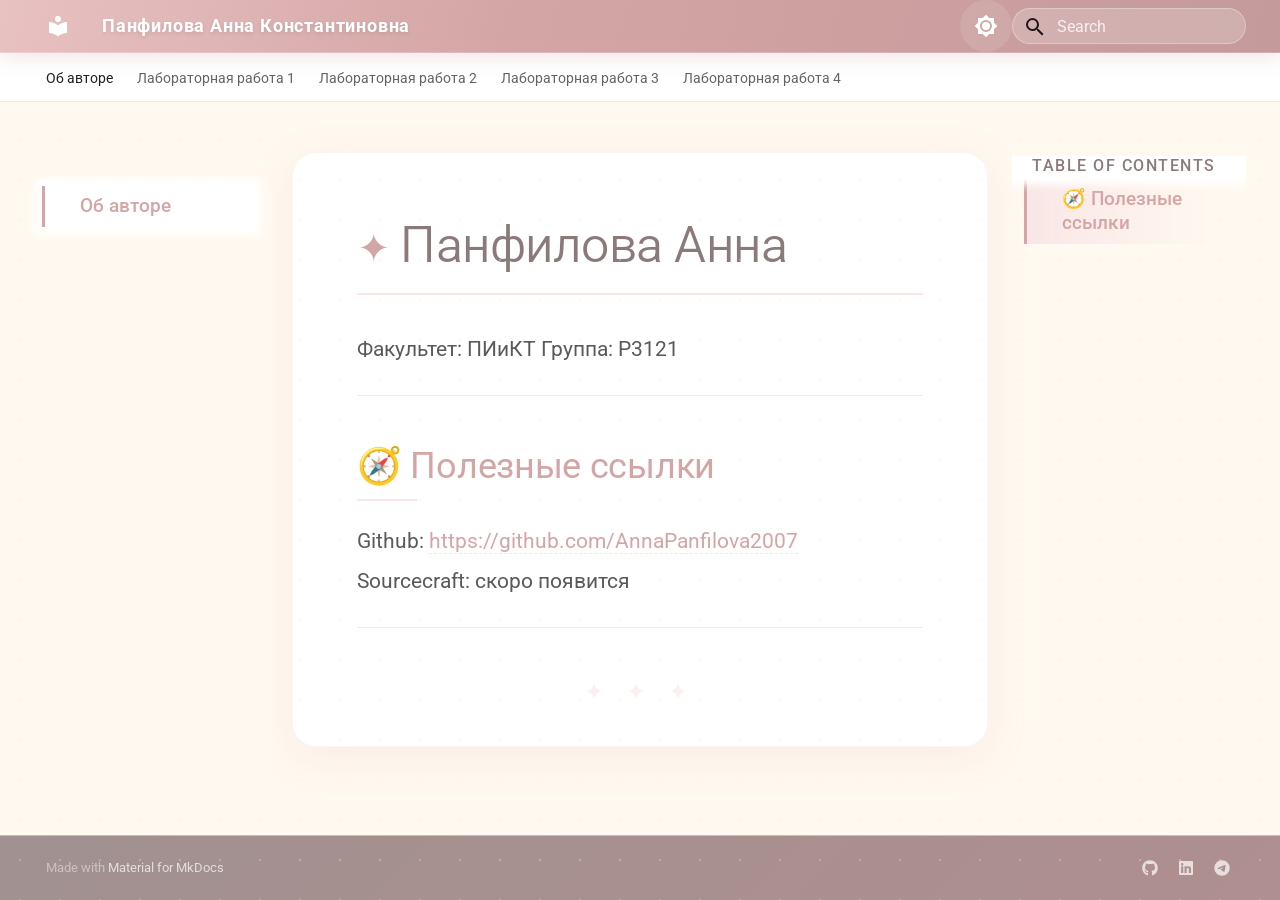
==== commit 517bb411: "deploy: 56414d8794c7232b2509229e036d50dcee44bbf7" ====
--- a/index.html
+++ b/index.html
@@ -281,6 +281,25 @@
   
 
       
+        
+  
+  
+  
+  
+    <li class="md-tabs__item">
+      <a href="https://colab.research.google.com/drive/1zyxG7k3lXl75VGWtZlOjGhF1R4iXXC9z?usp=sharing" class="md-tabs__link">
+        
+  
+  
+    
+  
+  Лабораторная работа 4
+
+      </a>
+    </li>
+  
+
+      
     </ul>
   </div>
 </nav>
@@ -468,6 +487,33 @@
     
   
     Лабораторная работа 3
+  
+
+    
+  </span>
+  
+  
+
+      </a>
+    </li>
+  
+
+    
+      
+      
+  
+  
+  
+  
+    <li class="md-nav__item">
+      <a href="https://colab.research.google.com/drive/1zyxG7k3lXl75VGWtZlOjGhF1R4iXXC9z?usp=sharing" class="md-nav__link">
+        
+  
+  
+  <span class="md-ellipsis">
+    
+  
+    Лабораторная работа 4
   
 
     
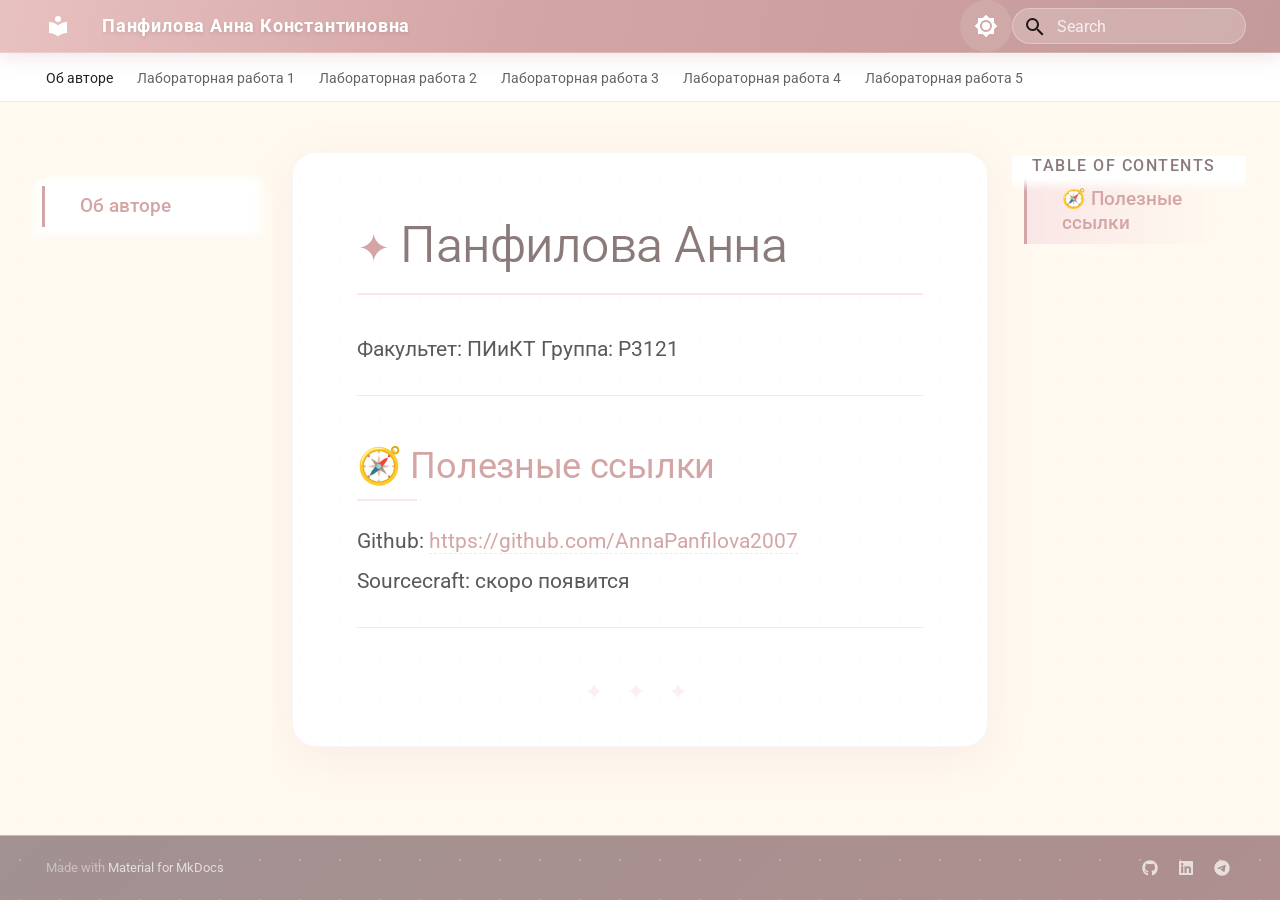
==== commit c79d19ea: "deploy: fb0ffee6f49a6012d85f99617a0bffcf738b7d74" ====
--- a/index.html
+++ b/index.html
@@ -300,6 +300,25 @@
   
 
       
+        
+  
+  
+  
+  
+    <li class="md-tabs__item">
+      <a href="https://colab.research.google.com/drive/1Em3ABXslbGX48vWCqG64PnKaYJcDxgL3?usp=sharing" class="md-tabs__link">
+        
+  
+  
+    
+  
+  Лабораторная работа 5
+
+      </a>
+    </li>
+  
+
+      
     </ul>
   </div>
 </nav>
@@ -514,6 +533,33 @@
     
   
     Лабораторная работа 4
+  
+
+    
+  </span>
+  
+  
+
+      </a>
+    </li>
+  
+
+    
+      
+      
+  
+  
+  
+  
+    <li class="md-nav__item">
+      <a href="https://colab.research.google.com/drive/1Em3ABXslbGX48vWCqG64PnKaYJcDxgL3?usp=sharing" class="md-nav__link">
+        
+  
+  
+  <span class="md-ellipsis">
+    
+  
+    Лабораторная работа 5
   
 
     
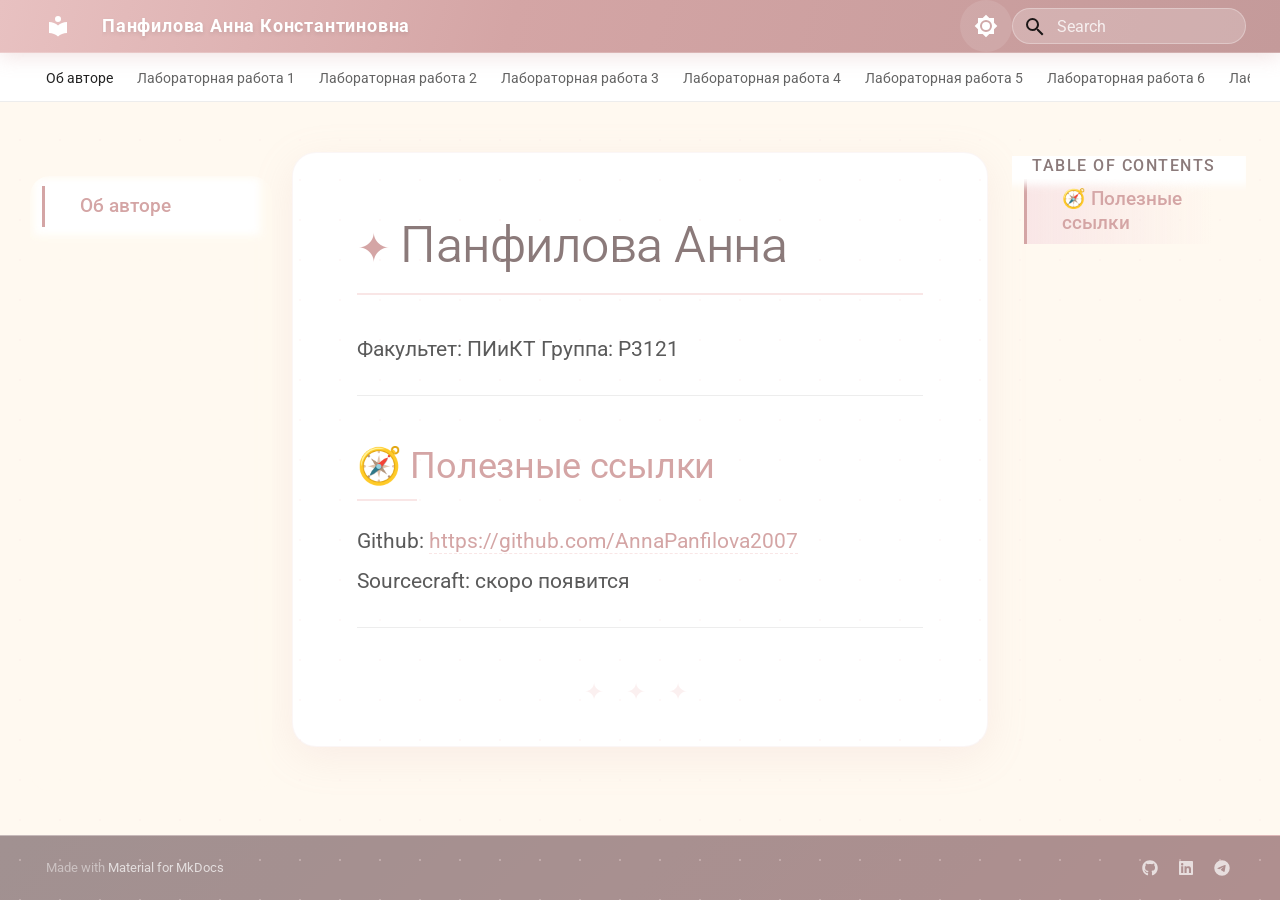
==== commit 8ffa1179: "deploy: 93300652b2d7a16c160fb587367ff13420ca8141" ====
--- a/index.html
+++ b/index.html
@@ -319,6 +319,63 @@
   
 
       
+        
+  
+  
+  
+  
+    <li class="md-tabs__item">
+      <a href="https://colab.research.google.com/drive/1I_t91IU-qlnNhnyEPsi4QhWP27uZCSS1#scrollTo=23HpOo5xLwNc" class="md-tabs__link">
+        
+  
+  
+    
+  
+  Лабораторная работа 6
+
+      </a>
+    </li>
+  
+
+      
+        
+  
+  
+  
+  
+    <li class="md-tabs__item">
+      <a href="https://colab.research.google.com/drive/1Em3ABXslbGX48vWCqG64PnKaYJcDxgL3?usp=sharing" class="md-tabs__link">
+        
+  
+  
+    
+  
+  Лабораторная работа 7
+
+      </a>
+    </li>
+  
+
+      
+        
+  
+  
+  
+  
+    <li class="md-tabs__item">
+      <a href="https://colab.research.google.com/drive/1Em3ABXslbGX48vWCqG64PnKaYJcDxgL3?usp=sharing" class="md-tabs__link">
+        
+  
+  
+    
+  
+  Лабораторная работа 8
+
+      </a>
+    </li>
+  
+
+      
     </ul>
   </div>
 </nav>
@@ -560,6 +617,87 @@
     
   
     Лабораторная работа 5
+  
+
+    
+  </span>
+  
+  
+
+      </a>
+    </li>
+  
+
+    
+      
+      
+  
+  
+  
+  
+    <li class="md-nav__item">
+      <a href="https://colab.research.google.com/drive/1I_t91IU-qlnNhnyEPsi4QhWP27uZCSS1#scrollTo=23HpOo5xLwNc" class="md-nav__link">
+        
+  
+  
+  <span class="md-ellipsis">
+    
+  
+    Лабораторная работа 6
+  
+
+    
+  </span>
+  
+  
+
+      </a>
+    </li>
+  
+
+    
+      
+      
+  
+  
+  
+  
+    <li class="md-nav__item">
+      <a href="https://colab.research.google.com/drive/1Em3ABXslbGX48vWCqG64PnKaYJcDxgL3?usp=sharing" class="md-nav__link">
+        
+  
+  
+  <span class="md-ellipsis">
+    
+  
+    Лабораторная работа 7
+  
+
+    
+  </span>
+  
+  
+
+      </a>
+    </li>
+  
+
+    
+      
+      
+  
+  
+  
+  
+    <li class="md-nav__item">
+      <a href="https://colab.research.google.com/drive/1Em3ABXslbGX48vWCqG64PnKaYJcDxgL3?usp=sharing" class="md-nav__link">
+        
+  
+  
+  <span class="md-ellipsis">
+    
+  
+    Лабораторная работа 8
   
 
     
